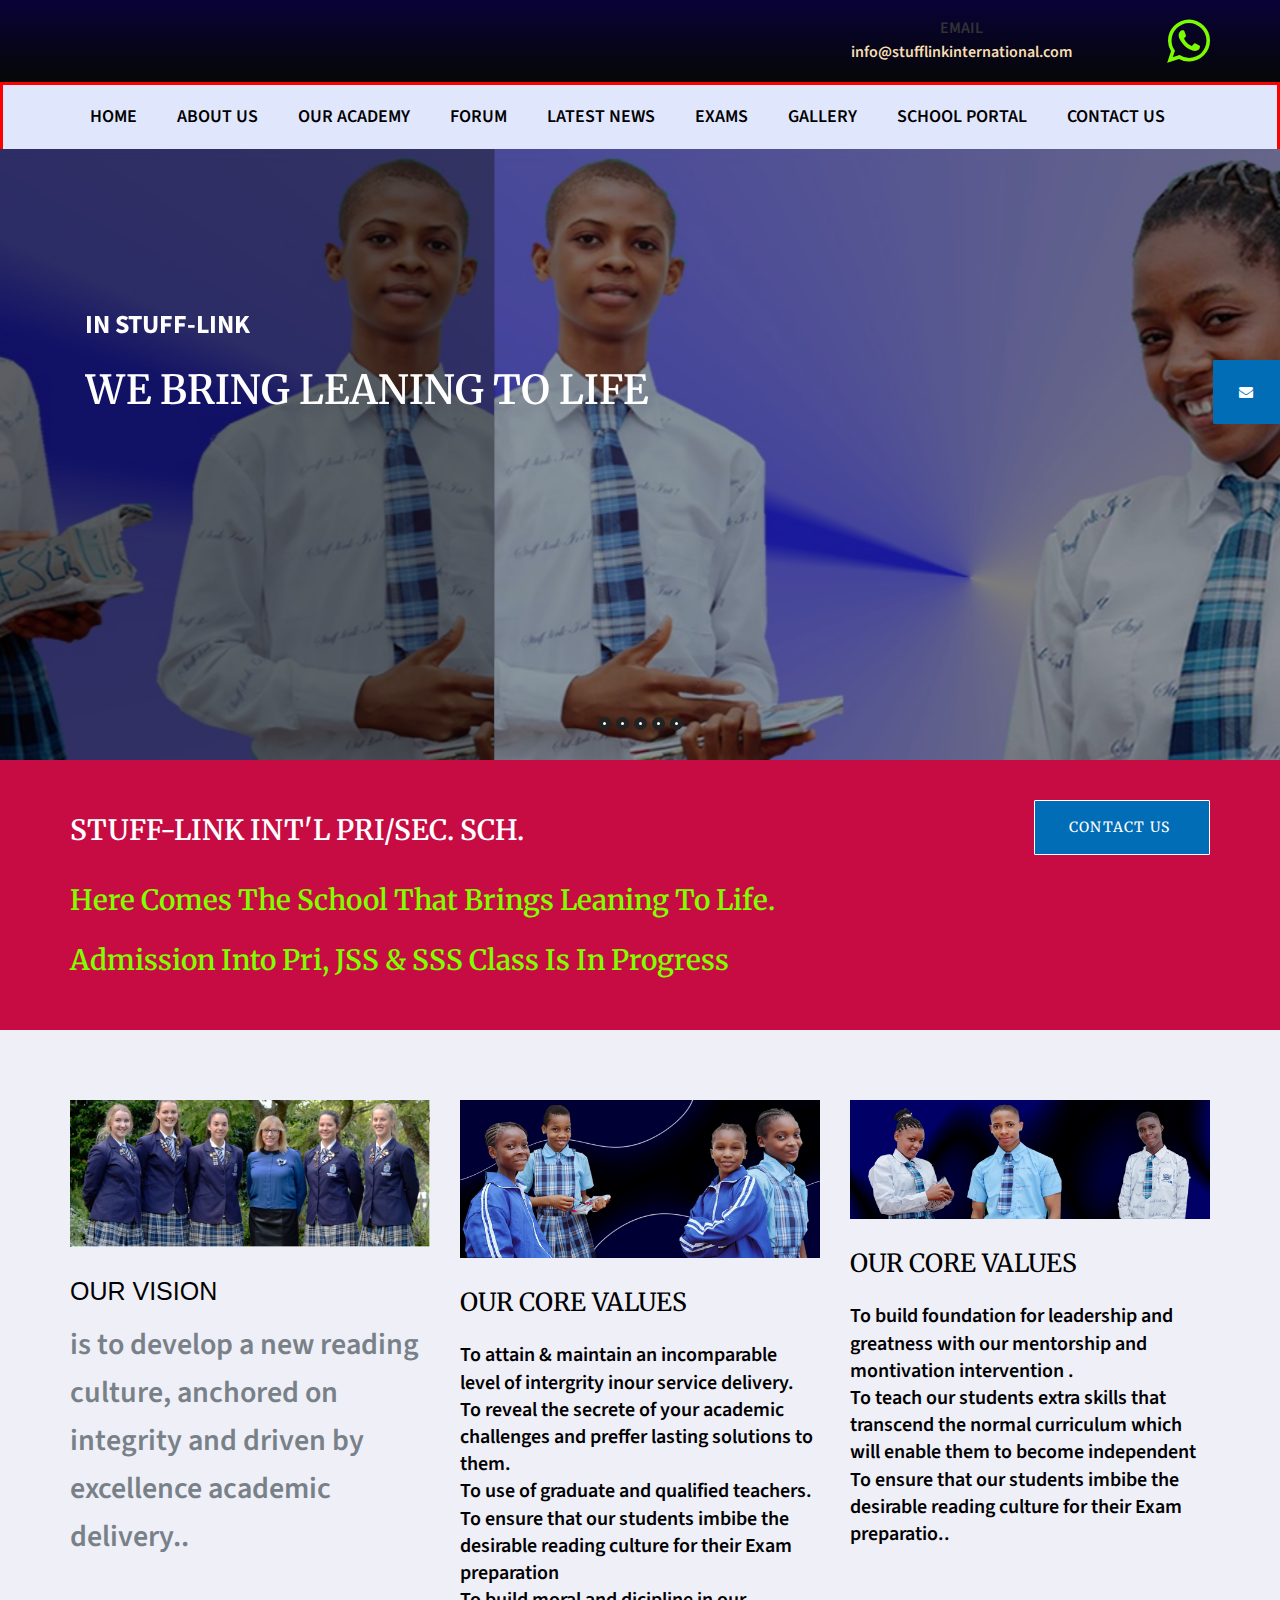
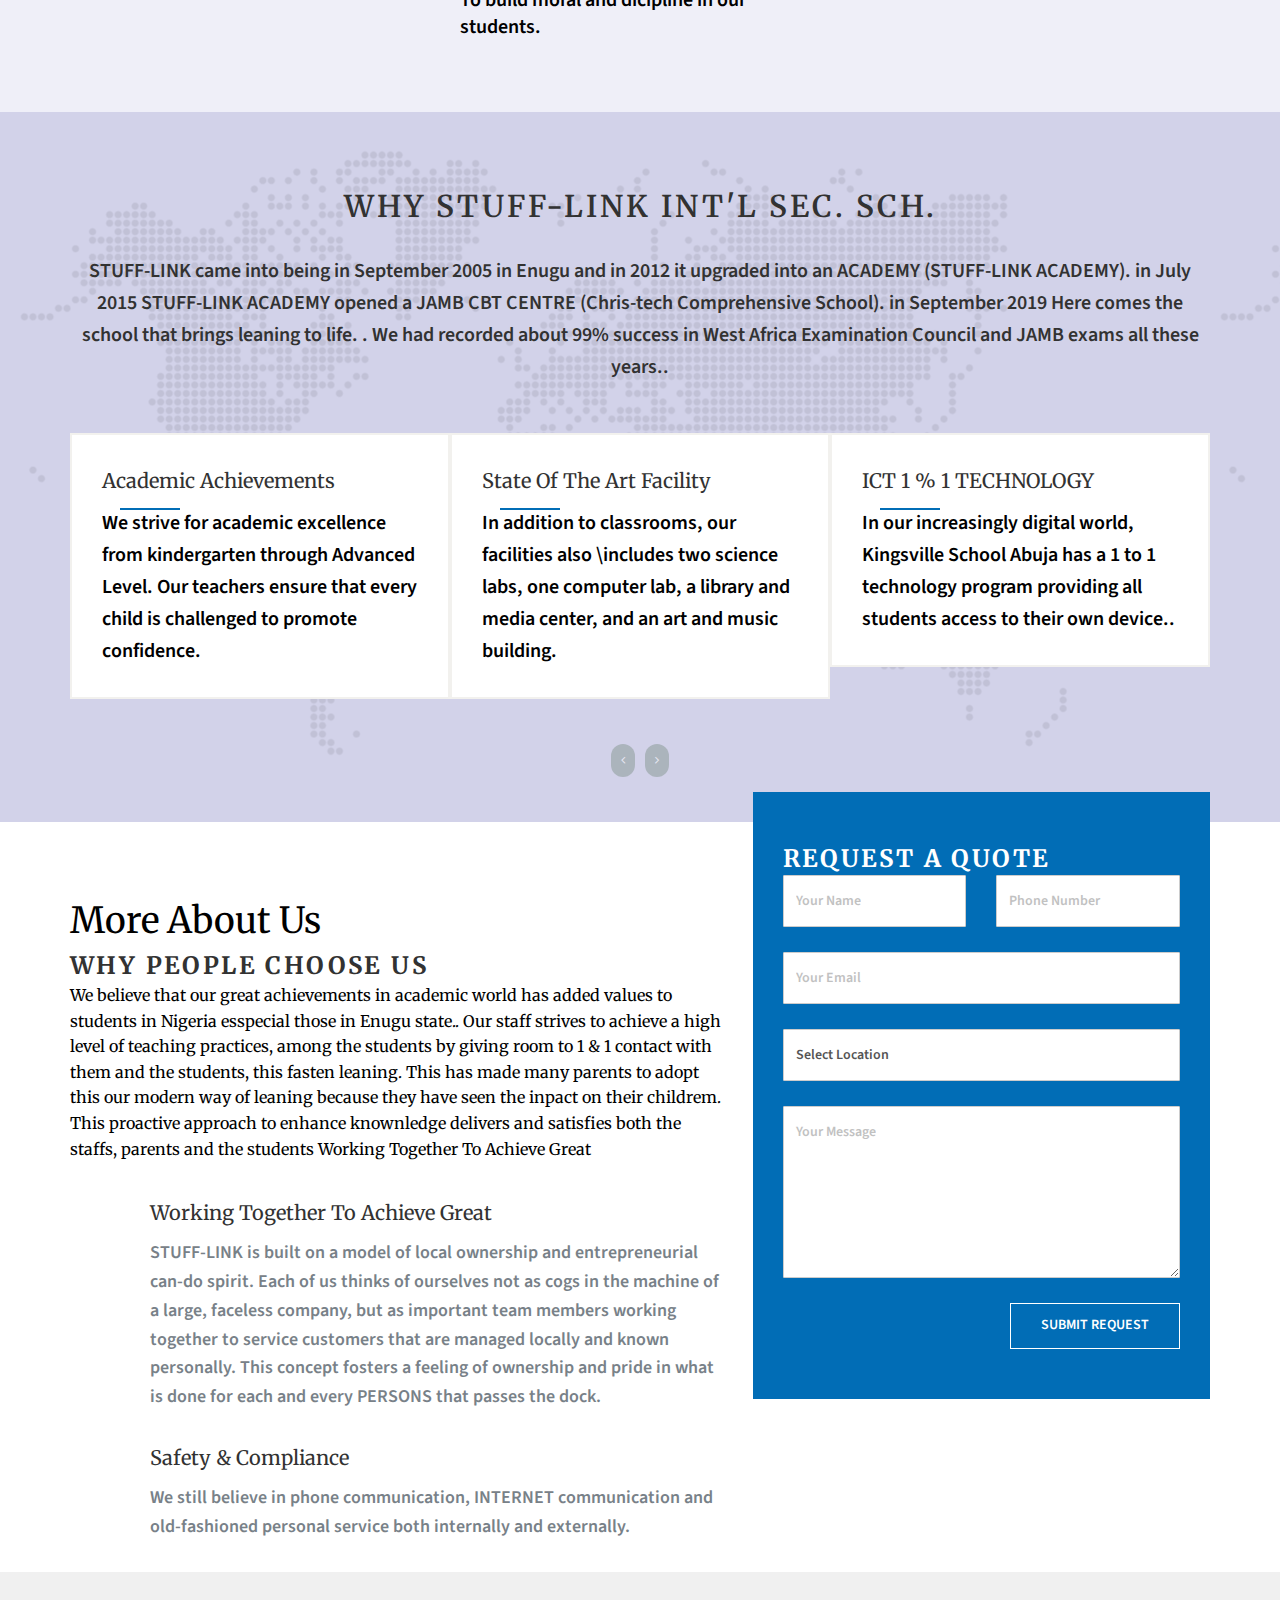
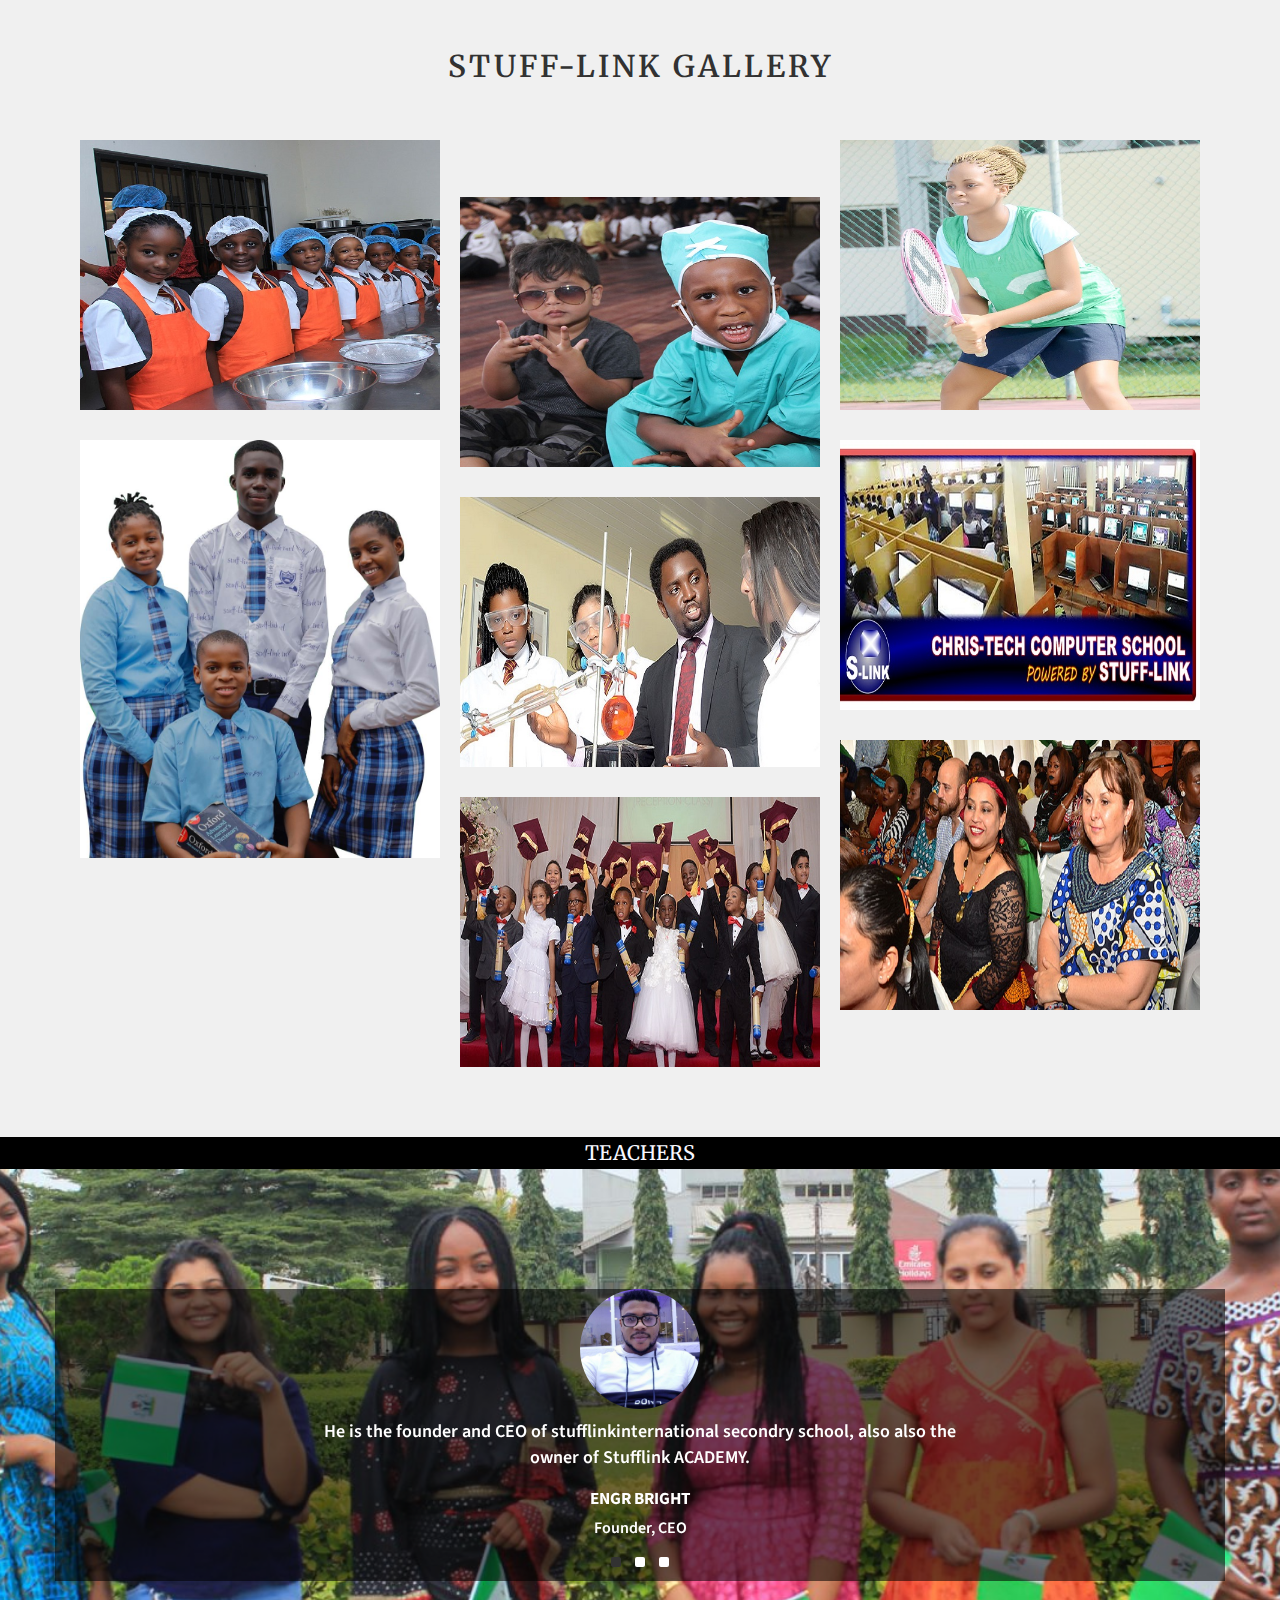
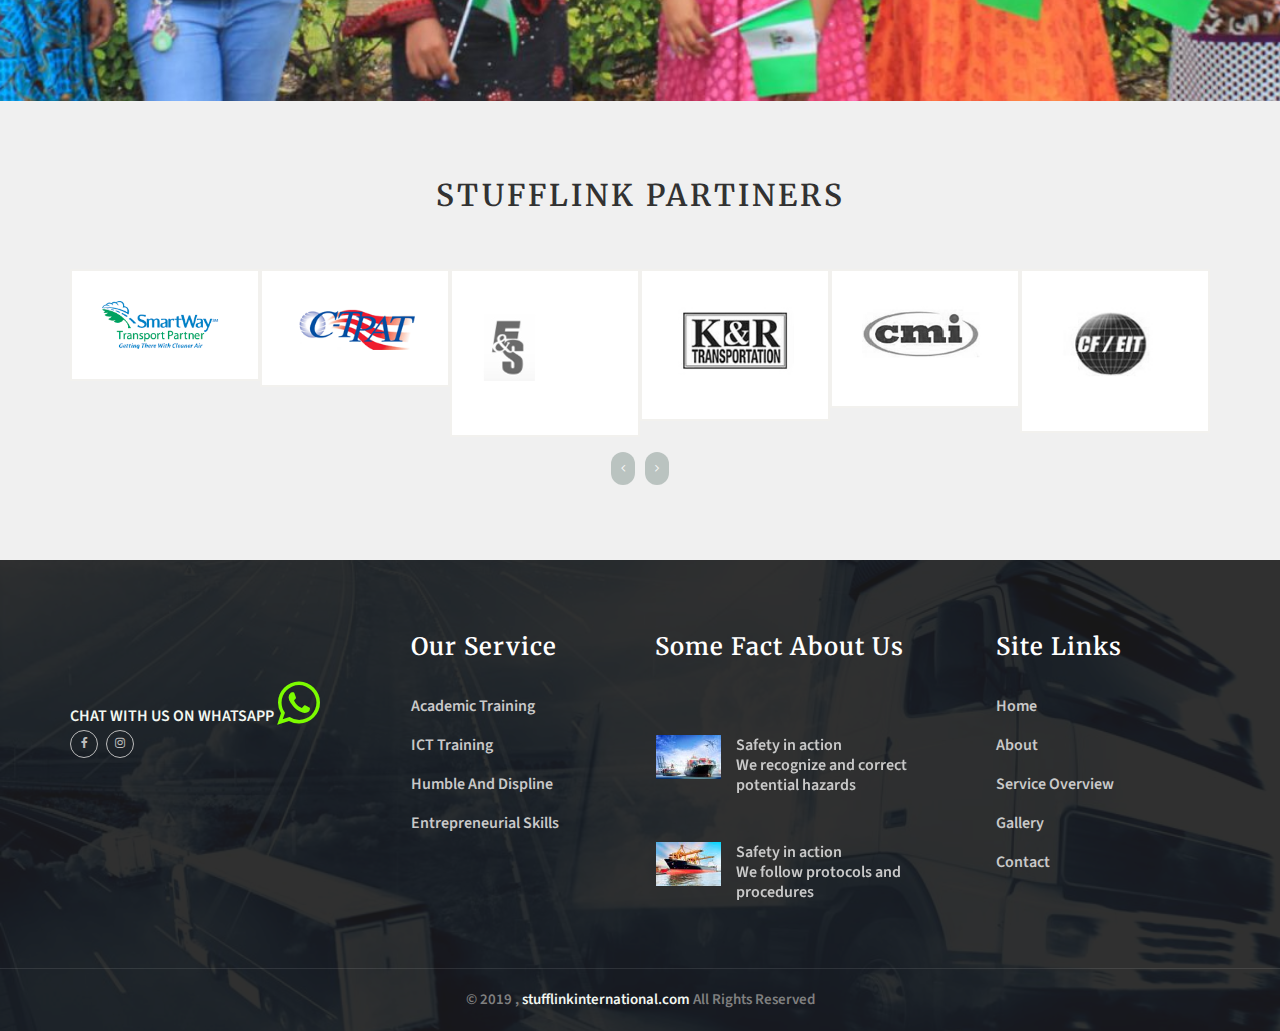
==== index.html @ 452874d0 "my school webpage iam working on" ====
<!doctype html>
<!--[if IE 9]> <html class="ie9 no-js" lang="zxx"> <![endif]-->
<!--[if (gt IE 9)|!(IE)]><!-->
<html class="no-js" lang="zxx">
<!--<![endif]-->


<!-- Mirrored from pickexpress.net/ by HTTrack Website Copier/3.x [XR&CO'2014], Sat, 21 Sep 2019 13:10:26 GMT -->

<head>
  <meta charset="utf-8">
  <meta http-equiv="X-UA-Compatible" content="IE=edge">
  <meta name="viewport" content="width=device-width,initial-scale=1">
  <meta name="theme-color" content="#016db6">
  <link rel="canonical" href="index.html">


  <link rel="shortcut icon"
    href="cdn.shopify.com/s/files/1/1528/2387/files/icon-logistic_32x3203b403b4.png?v=1487287734" type="image/png">



  <title>
    STUFF-LINK INT'L



    &ndash;STUFF-LINK INTERNATIONAL PRIMARY AND SECONDRY SCHOOL ENUGU NIG. EXECELLENT IN ACADEMIC DELIVERY.

  </title>


  <meta name="description"
    content="Pickexpress takes care of your logistics, trucking, warehousing, cargo, transportation, ocean freight and air needs">


  <!-- /snippets/social-meta-tags.liquid -->
  <meta property="og:site_name" content="Pickexpress">
  <meta property="og:url" content="index-2.html">
  <meta property="og:title" content="Logictic Pro">
  <meta property="og:type" content="website">
  <meta property="og:description"
    content="Pickexpress takes care of your logistics, trucking, warehousing, cargo, transportation, ocean freight and air needs">


  <meta name="twitter:site" content="@pickespress">
  <meta name="twitter:card" content="summary_large_image">
  <meta name="twitter:title" content="Pickexpress">
  <meta name="twitter:description"
    content="Pickexpress takes care of your logistics, trucking, warehousing, cargo, transportation, ocean freight and air needs">


  <link href="cdn.shopify.com/s/files/1/1528/2387/t/1/assets/theme.scssc31fc31f.css?4048348193987477510"
    rel="stylesheet" type="text/css" media="all" />
  <!-- =-=-=-=-=-=-= Bootstrap CSS Style =-=-=-=-=-=-= -->
  <link href="maxcdn.bootstrapcdn.com/bootstrap/3.3.7/css/bootstrap.min.css" rel="stylesheet" type="text/css"
    media="all" />
  <!-- =-=-=-=-=-=-= Template CSS Style =-=-=-=-=-=-= -->
  <link href="cdn.shopify.com/s/files/1/1528/2387/t/1/assets/stylec31fc31f.css?4048348193987477510" rel="stylesheet"
    type="text/css" media="all" />
  <!-- =-=-=-=-=-=-= Font Awesome =-=-=-=-=-=-= -->
  <link href="maxcdn.bootstrapcdn.com/font-awesome/4.7.0/css/font-awesome.min.css" rel="stylesheet" type="text/css"
    media="all" />
  <!-- =-=-=-=-=-=-= Et Line Fonts =-=-=-=-=-=-= -->
  <link href="cdn.shopify.com/s/files/1/1528/2387/t/1/assets/et-line-fontsc31fc31f.css?4048348193987477510"
    rel="stylesheet" type="text/css" media="all" />
  <!-- =-=-=-=-=-=-= Owl carousel =-=-=-=-=-=-= -->
  <link href="cdnjs.cloudflare.com/ajax/libs/owl-carousel/1.3.3/owl.carousel.min.css" rel="stylesheet" type="text/css"
    media="all" />
  <link href="cdn.shopify.com/s/files/1/1528/2387/t/1/assets/owl.stylec31fc31f.css?4048348193987477510" rel="stylesheet"
    type="text/css" media="all" />
  <!-- =-=-=-=-=-=-= Google Fonts =-=-=-=-=-=-= -->


  <link
    href="http://fonts.googleapis.com/css?family=Source+Sans+Pro:400,400italic,600,600italic,700,700italic,900italic,900,300,300italic"
    rel="stylesheet" type="text/css" media="all" />




  <link href="http://fonts.googleapis.com/css?family=Merriweather:400" rel="stylesheet" type="text/css" media="all" />



  <!-- =-=-=-=-=-=-= Flat Icon =-=-=-=-=-=-= -->
  <link href="cdn.shopify.com/s/files/1/1528/2387/t/1/assets/flaticonc31fc31f.css?4048348193987477510" rel="stylesheet"
    type="text/css" media="all" />

  <!-- Revolution Slider 5.x CSS settings -->
  <!-- For This Page Only -->
  <link href="cdn.shopify.com/s/files/1/1528/2387/t/1/assets/settingsc31fc31f.css?4048348193987477510" rel="stylesheet"
    type="text/css" media="all" />
  <link href="cdn.shopify.com/s/files/1/1528/2387/t/1/assets/navigationc31fc31f.css?4048348193987477510"
    rel="stylesheet" type="text/css" media="all" />
  <!-- Animation Css -->
  <link href="cdnjs.cloudflare.com/ajax/libs/animate.css/3.5.2/animate.min.css" rel="stylesheet" type="text/css"
    media="all" />
  <link href="cdnjs.cloudflare.com/ajax/libs/magnific-popup.js/1.1.0/magnific-popup.min.css" rel="stylesheet"
    type="text/css" media="all" />
  <!-- Menu Hover -->
  <link
    href="cdn.shopify.com/s/files/1/1528/2387/t/1/assets/bootstrap-dropdownhover.minc31fc31f.css?4048348193987477510"
    rel="stylesheet" type="text/css" media="all" />
  <link href="cdn.shopify.com/s/files/1/1528/2387/t/1/assets/customc31fc31f.css?4048348193987477510" rel="stylesheet"
    type="text/css" media="all" />


  <!--[if (lte IE 9) ]><script src="//cdn.shopify.com/s/files/1/1528/2387/t/1/assets/match-media.min.js?4048348193987477510" type="text/javascript"></script><![endif]-->



  <!--[if (gt IE 9)|!(IE)]><!-->
  <script src="cdn.shopify.com/s/files/1/1528/2387/t/1/assets/vendorc31fc31f.js?4048348193987477510"
    defer="defer"></script>
  <!--<![endif]-->
  <!--[if lte IE 9]><script src="//cdn.shopify.com/s/files/1/1528/2387/t/1/assets/vendor.js?4048348193987477510"></script><![endif]-->

  <!--[if (gt IE 9)|!(IE)]><!-->
  <script src="cdn.shopify.com/s/files/1/1528/2387/t/1/assets/themec31fc31f.js?4048348193987477510"
    defer="defer"></script>
  <!--<![endif]-->
  <!--[if lte IE 9]><script src="//cdn.shopify.com/s/files/1/1528/2387/t/1/assets/theme.js?4048348193987477510"></script><![endif]-->

  <!-- Bootstrap Core Css  -->
  <script src="maxcdn.bootstrapcdn.com/bootstrap/3.3.7/js/bootstrap.min.js" defer="defer"></script>
  <!-- Dropdown Hover  -->
  <script
    src="cdn.shopify.com/s/files/1/1528/2387/t/1/assets/bootstrap-dropdownhover.minc31fc31f.js?4048348193987477510"
    defer="defer"></script>
  <!-- Dropdown Hover  -->
  <!-- Jquery Easing -->
  <script src="cdnjs.cloudflare.com/ajax/libs/jquery-easing/1.4.1/jquery.easing.min.js" defer="defer"></script>
  <!-- Jquery Counter -->
  <script src="cdnjs.cloudflare.com/ajax/libs/jquery-countto/1.2.0/jquery.countTo.min.js" defer="defer"></script>
  <!-- Jquery Waypoints -->
  <script src="cdnjs.cloudflare.com/ajax/libs/waypoints/4.0.1/jquery.waypoints.min.js" defer="defer"></script>
  <!-- Jquery Appear Plugin -->
  <script src="cdnjs.cloudflare.com/ajax/libs/jquery.appear/0.3.3/jquery.appear.min.js" defer="defer"></script>
  <script src="cdnjs.cloudflare.com/ajax/libs/magnific-popup.js/1.1.0/jquery.magnific-popup.min.js"
    defer="defer"></script>
  <script src="npmcdn.com/imagesloaded%404.1.3/imagesloaded.pkgd.min.js" defer="defer"></script>
  <script src="cdn.jsdelivr.net/jquery.slick/1.6.0/slick.min.js" defer="defer"></script>
  <script src="cdnjs.cloudflare.com/ajax/libs/jquery-infinitescroll/2.1.0/jquery.infinitescroll.min.js"
    defer="defer"></script>
  <script src="cdnjs.cloudflare.com/ajax/libs/pace/1.0.2/pace.min.js" defer="defer"></script>
  <!-- Jquery Shuffle Portfolio -->
  <script src="cdn.shopify.com/s/files/1/1528/2387/t/1/assets/jquery.shuffle.minc31fc31f.js?4048348193987477510"
    defer="defer"></script>
  <!-- OWL Carousel Slider  -->
  <script src="cdnjs.cloudflare.com/ajax/libs/owl-carousel/1.3.3/owl.carousel.min.js" defer="defer"></script>
  <!-- Sticky Bar  -->
  <script src="cdn.shopify.com/s/files/1/1528/2387/t/1/assets/theia-sticky-sidebarc31fc31f.js?4048348193987477510"
    defer="defer"></script>

  <!-- Jquery For Home Page Only  -->
  <!-- Revolution Slider 5.x SCRIPTS -->
  <script
    src="cdn.shopify.com/s/files/1/1528/2387/t/1/assets/jquery.themepunch.tools.minc31fc31f.js?4048348193987477510"
    defer="defer"></script>
  <script
    src="cdn.shopify.com/s/files/1/1528/2387/t/1/assets/jquery.themepunch.revolution.minc31fc31f.js?4048348193987477510"
    defer="defer"></script>

  <script src="cdn.shopify.com/s/files/1/1528/2387/t/1/assets/morphext.minc31fc31f.js?4048348193987477510"
    defer="defer"></script>

  <!-- SLIDER REVOLUTION 5.0 EXTENSIONS  
  (Load Extensions only on Local File Systems ! 
  The following part can be removed on Server for On Demand Loading) -->
  <script
    src="cdn.shopify.com/s/files/1/1528/2387/t/1/assets/revolution.extension.actions.minc31fc31f.js?4048348193987477510"
    defer="defer"></script>
  <script
    src="cdn.shopify.com/s/files/1/1528/2387/t/1/assets/revolution.extension.carousel.minc31fc31f.js?4048348193987477510"
    defer="defer"></script>
  <script
    src="cdn.shopify.com/s/files/1/1528/2387/t/1/assets/revolution.extension.kenburn.minc31fc31f.js?4048348193987477510"
    defer="defer"></script>
  <script
    src="cdn.shopify.com/s/files/1/1528/2387/t/1/assets/revolution.extension.layeranimation.minc31fc31f.js?4048348193987477510"
    defer="defer"></script>
  <script
    src="cdn.shopify.com/s/files/1/1528/2387/t/1/assets/revolution.extension.migration.minc31fc31f.js?4048348193987477510"
    defer="defer"></script>
  <script
    src="cdn.shopify.com/s/files/1/1528/2387/t/1/assets/revolution.extension.navigation.minc31fc31f.js?4048348193987477510"
    defer="defer"></script>
  <script
    src="cdn.shopify.com/s/files/1/1528/2387/t/1/assets/revolution.extension.parallax.minc31fc31f.js?4048348193987477510"
    defer="defer"></script>
  <script
    src="cdn.shopify.com/s/files/1/1528/2387/t/1/assets/revolution.extension.slideanims.minc31fc31f.js?4048348193987477510"
    defer="defer"></script>
  <script
    src="cdn.shopify.com/s/files/1/1528/2387/t/1/assets/revolution.extension.video.minc31fc31f.js?4048348193987477510"
    defer="defer"></script>

  <!-- Template Core JS -->
  <script src="cdn.shopify.com/s/files/1/1528/2387/t/1/assets/customc31fc31f.js?4048348193987477510"
    defer="defer"></script>



















  <link rel="stylesheet"
    href="cdn.shopify.com/s/files/1/1528/2387/t/1/assets/sca-quick-viewc31fc31f.css?4048348193987477510">
  <link rel="stylesheet"
    href="cdn.shopify.com/s/files/1/1528/2387/t/1/assets/sca-jquery.fancyboxc31fc31f.css?4048348193987477510">

  <script
    src="cdn.shopify.com/s/assets/themes_support/option_selection-ea4f4a242e299f2227b2b8038152223f741e90780c0c766883939e8902542bda.js"
    type="text/javascript"></script>



  <!-- Theme Color -->
  <link href="cdn.shopify.com/s/files/1/1528/2387/t/1/assets/colorc31fc31f.css?4048348193987477510" rel="stylesheet"
    type="text/css" media="all" />

</head>


  




<header class="header-area" style="position: fixed;">

  <!-- Logo Bar -->
  <div class="logo-bar">
    <div class="container clearfix">
      <!-- Logo -->
      <div class="logo">


        <a href="index.html"><img src="cdn.shopify.com/s/files/1/1528/2387/files/logo_280x05e305e3.JPEG?v=1487309282"
            alt=""></a>

      </div>

      <!--Info Outer-->
      <div class="information-content">
        <!--Info Box-->
        <div class="info-box hidden-xs hidden-sm">
          <div class="icon"><span class="icon-envelope"></span></div>
          <div class="text">EMAIL</div>
          <a href="dflexcee@gmail.com">info@stufflinkinternational.com</a>
        </div>
        <!--Info Box-->
        <div class="info-box">
          <div class="icon"><span class="icon-phone"></span></div>
          <div class="text"></div>
          <a href="https://chat.whatsapp.com/JbqyBOPUtdzDB45tQnUD8v/"><span><i class="fa fa-whatsapp" aria-hidden="true" style="font-size: 5rem; color: lawngreen;"></i>
          </span></a>
        </div>

      </div>
    </div>
  </div>
  <!-- Header Top End -->

  <!-- Menu Section -->
  <div class="navigation-2">
    <!-- navigation-start -->
    <nav class="navbar navbar-default ">
      <div class="container">
        <!-- Brand and toggle get grouped for better mobile display -->
        <div class="navbar-header">
          <button type="button" class="navbar-toggle collapsed" data-toggle="collapse" data-target="#main-navigation"
            aria-expanded="false">
            <span class="sr-only">Toggle navigation</span>
            <span class="icon-bar"></span>
            <span class="icon-bar"></span>
            <span class="icon-bar"></span>
          </button>
        </div>
        <!-- Collect the nav links, forms, and other content for toggling -->
        <div class="collapse navbar-collapse" id="main-navigation">
          <ul class="nav navbar-nav">






            <li class="" data-style="-webkit-animation-duration: 300ms;animation-duration: 300ms;">
              <a class="" href="index.html" data-animations="fadeInUp">HOME</a>
            </li>








            <li class="" data-style="-webkit-animation-duration: 300ms;animation-duration: 300ms;">
              <a class="" href="pages/about.html" data-animations="fadeInUp">ABOUT US</a>
            </li>


















            <li class="" data-style="-webkit-animation-duration: 300ms;animation-duration: 300ms;">
              <a class="" href="pages/services.html" data-animations="fadeInUp">OUR ACADEMY</a>
            </li>









            <li class="" data-style="-webkit-animation-duration: 300ms;animation-duration: 300ms;">
              <a class="" href="pages/contact.html" data-animations="fadeInUp">FORUM</a>
            </li>



            <li class="" data-style="-webkit-animation-duration: 300ms;animation-duration: 300ms;">
              <a class="" href="pages/services-3.html" data-animations="fadeInUp">LATEST NEWS</a>
            </li>



            <li class="" data-style="-webkit-animation-duration: 300ms;animation-duration: 300ms;">
              <a class="" href="pages/contact.html" data-animations="fadeInUp">EXAMS</a>
            </li>


            <li class="" data-style="-webkit-animation-duration: 300ms;animation-duration: 300ms;">
              <a class="" href="pages/contact.html" data-animations="fadeInUp">GALLERY</a>
            </li>


            <li class="" data-style="-webkit-animation-duration: 300ms;animation-duration: 300ms;">
              <a class="" href="pages/contact.html" data-animations="fadeInUp">SCHOOL PORTAL</a>
            </li>



            <li class="" data-style="-webkit-animation-duration: 300ms;animation-duration: 300ms;">
              <a class="" href="pages/contact.html" data-animations="fadeInUp">CONTACT US</a>
            </li>



          </ul>



        </div>
        <!-- /.navbar-collapse -->


      </div>
      <!-- /.container-end -->
    </nav>
  </div>
  <!-- /.navigation-end -->
  <!-- Menu  End -->
</header>
<!-- =-=-=-=-=-=-= HEADER END =-=-=-=-=-=-= -->




</div>

<!-- BEGIN content_for_index -->
<img class="mmq1" src="cdn.shopify.com/s/files/1/1528/2387/files/1_1200x48e348e3.jpg?v=1487396870">

<div class="mmq">
<div id="shopify-section-1487397056283" class="shopify-section rev-section">














    <div class="mmq" >
    
        <div class="container-fluid mmq">
      <div class="rev_slider_wrapper mmq">
        <div class="rev_slider" data-version="5.0" data-speed="7000" data-strech="true">
          <ul>

      
      
            <!-- SLIDE 1 -->
            <li data-index="rs-1" data-transition="slidingoverlayhorizontal" data-slotamount="default" data-easein="default" data-easeout="default" data-masterspeed="default" data-thumb="cdn.shopify.com/s/files/1/1528/2387/files/1_100x45.jpg?v=1487396870" data-rotate="0" data-saveperformance="off" data-title="Providing Logistic Services" data-description="">
              <!-- MAIN IMAGE -->
              <img src="cdn.shopify.com/s/files/1/1528/2387/files/1_1200x48e348e3.jpg?v=1487396870"  alt=""  data-bgposition="center center" data-bgfit="cover" data-bgrepeat="no-repeat" class="rev-slidebg" data-bgparallax="6" data-no-retina>
              <!-- LAYERS -->

              <!-- LAYER NR. 1 -->
              <div class="tp-caption tp-resizeme text-white text-uppercase" 
                  id="rs-1-layer-1"

                  data-x="['left']"
                  data-hoffset="['30']"
                  data-y="['middle']"
                  data-voffset="['-125']"
                  data-fontsize="['26']"
                  data-lineheight="['64']"
                  data-width="none"
                  data-height="none"
                  data-whitespace="nowrap"
                  data-transform_idle="o:1;s:500"
                  data-transform_in="y:100;scaleX:1;scaleY:1;opacity:0;"
                  data-transform_out="x:left(R);s:1000;e:Power3.easeIn;s:1000;e:Power3.easeIn;"
                  data-mask_in="x:0px;y:0px;s:inherit;e:inherit;"
                  data-mask_out="x:inherit;y:inherit;s:inherit;e:inherit;"
                  data-start="1000" 
                  data-splitin="none" 
                  data-splitout="none" 
                  data-responsive_offset="on" 
                  style="z-index: 5; white-space: nowrap; font-weight:700; color: #c9d60b;">In STUFF-LINK
              </div>

              <!-- LAYER NR. 2 -->
              <div class="tp-caption tp-resizeme text-uppercase text-white font-merry" 
                  id="rs-1-layer-2"

                  data-x="['left']"
                  data-hoffset="['30']"
                  data-y="['middle']"
                  data-voffset="['-60']"
                  data-fontsize="['40']"
                  data-lineheight="['84']"
                  data-width="none"
                  data-height="none"
                  data-whitespace="nowrap"
                  data-transform_idle="o:1;s:500"
                  data-transform_in="y:100;scaleX:1;scaleY:1;opacity:0;"
                  data-transform_out="x:left(R);s:1000;e:Power3.easeIn;s:1000;e:Power3.easeIn;"
                  data-mask_in="x:0px;y:0px;s:inherit;e:inherit;"
                  data-mask_out="x:inherit;y:inherit;s:inherit;e:inherit;"
                  data-start="1000" 
                  data-splitin="none" 
                  data-splitout="none" 
                  data-responsive_offset="on" 
                  style="z-index: 5; white-space: nowrap; font-weight:600; "><span class="text-white">We Bring Leaning To Life  </span>
              </div>

              <!-- LAYER NR. 2 -->


              <!-- LAYER NR. 3 -->
              <div class="tp-caption tp-resizeme text-white" 
                  id="rs-1-layer-3"

                  data-x="['left']"
                  data-hoffset="['30']"
                  data-y="['middle']"
                  data-voffset="['20']"
                  data-fontsize="['18','18','25','25']"
                  data-lineheight="['34']"
                  data-width="none"
                  data-height="none"
                  data-whitespace="nowrap"
                  data-transform_idle="o:1;s:500"
                  data-transform_in="y:100;scaleX:1;scaleY:1;opacity:0;"
                  data-transform_out="x:left(R);s:1000;e:Power3.easeIn;s:1000;e:Power3.easeIn;"
                  data-mask_in="x:0px;y:0px;s:inherit;e:inherit;"
                  data-mask_out="x:inherit;y:inherit;s:inherit;e:inherit;"
                  data-start="1400" 
                  data-splitin="none" 
                  data-splitout="none" 
                  data-responsive_offset="on"
                  style="z-index: 5; white-space: nowrap; font-weight:300; display: none;" >We provides always our best services for our clients and  always<br> try to achieve our client's trust and satisfaction.
              </div>

              <!-- LAYER NR. 4 -->
              <div class="tp-caption tp-resizeme" 
                  id="rs-1-layer-4"

                  data-x="['left']"
                  data-hoffset="['30']"
                  data-y="['middle']"
                  data-voffset="['100']"
                  data-fontsize="['18','18','25','25']"
                  data-width="none"
                  data-height="none"
                  data-whitespace="nowrap"
                  data-transform_idle="o:1;s:500"
                  data-transform_in="y:100;scaleX:1;scaleY:1;opacity:0;"
                  data-transform_out="x:left(R);s:1000;e:Power3.easeIn;s:1000;e:Power3.easeIn;"
                  data-mask_in="x:0px;y:0px;s:inherit;e:inherit;"
                  data-mask_out="x:inherit;y:inherit;s:inherit;e:inherit;"
                  data-start="1600" 
                  data-splitin="none" 
                  data-splitout="none" 
                  data-responsive_offset="on"
                  style="z-index: 5; white-space: nowrap; letter-spacing:1px;">
                <a class="btn btn-colored btn-lg"
                  data-fontsize="['18','18','25','25']"  href="pages/contact.html">Contact Now</a>
              </div>
            </li>
      
      
      

            <!-- SLIDE 2 -->
            <li data-index="rs-2" data-transition="slidingoverlayhorizontal" data-slotamount="default" data-easein="default" data-easeout="default" data-masterspeed="default" data-thumb="cdn.shopify.com/s/files/1/1528/2387/files/2_cfb84179-c331-4176-9a00-6caccd95e28a_100x45.jpg?v=1487397153" data-rotate="0" data-saveperformance="off" data-title="Logistic Services" data-description="">
              <!-- MAIN IMAGE -->
              <img src="cdn.shopify.com/s/files/1/1528/2387/files/2_cfb84179-c331-4176-9a00-6caccd95e28a_1200x144f144f.jpg?v=1487397153"  alt=""  data-bgposition="center top" data-bgfit="cover" data-bgrepeat="no-repeat" class="rev-slidebg" data-bgparallax="6" data-no-retina>
              <!-- LAYERS -->

              <!-- LAYER NR. 1 -->
              <div class="tp-caption tp-resizeme text-uppercase text-white " 
                  id="rs-2-layer-1"

                  data-x="['right']"
                  data-hoffset="['30']"
                  data-y="['middle']"
                  data-voffset="['-125']"
                  data-fontsize="['26']"
                  data-lineheight="['64']"
                  data-width="none"
                  data-height="none"
                  data-whitespace="nowrap"
                  data-transform_idle="o:1;s:500"
                  data-transform_in="y:100;scaleX:1;scaleY:1;opacity:0;"
                  data-transform_out="x:left(R);s:1000;e:Power3.easeIn;s:1000;e:Power3.easeIn;"
                  data-mask_in="x:0px;y:0px;s:inherit;e:inherit;"
                  data-mask_out="x:inherit;y:inherit;s:inherit;e:inherit;"
                  data-start="1000" 
                  data-splitin="none" 
                  data-splitout="none" 
                  data-responsive_offset="on" 
                  style="z-index: 5; white-space: nowrap; font-weight:700;">DISCIPLINE AND HUMILITY
              </div>

              <!-- LAYER NR. 2 -->
              <div class="tp-caption tp-resizeme text-white font-merry  text-uppercase" 
                  id="rs-2-layer-2"

                  data-x="['right']"
                  data-hoffset="['30']"
                  data-y="['middle']"
                  data-voffset="['-60']"
                  data-fontsize="['40']"
                  data-lineheight="['84']"
                  data-width="none"
                  data-height="none"
                  data-whitespace="nowrap"
                  data-transform_idle="o:1;s:500"
                  data-transform_in="y:100;scaleX:1;scaleY:1;opacity:0;"
                  data-transform_out="x:left(R);s:1000;e:Power3.easeIn;s:1000;e:Power3.easeIn;"
                  data-mask_in="x:0px;y:0px;s:inherit;e:inherit;"
                  data-mask_out="x:inherit;y:inherit;s:inherit;e:inherit;"
                  data-start="1000" 
                  data-splitin="none" 
                  data-splitout="none" 
                  data-responsive_offset="on" 
                  style="z-index: 5; white-space: nowrap; font-weight:700;"> EXECELLENT IN ACADEMIC DELIVERY
            
              </div>

              <!-- LAYER NR. 3 -->
              <div class="tp-caption tp-resizeme text-right text-white" 
                  id="rs-2-layer-3"

                  data-x="['right']"
                  data-hoffset="['30']"
                  data-y="['middle']"
                  data-voffset="['30']"
                  data-fontsize="['18','18','25','25']"
                  data-lineheight="['34']"
                  data-width="none"
                  data-height="none"
                  data-whitespace="nowrap"
                  data-transform_idle="o:1;s:500"
                  data-transform_in="y:100;scaleX:1;scaleY:1;opacity:0;"
                  data-transform_out="x:left(R);s:1000;e:Power3.easeIn;s:1000;e:Power3.easeIn;"
                  data-mask_in="x:0px;y:0px;s:inherit;e:inherit;"
                  data-mask_out="x:inherit;y:inherit;s:inherit;e:inherit;"
                  data-start="1400" 
                  data-splitin="none" 
                  data-splitout="none" 
                  data-responsive_offset="on"
                  style="z-index: 5; white-space: nowrap; font-weight:400;">We are there to serve you better, and  always<br> try to achieve our client's trust and satisfaction.
              </div>

              <!-- LAYER NR. 4 -->
              <div class="tp-caption tp-resizeme" 
                  id="rs-2-layer-4"

                  data-x="['right']"
                  data-hoffset="['30']"
                  data-y="['middle']"
                  data-voffset="['100']"
                  data-fontsize="['18','18','25','25']"
                  data-width="none"
                  data-height="none"
                  data-whitespace="nowrap"
                  data-transform_idle="o:1;s:500"
                  data-transform_in="y:100;scaleX:1;scaleY:1;opacity:0;"
                  data-transform_out="x:left(R);s:1000;e:Power3.easeIn;s:1000;e:Power3.easeIn;"
                  data-mask_in="x:0px;y:0px;s:inherit;e:inherit;"
                  data-mask_out="x:inherit;y:inherit;s:inherit;e:inherit;"
                  data-start="1600" 
                  data-splitin="none" 
                  data-splitout="none" 
                  data-responsive_offset="on"
                  style="z-index: 5; white-space: nowrap; letter-spacing:1px;"><a class="btn btn-colored btn-lg"
                  data-fontsize="['18','18','25','25']" href="pages/quote.html">Visit Us.</a> 
              </div>
            </li>
      
      
      

            <!-- SLIDE 3 -->
            <li data-index="rs-3" data-transition="slidingoverlayhorizontal" data-slotamount="default" data-easein="default" data-easeout="default" data-masterspeed="default" data-thumb="cdn.shopify.com/s/files/1/1528/2387/files/3_100x45.jpg?v=1487397192" data-rotate="0" data-saveperformance="off" data-title="We Provide Solutions" data-description="">
              <!-- MAIN IMAGE -->
              <img src="cdn.shopify.com/s/files/1/1528/2387/files/3_1200x71597159.jpg?v=1487397192"  alt=""  data-bgposition="center center" data-bgfit="cover" data-bgrepeat="no-repeat" class="rev-slidebg" data-bgparallax="6" data-no-retina>
              <!-- LAYERS -->

              <!-- LAYER NR. 3 -->
              <div class="tp-caption tp-resizeme text-center text-white" 
                  id="rs-3-layer-2"

                  data-x="['center']"
                  data-hoffset="['0']"
                  data-y="['middle']"
                  data-voffset="['-60']"
                  data-fontsize="['26']"
                  data-lineheight="['64']"
                  data-width="none"
                  data-height="none"
                  data-whitespace="nowrap"
                  data-transform_idle="o:1;s:500"
                  data-transform_in="y:100;scaleX:1;scaleY:1;opacity:0;"
                  data-transform_out="x:left(R);s:1000;e:Power3.easeIn;s:1000;e:Power3.easeIn;"
                  data-mask_in="x:0px;y:0px;s:inherit;e:inherit;"
                  data-mask_out="x:inherit;y:inherit;s:inherit;e:inherit;"
                  data-start="1000" 
                  data-splitin="none" 
                  data-splitout="none" 
                  data-responsive_offset="on"
                  style="z-index: 5; white-space: nowrap; font-weight:400;">- Providing Services Since 2006-
              </div>

              <!-- LAYER NR. 3 -->
              <div class="tp-caption tp-resizeme text-uppercase text-white font-merry" 
                  id="rs-3-layer-3"

                  data-x="['center']"
                  data-hoffset="['0']"
                  data-y="['middle']"
                  data-voffset="['0']"
                  data-fontsize="['40']"
                  data-lineheight="['80']"
                  data-width="none"
                  data-height="none"
                  data-whitespace="nowrap"
                  data-transform_idle="o:1;s:500"
                  data-transform_in="y:100;scaleX:1;scaleY:1;opacity:0;"
                  data-transform_out="x:left(R);s:1000;e:Power3.easeIn;s:1000;e:Power3.easeIn;"
                  data-mask_in="x:0px;y:0px;s:inherit;e:inherit;"
                  data-mask_out="x:inherit;y:inherit;s:inherit;e:inherit;"
                  data-start="1000" 
                  data-splitin="none" 
                  data-splitout="none" 
                  data-responsive_offset="on"
                  style="z-index: 5; white-space: nowrap; font-weight:700;">We Provide Everlasting 
              </div>

              <!-- LAYER NR. 4 -->
              <div class="tp-caption tp-resizeme" 
                  id="rs-3-layer-4"

                  data-x="['center']"
                  data-hoffset="['0']"
                  data-y="['middle']"
                  data-voffset="['80']"
                  data-fontsize="['18','18','25','25']"
                  data-width="none"
                  data-height="none"
                  data-whitespace="nowrap"
                  data-transform_idle="o:1;s:500"
                  data-transform_in="y:100;scaleX:1;scaleY:1;opacity:0;"
                  data-transform_out="x:left(R);s:1000;e:Power3.easeIn;s:1000;e:Power3.easeIn;"
                  data-mask_in="x:0px;y:0px;s:inherit;e:inherit;"
                  data-mask_out="x:inherit;y:inherit;s:inherit;e:inherit;"
                  data-start="1400" 
                  data-splitin="none" 
                  data-splitout="none" 
                  data-responsive_offset="on"
                  style="z-index: 5; white-space: nowrap; letter-spacing:1px;"><a class="btn btn-colored  btn-lg"
                  data-fontsize="['18','18','25','25']" href="pages/contact.html">Solution</a>
              </div>
            </li>

      
      
      
            <!-- SLIDE 4 -->
            <li data-index="rs-4" data-transition="slidingoverlayhorizontal" data-slotamount="default" data-easein="default" data-easeout="default" data-masterspeed="default" data-thumb="cdn.shopify.com/s/files/1/1528/2387/files/4_100x45.jpg?v=1487397223" data-rotate="0" data-saveperformance="off" data-title="Providing Logistics Services" data-description="">
              <!-- MAIN IMAGE -->
              <img src="cdn.shopify.com/s/files/1/1528/2387/files/4_1200xf44ff44f.jpg?v=1487397223"  alt=""  data-bgposition="center center" data-bgfit="cover" data-bgrepeat="no-repeat" class="rev-slidebg" data-bgparallax="6" data-no-retina>
              <!-- LAYERS -->

              <!-- LAYER NR. 1 -->
              <div class="tp-caption tp-resizeme text-white text-uppercase" 
                  id="rs-4-layer-1"

                  data-x="['left']"
                  data-hoffset="['30']"
                  data-y="['middle']"
                  data-voffset="['-125']"
                  data-fontsize="['26']"
                  data-lineheight="['64']"
                  data-width="none"
                  data-height="none"
                  data-whitespace="nowrap"
                  data-transform_idle="o:1;s:500"
                  data-transform_in="y:100;scaleX:1;scaleY:1;opacity:0;"
                  data-transform_out="x:left(R);s:1000;e:Power3.easeIn;s:1000;e:Power3.easeIn;"
                  data-mask_in="x:0px;y:0px;s:inherit;e:inherit;"
                  data-mask_out="x:inherit;y:inherit;s:inherit;e:inherit;"
                  data-start="1000" 
                  data-splitin="none" 
                  data-splitout="none" 
                  data-responsive_offset="on" 
                  style="z-index: 5; white-space: nowrap; font-weight:700;">Grounded in ICT
              </div>

              <!-- LAYER NR. 2 -->
              <div class="tp-caption tp-resizeme text-uppercase text-white font-merry" 
                  id="rs-4-layer-2"

                  data-x="['left']"
                  data-hoffset="['30']"
                  data-y="['middle']"
                  data-voffset="['-60']"
                  data-fontsize="['40']"
                  data-lineheight="['84']"
                  data-width="none"
                  data-height="none"
                  data-whitespace="nowrap"
                  data-transform_idle="o:1;s:500"
                  data-transform_in="y:100;scaleX:1;scaleY:1;opacity:0;"
                  data-transform_out="x:left(R);s:1000;e:Power3.easeIn;s:1000;e:Power3.easeIn;"
                  data-mask_in="x:0px;y:0px;s:inherit;e:inherit;"
                  data-mask_out="x:inherit;y:inherit;s:inherit;e:inherit;"
                  data-start="1000" 
                  data-splitin="none" 
                  data-splitout="none" 
                  data-responsive_offset="on" 
                  style="z-index: 5; white-space: nowrap; font-weight:600; "><span class="text-white">Providing Modern ICT Technology </span>
              </div>

              <!-- LAYER NR. 2 -->


              <!-- LAYER NR. 3 -->
              <div class="tp-caption tp-resizeme text-white" 
                  id="rs-4-layer-3"

                  data-x="['left']"
                  data-hoffset="['30']"
                  data-y="['middle']"
                  data-voffset="['20']"
                  data-fontsize="['18','18','25','25']"
                  data-lineheight="['34']"
                  data-width="none"
                  data-height="none"
                  data-whitespace="nowrap"
                  data-transform_idle="o:1;s:500"
                  data-transform_in="y:100;scaleX:1;scaleY:1;opacity:0;"
                  data-transform_out="x:left(R);s:1000;e:Power3.easeIn;s:1000;e:Power3.easeIn;"
                  data-mask_in="x:0px;y:0px;s:inherit;e:inherit;"
                  data-mask_out="x:inherit;y:inherit;s:inherit;e:inherit;"
                  data-start="1400" 
                  data-splitin="none" 
                  data-splitout="none" 
                  data-responsive_offset="on"
                  style="z-index: 5; white-space: nowrap; font-weight:300; display: none;">We provides always our best services for our clients and  always<br> try to achieve our client's trust and satisfaction.
              </div>

              <!-- LAYER NR. 4 -->
              <div class="tp-caption tp-resizeme" 
                  id="rs-4-layer-4"

                  data-x="['left']"
                  data-hoffset="['30']"
                  data-y="['middle']"
                  data-voffset="['100']"
                  data-fontsize="['18','18','25','25']"
                  data-width="none"
                  data-height="none"
                  data-whitespace="nowrap"
                  data-transform_idle="o:1;s:500"
                  data-transform_in="y:100;scaleX:1;scaleY:1;opacity:0;"
                  data-transform_out="x:left(R);s:1000;e:Power3.easeIn;s:1000;e:Power3.easeIn;"
                  data-mask_in="x:0px;y:0px;s:inherit;e:inherit;"
                  data-mask_out="x:inherit;y:inherit;s:inherit;e:inherit;"
                  data-start="1600" 
                  data-splitin="none" 
                  data-splitout="none" 
                  data-responsive_offset="on"
                  style="z-index: 5; white-space: nowrap; letter-spacing:1px;">
                <a class="btn btn-colored btn-lg"
                  data-fontsize="['18','18','25','25']"  href="pages/services.html">View Services</a>
              </div>
            </li>
      

      
            <!-- SLIDE 4 -->
            <li data-index="rs-4" data-transition="slidingoverlayhorizontal" data-slotamount="default" data-easein="default" data-easeout="default" data-masterspeed="default" data-thumb="cdn.shopify.com/s/files/1/1528/2387/files/4_100x45.jpg?v=1487397223" data-rotate="0" data-saveperformance="off" data-title="Providing Logistics Services" data-description="">
              <!-- MAIN IMAGE -->
              <img src="cdn.shopify.com/s/files/1/1528/2387/files/4_1200xf44ff44f.jpg?v=1487397223"  alt=""  data-bgposition="center center" data-bgfit="cover" data-bgrepeat="no-repeat" class="rev-slidebg" data-bgparallax="6" data-no-retina>
              <!-- LAYERS -->

              <!-- LAYER NR. 1 -->
              <div class="tp-caption tp-resizeme text-white text-uppercase" 
                  id="rs-4-layer-1"

                  data-x="['left']"
                  data-hoffset="['30']"
                  data-y="['middle']"
                  data-voffset="['-125']"
                  data-fontsize="['26']"
                  data-lineheight="['64']"
                  data-width="none"
                  data-height="none"
                  data-whitespace="nowrap"
                  data-transform_idle="o:1;s:500"
                  data-transform_in="y:100;scaleX:1;scaleY:1;opacity:0;"
                  data-transform_out="x:left(R);s:1000;e:Power3.easeIn;s:1000;e:Power3.easeIn;"
                  data-mask_in="x:0px;y:0px;s:inherit;e:inherit;"
                  data-mask_out="x:inherit;y:inherit;s:inherit;e:inherit;"
                  data-start="1000" 
                  data-splitin="none" 
                  data-splitout="none" 
                  data-responsive_offset="on" 
                  style="z-index: 5; white-space: nowrap; font-weight:700;">Grounded in ICT
              </div>

              <!-- LAYER NR. 2 -->
              <div class="tp-caption tp-resizeme text-uppercase text-white font-merry" 
                  id="rs-4-layer-2"

                  data-x="['left']"
                  data-hoffset="['30']"
                  data-y="['middle']"
                  data-voffset="['-60']"
                  data-fontsize="['40']"
                  data-lineheight="['84']"
                  data-width="none"
                  data-height="none"
                  data-whitespace="nowrap"
                  data-transform_idle="o:1;s:500"
                  data-transform_in="y:100;scaleX:1;scaleY:1;opacity:0;"
                  data-transform_out="x:left(R);s:1000;e:Power3.easeIn;s:1000;e:Power3.easeIn;"
                  data-mask_in="x:0px;y:0px;s:inherit;e:inherit;"
                  data-mask_out="x:inherit;y:inherit;s:inherit;e:inherit;"
                  data-start="1000" 
                  data-splitin="none" 
                  data-splitout="none" 
                  data-responsive_offset="on" 
                  style="z-index: 5; white-space: nowrap; font-weight:600; "><span class="text-white">Providing Modern ICT Technology </span>
              </div>

              <!-- LAYER NR. 2 -->


              <!-- LAYER NR. 3 -->
              <div class="tp-caption tp-resizeme text-white" 
                  id="rs-4-layer-3"

                  data-x="['left']"
                  data-hoffset="['30']"
                  data-y="['middle']"
                  data-voffset="['20']"
                  data-fontsize="['18','18','25','25']"
                  data-lineheight="['34']"
                  data-width="none"
                  data-height="none"
                  data-whitespace="nowrap"
                  data-transform_idle="o:1;s:500"
                  data-transform_in="y:100;scaleX:1;scaleY:1;opacity:0;"
                  data-transform_out="x:left(R);s:1000;e:Power3.easeIn;s:1000;e:Power3.easeIn;"
                  data-mask_in="x:0px;y:0px;s:inherit;e:inherit;"
                  data-mask_out="x:inherit;y:inherit;s:inherit;e:inherit;"
                  data-start="1400" 
                  data-splitin="none" 
                  data-splitout="none" 
                  data-responsive_offset="on"
                  style="z-index: 5; white-space: nowrap; font-weight:300; display: none;">We provides always our best services for our clients and  always<br> try to achieve our client's trust and satisfaction.
              </div>

              <!-- LAYER NR. 4 -->
              <div class="tp-caption tp-resizeme" 
                  id="rs-4-layer-4"

                  data-x="['left']"
                  data-hoffset="['30']"
                  data-y="['middle']"
                  data-voffset="['100']"
                  data-fontsize="['18','18','25','25']"
                  data-width="none"
                  data-height="none"
                  data-whitespace="nowrap"
                  data-transform_idle="o:1;s:500"
                  data-transform_in="y:100;scaleX:1;scaleY:1;opacity:0;"
                  data-transform_out="x:left(R);s:1000;e:Power3.easeIn;s:1000;e:Power3.easeIn;"
                  data-mask_in="x:0px;y:0px;s:inherit;e:inherit;"
                  data-mask_out="x:inherit;y:inherit;s:inherit;e:inherit;"
                  data-start="1600" 
                  data-splitin="none" 
                  data-splitout="none" 
                  data-responsive_offset="on"
                  style="z-index: 5; white-space: nowrap; letter-spacing:1px;">
                <a class="btn btn-colored btn-lg"
                  data-fontsize="['18','18','25','25']"  href="pages/services.html">View Services</a>
              </div>
            </li>


      






      

          </ul>
        </div><!-- end .rev_slider -->
      </div>
      <!--======= HOME SLIDER END =========-->

    </div>
  </div>

</div>
</div>
<div id="shopify-section-1487426573944" class="shopify-section cta-section">
  <!-- =-=-=-=-=-=-= Call To Action =-=-=-=-=-=-= -->

















  <div class="parallex-small"  style="background-color: #c70c44;color: #c9d60b;">

    <div class="container">


      <div class="row custom-padding-20 ">





        <div class="col-md-8 text-left ">






          <div data-wai="fadeInLeft" data-woffset="100%"
            style="-webkit-animation-duration: 1000ms;-moz-animation-duration: 1000ms;-o-animation-duration: 1000ms;-ms-animation-duration: 1000ms;animation-duration: 1000ms;-webkit-animation-delay: 0ms;-moz-animation-delay: 0ms;-o-animation-delay: 0ms;-ms-animation-delay: 0ms;animation-delay: 0ms;">

            <div class="parallex-text">
                <h4 style="color:#ffffff">STUFF-LINK INT'L PRI/SEC. SCH.</h4>
                  <p> <h4 style="color: chartreuse">Here comes the school that brings leaning to life.
                    Admission into Pri, JSS & SSS class is in progress
                    </h4></p>
              </div>
            <!-- end subsection-text -->


          </div>
        </div>

        <div class="col-md-4 text-right ">






          <div data-wai="fadeInRight" data-woffset="100%"
            style="-webkit-animation-duration: 1000ms;-moz-animation-duration: 1000ms;-o-animation-duration: 1000ms;-ms-animation-duration: 1000ms;animation-duration: 1000ms;-webkit-animation-delay: 0ms;-moz-animation-delay: 0ms;-o-animation-delay: 0ms;-ms-animation-delay: 0ms;animation-delay: 0ms;">











            <a id="btn-1487426573944-1" href="pages/quote.html" class="page-scroll btn btn-lg btn-clean"
              style="border: 1px solid;color: #ffffff!important;background-color: #016db6!important;">




              Contact US 


              <i class='fa'></i>

            </a>
            <!-- end parallex-button -->


          </div>
        </div>



      </div>

    </div>
  </div>
        <!-- =-=-=-=-=-=-= Call To Action End =-=-=-=-=-=-= -->






      </div><div id="shopify-section-1487428167380" class="shopify-section about-section">

















          <div class="custom-padding"  style=" background-color: rgb(239, 239, 248) ">
      
            <div class="container">
  
          <div class="main-boxes">
            <div class="row">
      
              <div class="col-sm-12 col-md-4 col-xs-12 text-left">
        
  
  
  
  
          <div data-wai="fadeInRight" data-woffset="100%" style="-webkit-animation-duration: 1000ms;-moz-animation-duration: 1000ms;-o-animation-duration: 1000ms;-ms-animation-duration: 1000ms;animation-duration: 1000ms;-webkit-animation-delay: 0ms;-moz-animation-delay: 0ms;-o-animation-delay: 0ms;-ms-animation-delay: 0ms;animation-delay: 0ms;">
                <div class="services-grid-1">
          
                  <div class="service-image">
                    <a href="#"><img alt="" src="cdn.shopify.com/s/files/1/1528/2387/files/banner.png?v=1487428357"></a>
                  </div>
          
                  <div class="services-text">
                    <h4 style="font-family: Arial;">OUR VISION </h4>
                    <p style="font-size: 30px"  >is to develop a new reading culture, anchored on integrity and driven by excellence academic delivery..</p>
                  </div>
          
          
  
  
          
                </div>
                <!-- end services-grid-1 -->
                </div>
              </div>
              <!-- end col-sm-4 -->
      
              <div class="col-sm-12 col-md-4 col-xs-12 text-left">
        
  
  
  
  
          <div data-wai="fadeInRight" data-woffset="100%" style="-webkit-animation-duration: 1000ms;-moz-animation-duration: 1000ms;-o-animation-duration: 1000ms;-ms-animation-duration: 1000ms;animation-duration: 1000ms;-webkit-animation-delay: 100ms;-moz-animation-delay: 100ms;-o-animation-delay: 100ms;-ms-animation-delay: 100ms;animation-delay: 100ms;">
                <div class="services-grid-1">
          
                  <div class="service-image">
                    <a href="#"><img alt="airplane" src="cdn.shopify.com/s/files/1/1528/2387/files/3_1200x71597159.jpg?v=1487428436"></a>
                  </div>
          
                  <div class="services-text">
                    <h4>OUR CORE VALUES</h4>
                    <p  ><ul style="font-size: 20px; text-decoration-style: dotted" >
                      <li>To attain & maintain an incomparable level of intergrity inour service delivery. </li>
                      <li>To reveal the secrete of your academic challenges and preffer lasting solutions to them. </li>
                      <li>To use of graduate and qualified teachers. </li>  
                      <li>To ensure that our students imbibe the desirable reading culture for their Exam preparation</li>
                      <li>To build moral and dicipline in our students. </li>
                    </ul></p>
                  </div>
          
          
          
                </div>
                <!-- end services-grid-1 -->
                </div>
              </div>
              <!-- end col-sm-4 -->
      
              <div class="col-sm-12 col-md-4 col-xs-12 text-left">
        
  
  
  
  
          <div data-wai="fadeInRight" data-woffset="100%" style="-webkit-animation-duration: 1000ms;-moz-animation-duration: 1000ms;-o-animation-duration: 1000ms;-ms-animation-duration: 1000ms;animation-duration: 1000ms;-webkit-animation-delay: 200ms;-moz-animation-delay: 200ms;-o-animation-delay: 200ms;-ms-animation-delay: 200ms;animation-delay: 200ms;">
                <div class="services-grid-1">
          
                  <div class="service-image">
                    <a href="#"><img alt="" src="cdn.shopify.com/s/files/1/1528/2387/files/2_cfb84179-c331-4176-9a00-6caccd95e28a_1200x144f144f.jpg?v=1487428411"></a>
                  </div>
          
                  <div class="services-text">
                    <h4>OUR CORE VALUES</h4>
                    <p  ><ul style="font-size: 20px; text-decoration-style: dotted" >
                      <li>To build foundation for leadership and greatness with our mentorship and montivation intervention . </li>
                      <li>To teach our students extra skills that transcend the normal curriculum which will enable them to become independent  </li>
                      <li>To ensure that our students imbibe the desirable reading culture for their Exam preparatio..  </li>  
              
                    </ul></p>
                  </div>
          
          
          
                </div>
                <!-- end services-grid-1 -->
                </div>
              </div>
              <!-- end col-sm-4 -->
      
  
            </div>
          </div>
  
  
          <!-- end main-boxes -->
          
            </div>
          </div>
  
  
  
          </div><div id="shopify-section-1487479904820" class="shopify-section services-section">
    
  
  
  
  
  
  
  
    
    
    
      
      
      
      
        
        
        
        
      
  
  
  
  
  
  
  
  
  
  
          <div class="custom-padding bg-overlay"  style="background-image:url(cdn.shopify.com/s/files/1/1528/2387/files/background-with-dots_2bdd6181-a7d2-489a-9efa-5fe55d677122_1200xcbc4cbc4.png?v=1487479973);background-color: #d2d2e9;color: #323232;">
      
            <div class="container">
    
  
  
  
  
  
          <div class="main-heading text-center">
    
    
    
    
            <h2>WHY STUFF-LINK INT'L SEC. SCH.</h2>
    
    
    
            <p style="font-size: 20px">
              STUFF-LINK came into being in September 2005 in Enugu and in 2012 it 
              upgraded into an ACADEMY (STUFF-LINK ACADEMY). in July 2015 STUFF-LINK ACADEMY opened a 
              JAMB CBT CENTRE (Chris-tech Comprehensive School). in September 2019 Here comes the school 
              that brings leaning to life. . We had  recorded about 99% success 
              in West Africa Examination Council and JAMB exams all these years..</p>
    
    
          </div>
  
  
  
    
    
  
    
  
    
    
  
    
    
    
    
    
    
  
  
    
    
  
    
  
    
    
    
  
  
  
      
  
      
  
    
    
    
  
            <div class="service-items owl-carousel owl-theme" data-width="4">
      
      
      
      
      
      
      
      
      
      
              <div id="block-1487479904820-0" class="item box-border">
                <!-- services grid -->
          <div class="services-grid text-left border-bottom square">
    
    
    
    
    
            <h4>Academic Achievements</h4>
    
    
    
            <p style="font-size: 20px; color: black">We strive for academic excellence from kindergarten through Advanced Level. 
              Our teachers ensure that every child is challenged to promote confidence. </p>
    
    
          </div>
          <!-- services grid -->
              </div>
      
      
      
      
      
      
      
      
      
      
      
      
      
      
              <div id="block-1487479904820-1" class="item box-border">
                <!-- services grid -->
          <div class="services-grid text-left border-bottom square">
    
    
    
    
            <h4>State of the Art Facility</h4>
    
    
    
            <p style="font-size: 20px; color: black">In addition to classrooms, our facilities also 
              \includes two science labs, one computer lab, a library 
              and media center, and an art and music building. </p>
    
    
          </div>
          <!-- services grid -->
              </div>
      
      
      
      
      
      
      
      
      
      
      
      
      
      
              <div id="block-1487479904820-2" class="item box-border last">
                <!-- services grid -->
          <div class="services-grid text-left border-bottom square">
    
    
    
    
    
            <h4>ICT 1 % 1 TECHNOLOGY</h4>
    
    
    
            <p  style="font-size: 20px; color: black">In our increasingly digital world, 
              Kingsville School Abuja has a 1 to 1 technology
              program providing all students access to their own device..</p>
    
    
          </div>
          <!-- services grid -->
              </div>
      
      
      
      
      
      
      
      
      
      
      
      
      
      
              <div id="block-1487515720116" class="item box-border">
                <!-- services grid -->
          <div class="services-grid text-left border-bottom square">
    
    
    
    
    
            <h4>University Acceptances</h4>
    
    
    
            <p style="font-size: 20px; color: black">100% of our graduating students get into universities worldwide? Our rigorous curriculum prepares students for universities all over the world. </p>
    
    
          </div>
          <!-- services grid -->
              </div>
      
      
      
      
      
      
      
      
      
      
      
      
      
      
              <div id="block-1487515745225" class="item box-border">
                <!-- services grid -->
          <div class="services-grid text-left border-bottom square">
    
    
    
    
    
            <h4>PRIMARY SECTTION</h4>
    
    
    
            <p style="font-size: 20px; color: black">We train our children to maximize their potentials 
              and help them discover who they really are.</p>
    
    
          </div>
          <!-- services grid -->
              </div>
      
      
      
      
      
      
      
      
      
      
      
      
      
      
              <div id="block-1487515752266" class="item box-border last">
                <!-- services grid -->
          <div class="services-grid text-left border-bottom square">
    
    
    
    
    
            <h4>OUR ADVANCE LEVEL EDUCATION.</h4>
    
    
    
            <p style="font-size: 20px; color: black">Ancillary courses like TOEFL and IGCSE are also run by the school with standard science laboratories..</p>
    
    
          </div>
          <!-- services grid -->
              </div>
      
      
      
      
      
            </div>
            
            </div>
          </div>
  
  
  
  
  
  
          </div><div id="shopify-section-1487518024687" class="shopify-section quote-section">
  
  
  
  
  
  
  
  
  
  
  
  
  
  
  
  
          <div class="quote"  style="background-color: #ffffff;">
      
            <div class="container">
          <div class="row clearfix text-left">
  
            <!--Column-->
            <div class="col-md-7 col-sm-12 col-xs-12 ">
      
     
  
  
  
  
  
          <div class="choose-title">
    
            <h1>More About Us</h1>
    
    
    
            <h2>Why People Choose Us</h2>
    
    
    
            <h4>We believe that our great achievements in academic world has added 
              values to students in Nigeria esspecial those in Enugu state.. Our staff 
              strives to achieve a high level of teaching practices, among the students by 
              giving room to 1 & 1 contact with them and the students, this fasten leaning. 
              This has made many parents to adopt this our modern way of leaning because they have seen 
              the inpact on their childrem. This proactive approach to enhance knownledge delivers and satisfies both 
              the staffs, parents and the students Working Together To Achieve Great</h4>
    
    
    
          </div>
  
  
      
      
              <div class="choose-services">
                <ul class="choose-list">
  
          
          
          
          
          
          
                  <!-- feature -->
                  <li>
            
  
  
  
  
          <div data-wai="fadeInUp" data-woffset="100%" style="-webkit-animation-duration: 1000ms;-moz-animation-duration: 1000ms;-o-animation-duration: 1000ms;-ms-animation-duration: 1000ms;animation-duration: 1000ms;-webkit-animation-delay: 0ms;-moz-animation-delay: 0ms;-o-animation-delay: 0ms;-ms-animation-delay: 0ms;animation-delay: 0ms;">
                    <div class="choose-box"> 
              
                      <span class="iconbox"><i class="flaticon-logistics-delivery-truck-and-clock"></i></span>
              
              
              
                      <div class="choose-box-content">
                
                
                        <h4>Working Together To Achieve Great</h4>
                
                
                
                        <p style="font-size: 18px;">
                            STUFF-LINK is built on a model of local ownership and entrepreneurial 
                            can-do spirit. Each of us thinks of ourselves not as cogs in the machine 
                            of a large, faceless company, but as important team members working together to service 
                            customers that are managed locally and known personally. This concept fosters a feeling of 
                            ownership and pride in what is done for each and every PERSONS that passes the dock.  </p>
                
                
                      </div>
              
                    </div>
                    </div>
                  </li>
  
                  <!-- feature -->
          
          
          
          
          
          
                  <!-- feature -->
                  <li>
            
  
  
  
  
          <div data-wai="fadeInUp" data-woffset="100%" style="-webkit-animation-duration: 1000ms;-moz-animation-duration: 1000ms;-o-animation-duration: 1000ms;-ms-animation-duration: 1000ms;animation-duration: 1000ms;-webkit-animation-delay: 100ms;-moz-animation-delay: 100ms;-o-animation-delay: 100ms;-ms-animation-delay: 100ms;animation-delay: 100ms;">
                    <div class="choose-box"> 
              
                      <span class="iconbox"><i class="flaticon-woman-with-headset"></i></span>
              
              
              
                      <div class="choose-box-content">
                
                
                        <h4>Safety & Compliance</h4>
                
                
                
                        <p style="font-size: 18px;">We still 
                            believe in phone communication, INTERNET 
                            communication and old-fashioned personal service both internally and externally. </p>
                
                
                      </div>
              
                    </div>
                    </div>
                  </li>
  
                  <!-- feature -->
          
                </ul>
                <!-- end choose-list -->
              </div>



            </div>

        <!-- Quote Form -->
        <div class="col-md-5 col-sm-12 no-extra col-xs-12">
          <div class="quotation-box">
            <h2>REQUEST A QUOTE</h2>
            <div class="desc-text">

            </div>
            <form method="post" action="https://pickexpress.net/cdn.shopify.com/s/files/1/1528/2387/files/request.php"
              class="contact-form" accept-charset="UTF-8"><input type="hidden" value="contact" name="form_type" /><input
                type="hidden" name="utf8" value="✓" />




              <div class="row clearfix">

                <!--Form Group-->
                <div class="form-group col-md-6 col-sm-6 col-xs-12">
                  <input class="form-control" type="text" placeholder="Your Name" value="" name="name" required>
                </div>

                <!--Form Group-->
                <div class="form-group col-md-6 col-sm-6 col-xs-12">
                  <input class="form-control" type="text" placeholder="Phone Number" value="" name="phone" required>
                </div>

                <!--Form Group-->
                <div class="form-group col-md-12 col-sm-12 col-xs-12">
                  <input class="form-control" type="email" placeholder="Your Email" value="" name="email" required>
                </div>

                <!--Form Group-->
                <div class="form-group col-md-12 col-sm-12 col-xs-12">
                  <select class="quote-select form-control" name="location">
                    <option>Select Location</option>
                    <option>Afghanistan</option>
                    <option>Albania</option>
                    <option>Algeria</option>
                    <option>American Samoa</option>
                    <option>Andorra</option>
                    <option>Angola</option>
                    <option>Anguilla</option>
                    <option>Antarctica</option>
                    <option>Argentina</option>
                    <option>Armenia</option>
                    <option>Aruba</option>
                    <option>Australia</option>
                    <option>Austria</option>
                    <option>Azerbaijan</option>
                    <option>Bahamas</option>
                    <option>Bahrain</option>
                    <option>Bangladesh</option>
                    <option>Barbados</option>
                    <option>Belarus</option>
                    <option>Belgium</option>
                    <option>Belize</option>
                    <option>Benin</option>
                    <option>Bermuda</option>
                    <option>Bhutan</option>
                    <option>Bolivia</option>
                    <option>Botswana</option>
                    <option>Bouvet Island</option>
                    <option>Brazil</option>
                    <option>Brunei Darussalam</option>
                    <option>Bulgaria</option>
                    <option>Burkina Faso</option>
                    <option>Burundi</option>
                    <option>Cambodia</option>
                    <option>Cameroon</option>
                    <option>Canada</option>
                    <option>Cape Verde</option>
                    <option>Cayman Islands</option>
                    <option>Chad</option>
                    <option>Chile</option>
                    <option>China</option>
                    <option>Christmas Island</option>
                    <option>Cocos Islands</option>
                    <option>Colombia</option>
                    <option>Comoros</option>
                    <option>Congo</option>
                    <option>Cook Islands</option>
                    <option>Costa Rica</option>
                    <option>Cote d'Ivoire</option>
                    <option>Croatia</option>
                    <option>Cuba</option>
                    <option>Cyprus</option>
                    <option>Czech Republic</option>
                    <option>Denmark</option>
                    <option>Djibouti</option>
                    <option>Dominica</option>
                    <option>Dominican Republic</option>
                    <option>Ecuador</option>
                    <option>Egypt</option>
                    <option>El Salvador</option>
                    <option>Equatorial Guinea</option>
                    <option>Eritrea</option>
                    <option>Estonia</option>
                    <option>Ethiopia</option>
                    <option>Faroe Islands</option>
                    <option>Fiji</option>
                    <option>Finland</option>
                    <option>France</option>
                    <option>French Guiana</option>
                    <option>Gabon</option>
                    <option>Gambia</option>
                    <option>Georgia</option>
                    <option>Germany</option>
                    <option>Ghana</option>
                    <option>Gibraltar</option>
                    <option>Greece</option>
                    <option>Greenland</option>
                    <option>Grenada</option>
                    <option>Guadeloupe</option>
                    <option>Guam</option>
                    <option>Guatemala</option>
                    <option>Guinea</option>
                    <option>Guinea-Bissau</option>
                    <option>Guyana</option>
                    <option>Haiti</option>
                    <option>Honduras</option>
                    <option>Hong Kong</option>
                    <option>Hungary</option>
                    <option>Iceland</option>
                    <option>India</option>
                    <option>Indonesia</option>
                    <option>Iran</option>
                    <option>Iraq</option>
                    <option>Ireland</option>
                    <option>Israel</option>
                    <option>Italy</option>
                    <option>Jamaica</option>
                    <option>Japan</option>
                    <option>Jordan</option>
                    <option>Kazakhstan</option>
                    <option>Kenya</option>
                    <option>Kiribati</option>
                    <option>Kuwait</option>
                    <option>Kyrgyzstan</option>
                    <option>Laos</option>
                    <option>Latvia</option>
                    <option>Lebanon</option>
                    <option>Lesotho</option>
                    <option>Liberia</option>
                    <option>Libya</option>
                    <option>Liechtenstein</option>
                    <option>Lithuania</option>
                    <option>Luxembourg</option>
                    <option>Macao</option>
                    <option>Madagascar</option>
                    <option>Malawi</option>
                    <option>Malaysia</option>
                    <option>Maldives</option>
                    <option>Mali</option>
                    <option>Malta</option>
                    <option>Marshall Islands</option>
                    <option>Martinique</option>
                    <option>Mauritania</option>
                    <option>Mauritius</option>
                    <option>Mayotte</option>
                    <option>Mexico</option>
                    <option>Micronesia</option>
                    <option>Moldova</option>
                    <option>Monaco</option>
                    <option>Mongolia</option>
                    <option>Montenegro</option>
                    <option>Montserrat</option>
                    <option>Morocco</option>
                    <option>Mozambique</option>
                    <option>Myanmar</option>
                    <option>Namibia</option>
                    <option>Nauru</option>
                    <option>Nepal</option>
                    <option>Netherlands</option>
                    <option>New Caledonia</option>
                    <option>New Zealand</option>
                    <option>Nicaragua</option>
                    <option>Niger</option>
                    <option>Nigeria</option>
                    <option>Norfolk Island</option>
                    <option>North Korea</option>
                    <option>Norway</option>
                    <option>Oman</option>
                    <option>Pakistan</option>
                    <option>Palau</option>
                    <option>Panama</option>
                    <option>Papua New Guinea</option>
                    <option>Paraguay</option>
                    <option>Peru</option>
                    <option>Philippines</option>
                    <option>Pitcairn</option>
                    <option>Poland</option>
                    <option>Portugal</option>
                    <option>Puerto Rico</option>
                    <option>Qatar</option>
                    <option>Romania</option>
                    <option>Russian Federation</option>
                    <option>Rwanda</option>
                    <option>Saint Helena</option>
                    <option>Saint Lucia</option>
                    <option>Samoa</option>
                    <option>San Marino</option>
                    <option>Sao Tome and Principe</option>
                    <option>Saudi Arabia</option>
                    <option>Senegal</option>
                    <option>Serbia</option>
                    <option>Seychelles</option>
                    <option>Sierra Leone</option>
                    <option>Singapore</option>
                    <option>Slovakia</option>
                    <option>Slovenia</option>
                    <option>Solomon Islands</option>
                    <option>Somalia</option>
                    <option>South Africa</option>
                    <option>South Georgia</option>
                    <option>South Korea</option>
                    <option>Spain</option>
                    <option>Sri Lanka</option>
                    <option>Sudan</option>
                    <option>Suriname</option>
                    <option>Swaziland</option>
                    <option>Sweden</option>
                    <option>Switzerland</option>
                    <option>Taiwan</option>
                    <option>Tajikistan</option>
                    <option>Tanzania</option>
                    <option>Thailand</option>
                    <option>Timor-Leste</option>
                    <option>Togo</option>
                    <option>Tokelau</option>
                    <option>Tonga</option>
                    <option>Tunisia</option>
                    <option>Turkey</option>
                    <option>Turkmenistan</option>
                    <option>Tuvalu</option>
                    <option>Uganda</option>
                    <option>Ukraine</option>
                    <option>United Arab Emirates</option>
                    <option>United Kingdom</option>
                    <option>United States</option>
                    <option>Uruguay</option>
                    <option>Uzbekistan</option>
                    <option>Vanuatu</option>
                    <option>Vatican City</option>
                    <option>Venezuela</option>
                    <option>Vietnam</option>
                    <option>Wallis and Futuna</option>
                    <option>Western Sahara</option>
                    <option>Yemen</option>
                    <option>Zambia</option>
                    <option>Zimbabwe</option>
                  </select>
                </div>

                <!--Form Group-->
                <div class="form-group col-md-12 col-sm-12 col-xs-12">
                  <textarea class="form-control" rows="7" cols="20" placeholder="Your Message" name="body"
                    required></textarea>
                </div>

                <!--Form Group-->
                <div class="form-group col-md-12 col-sm-12 col-xs-12 text-right">
                  <button type="submit" class="custom-button light">Submit Request</button>
                </div>
              </div>
            </form>
          </div>
        </div>
      </div>

    </div>
  </div>





</div>
<div id="shopify-section-1487519450663" class="shopify-section gallery-section">




















  <div id="gallery" class="custom-padding" style="background-color: #f0f0f0;">

    <div class="container">







      <div class="main-heading text-center">




        <h2>STUFF-LINK GALLERY</h2>






      </div>




      <div class="portfolio-container text-center">
        <ul id="portfolio-grid" class="three-column hover-two portfolio-grid">

          <li class="portfolio-item gutter">
            <div class="portfolio">
              <div class="tt-overlay"></div>
              <img
                src="cdn.shopify.com/s/files/1/1528/2387/files/1_64db7519-ce10-4262-8ad9-651103d3667d_600x400921b921b.jpg?v=1487520782"
                alt="">

              <div class="portfolio-info">
                <h3 class="project-title">Home management</h3>
                <a href="pages/service-2.html" class="links"></a>
              </div>
              <!-- /.project-info -->

              <ul class="portfolio-details">
                <li><a class="tt-lightbox"
                    href="cdn.shopify.com/s/files/1/1528/2387/files/1_64db7519-ce10-4262-8ad9-651103d3667d_600x400921b921b.jpg?v=1487520782"><i
                      class="fa fa-search"></i></a></li>
                <li><a href="pages/service-2.html"><i class="fa fa-external-link"></i></a></li>
              </ul>
            </div>
            <!-- /.portfolio -->
          </li>

          <li class="portfolio-item gutter">
            <div class="portfolio">
              <div class="tt-overlay"></div>
              <img
                src="cdn.shopify.com/s/files/1/1528/2387/files/2_2629063f-28b6-4256-851e-be1871e92f9b_600x4008fc38fc3.jpg?v=1487520797"
                alt="">

              <div class="portfolio-info">
                <h3 class="project-title">Cultural Day</h3>
                <a href="#" class="links"></a>
              </div>
              <!-- /.project-info -->

              <ul class="portfolio-details">
                <li><a class="tt-lightbox"
                    href="cdn.shopify.com/s/files/1/1528/2387/files/2_2629063f-28b6-4256-851e-be1871e92f9b_600x4008fc38fc3.jpg?v=1487520797"><i
                      class="fa fa-search"></i></a></li>
                <li><a href="#"><i class="fa fa-external-link"></i></a></li>
              </ul>
            </div>
            <!-- /.portfolio -->
          </li>

          <li class="portfolio-item gutter">
            <div class="portfolio">
              <div class="tt-overlay"></div>
              <img
                src="cdn.shopify.com/s/files/1/1528/2387/files/3_47b2b390-87ea-4240-b1f3-4705c9af07f6_600x4008f6f8f6f.jpg?v=1487520810"
                alt="">

              <div class="portfolio-info">
                <h3 class="project-title">Amazing Sports Day</h3>
                <a href="pages/services.html" class="links"></a>
              </div>
              <!-- /.project-info -->

              <ul class="portfolio-details">
                <li><a class="tt-lightbox"
                    href="cdn.shopify.com/s/files/1/1528/2387/files/3_47b2b390-87ea-4240-b1f3-4705c9af07f6_600x4008f6f8f6f.jpg?v=1487520810"><i
                      class="fa fa-search"></i></a></li>
                <li><a href="pages/services.html"><i class="fa fa-external-link"></i></a></li>
              </ul>
            </div>
            <!-- /.portfolio -->
          </li>

          <li class="portfolio-item gutter">
            <div class="portfolio">
              <div class="tt-overlay"></div>
              <img src="cdn.shopify.com/s/files/1/1528/2387/files/5_600x400f424f424.jpg?v=1487520822" alt="">

              <div class="portfolio-info">
                <h3 class="project-title">Chidrem play time</h3>
                <a href="pages/services.html" class="links"></a>
              </div>
              <!-- /.project-info -->

              <ul class="portfolio-details">
                <li><a class="tt-lightbox"
                    href="cdn.shopify.com/s/files/1/1528/2387/files/5_600x400f424f424.jpg?v=1487520822"><i
                      class="fa fa-search"></i></a></li>
                <li><a href="pages/services.html"><i class="fa fa-external-link"></i></a></li>
              </ul>
            </div>
            <!-- /.portfolio -->
          </li>

          <li class="portfolio-item gutter">
            <div class="portfolio">
              <div class="tt-overlay"></div>
              <img
                src="cdn.shopify.com/s/files/1/1528/2387/files/4_5670ac84-10a3-48d3-93e9-34691be58591_600x40025712571.jpg?v=1487520838"
                alt="">

              <div class="portfolio-info">
                <h3 class="project-title">BREAK TIME</h3>
                <a href="pages/services.html" class="links"></a>
              </div>
              <!-- /.project-info -->

              <ul class="portfolio-details">
                <li><a class="tt-lightbox"
                    href="cdn.shopify.com/s/files/1/1528/2387/files/4_5670ac84-10a3-48d3-93e9-34691be58591_600x40025712571.jpg?v=1487520838"><i
                      class="fa fa-search"></i></a></li>
                <li><a href="pages/services.html"><i class="fa fa-external-link"></i></a></li>
              </ul>
            </div>
            <!-- /.portfolio -->
          </li>

          <li class="portfolio-item gutter">
            <div class="portfolio">
              <div class="tt-overlay"></div>
              <img src="cdn.shopify.com/s/files/1/1528/2387/files/6_600x400a96aa96a.jpg?v=1487520846" alt="">

              <div class="portfolio-info">
                <h3 class="project-title">Our Computer centre</h3>
                <a href="pages/service-2.html" class="links"></a>
              </div>
              <!-- /.project-info -->

              <ul class="portfolio-details">
                <li><a class="tt-lightbox"
                    href="cdn.shopify.com/s/files/1/1528/2387/files/6_600x400a96aa96a.jpg?v=1487520846"><i
                      class="fa fa-search"></i></a></li>
                <li><a href="pages/service-2.html"><i class="fa fa-external-link"></i></a></li>
              </ul>
            </div>
            <!-- /.portfolio -->
          </li>

          <li class="portfolio-item gutter">
            <div class="portfolio">
              <div class="tt-overlay"></div>
              <img src="cdn.shopify.com/s/files/1/1528/2387/files/7_600x4004dfd4dfd.jpg?v=1487520854" alt="">

              <div class="portfolio-info">
                <h3 class="project-title">Science Lab</h3>
                <a href="pages/services.html" class="links"></a>
              </div>
              <!-- /.project-info -->

              <ul class="portfolio-details">
                <li><a class="tt-lightbox"
                    href="cdn.shopify.com/s/files/1/1528/2387/files/7_600x4004dfd4dfd.jpg?v=1487520854"><i
                      class="fa fa-search"></i></a></li>
                <li><a href="pages/services.html"><i class="fa fa-external-link"></i></a></li>
              </ul>
            </div>
            <!-- /.portfolio -->
          </li>

          <li class="portfolio-item gutter">
            <div class="portfolio">
              <div class="tt-overlay"></div>
              <img src="cdn.shopify.com/s/files/1/1528/2387/files/8_600x400fc8efc8e.jpg?v=1487520858" alt="">

              <div class="portfolio-info">
                <h3 class="project-title">School Parents Meeting</h3>
                <a href="pages/services.html" class="links"></a>
              </div>
              <!-- /.project-info -->

              <ul class="portfolio-details">
                <li><a class="tt-lightbox"
                    href="cdn.shopify.com/s/files/1/1528/2387/files/8_600x400fc8efc8e.jpg?v=1487520858"><i
                      class="fa fa-search"></i></a></li>
                <li><a href="pages/services.html"><i class="fa fa-external-link"></i></a></li>
              </ul>
            </div>
            <!-- /.portfolio -->
          </li>

          <li class="portfolio-item gutter">
            <div class="portfolio">
              <div class="tt-overlay"></div>
              <img src="cdn.shopify.com/s/files/1/1528/2387/files/9_600x400e656e656.jpg?v=1487520864" alt="">

              <div class="portfolio-info">
                <h3 class="project-title">Our graduation Day</h3>
                <a href="pages/services.html" class="links"></a>
              </div>
              <!-- /.project-info -->

              <ul class="portfolio-details">
                <li><a class="tt-lightbox"
                    href="cdn.shopify.com/s/files/1/1528/2387/files/9_600x400e656e656.jpg?v=1487520864"><i
                      class="fa fa-search"></i></a></li>
                <li><a href="pages/services.html"><i class="fa fa-external-link"></i></a></li>
              </ul>
            </div>
            <!-- /.portfolio -->
          </li>

        </ul>
      </div>



    </div>
  </div>


</div>
<div id="shopify-section-1487586377507" class="shopify-section testimonials-section">




























  <div><h3 style="display: flex; justify-content: center; background-color: black; color: ghostwhite;">TEACHERS</h3></div>
  <div class="section-padding bg-overlay" style="background-image:  url(cdn.shopify.com/s/files/1/1528/2387/files/Untitled-1_0005_IMG_1852-1170x450.jpg?v=1487589063);background-color:  rgba(0, 0, 0, 0.56); opacity: 1; color: #ffffff;background-size: cover;background-position: top;"> 

    <div class="container" style="    background-color: rgba(0, 0, 0, 0.56);
    opacity: 1;">





      <div class="testimonials">
      
        <div class="item">
          <div class="col-sm-12 col-md-12 col-xs-12 testimonial-grid text-center"> 
            <img src="cdn.shopify.com/s/files/1/1528/2387/files/5.jpg" class="img-responsive" alt="Author&#39;s name">
    
              <p>He is the founder and CEO of stufflinkinternational secondry school, also
              also the owner of Stufflink ACADEMY. </p>
    
    
    
              <div class="name">Engr Bright</div>
    
    
    
              <div class="profession">Founder, CEO</div>
    
          </div>
        </div>

        <div class="item">
          <div class="col-sm-12 col-md-12 col-xs-12 testimonial-grid text-center"> 
            <img src="cdn.shopify.com/s/files/1/1528/2387/files/admin-1_256xb175b175.jpg?v=1487589515" class="img-responsive" alt="Author&#39;s name">
    
              <p>stufflinkinternational is a good School you can entrust your 
                childrem  with, they have made a good reputation in export, care aboutstudents, and parents.</p>
    
    
    
              <div class="name">DR Nkem</div>
    
    
    
              <div class="profession">Managing Director</div>
    
          </div>
        </div>

        <div class="item">
          <div class="col-sm-12 col-md-12 col-xs-12 testimonial-grid text-center"> 
            <img src="cdn.shopify.com/s/files/1/1528/2387/files/3.jpg" class="img-responsive" alt="Author&#39;s name">
    
              <p>We use modern thechnologies to enhance our students leaning.</p>
    
    
    
              <div class="name">Engr Collins.</div>
    
    
    
              <div class="profession">ITS Director</div>

          </div>
        </div>

      </div>



    </div>
  </div>



</div>









<div id="shopify-section-1487600768970" class="shopify-section logo-section">
















  <div class="section-padding-70" style="background-color: #f0f0f0;">

    <div class="container">






      <div class="main-heading text-center">




        <h2>Stufflink partiners</h2>




      </div>




      <div class="logos" data-show="6">

        <div class="item">
          <div class="clients-grid">


            <img src="cdn.shopify.com/s/files/1/1528/2387/files/1.gif" class="img-responsive" />


          </div>
        </div>

        <div class="item">
          <div class="clients-grid">


            <img src="cdn.shopify.com/s/files/1/1528/2387/files/2.gif" class="img-responsive" />


          </div>
        </div>

        <div class="item">
          <div class="clients-grid">


            <img src="cdn.shopify.com/s/files/1/1528/2387/files/3.png" class="img-responsive" />


          </div>
        </div>

        <div class="item">
          <div class="clients-grid">


            <img src="cdn.shopify.com/s/files/1/1528/2387/files/4.png" class="img-responsive" />


          </div>
        </div>

        <div class="item">
          <div class="clients-grid">


            <img src="cdn.shopify.com/s/files/1/1528/2387/files/5.png" class="img-responsive" />


          </div>
        </div>

        <div class="item">
          <div class="clients-grid">


            <img src="cdn.shopify.com/s/files/1/1528/2387/files/6.png" class="img-responsive" />


          </div>
        </div>

        <div class="item">
          <div class="clients-grid">


            <img src="cdn.shopify.com/s/files/1/1528/2387/files/7.png" class="img-responsive" />


          </div>
        </div>



        <div class="item">
          <div class="clients-grid">


            <img src="cdn.shopify.com/s/files/1/1528/2387/files/8.png" class="img-responsive" />


          </div>
        </div>

      </div>






    </div>
  </div>


</div><!-- END content_for_index -->



<div id="shopify-section-footer" class="shopify-section">









































  <div class="footer-area">
    <div class="footer-content">
      <div class="container">

        <div class="row">
          <div class="col-md-6 col-sm-12 col-xs-12">
            <div class="row">








              <div class="col-sm-7 column" data-wai="fadeInUp" data-woffset="100%"
                style="-webkit-animation-duration: 500ms;-moz-animation-duration: 500ms;-o-animation-duration: 500ms;-ms-animation-duration: 500ms;animation-duration: 500ms;-webkit-animation-delay: 0ms;-moz-animation-delay: 0ms;-o-animation-delay: 0ms;-ms-animation-delay: 0ms;animation-delay: 0ms;">

                <div class="about-widget footer-widget">

                  <div class="logo">
                      <a href="index.html"><img src="cdn.shopify.com/s/files/1/1528/2387/files/logo_280x05e305e3.JPEG?v=1487309282"
                        alt=""></a>
                  </div>

                  <ul>
                    <li>
                      <a href="https://chat.whatsapp.com/JbqyBOPUtdzDB45tQnUD8v/">
                     CHAT WITH US ON WHATSAPP
                      </a>
                      <a href="https://chat.whatsapp.com/JbqyBOPUtdzDB45tQnUD8v/"><span><i class="fa fa-whatsapp" aria-hidden="true" style="font-size: 5rem; color: lawngreen;"></i>
                      </span></a>
  
                    </li>

                  </ul>


                  <div class="social-links-two clearfix text-left style-circle">

                    <a href="https://web.facebook.com/stufflinkinternational/" class="facebook img-circle"><span
                        class="fa fa-facebook-f"></span></a>

      



                    <!-- <a href="https://twitter.com/" class="twitter img-circle"><span class="fa fa-twitter"></span></a> -->




<!-- 
                    <a href="https://pinterest.com/" class="pinterest img-circle"><span
                        class="fa fa-pinterest-p"></span></a> -->



                    <a href="https://www.instagram.com/stufflinkinternational/?hl=en/" class="instagram img-circle"><span
                        class="fa fa-instagram"></span></a>


<!-- 
                    <a href="http://tumblr.com/" class="tumblr img-circle"><span class="fa fa-tumblr-square"></span></a> -->









                  </div>

                </div>
              </div>









              <div class="col-sm-5 column" data-wai="fadeInUp" data-woffset="100%"
                style="-webkit-animation-duration: 500ms;-moz-animation-duration: 500ms;-o-animation-duration: 500ms;-ms-animation-duration: 500ms;animation-duration: 500ms;-webkit-animation-delay: 100ms;-moz-animation-delay: 100ms;-o-animation-delay: 100ms;-ms-animation-delay: 100ms;animation-delay: 100ms;">

                <h2>Our Service </h2>


                <div class="links-widget footer-widget">






                  <ul id="widget_menu-1487344312784" class="icon-right">

                    <li>
                      <a href="pages/services.html">
                        Academic Training

                      </a>
                    </li>

                    <li>
                      <a href="pages/service-2.html">
                       ICT Training

                      </a>
                    </li>

                    <li>
                      <a href="pages/service-3.html">
                       humble and Displine

                      </a>
                    </li>

                    <li>
                      <a href="pages/service-1.html">
                        entrepreneurial Skills

                      </a>
                    </li>



                  </ul>

                </div>
              </div>
            </div>
          </div>
          <div class="col-md-6 col-sm-12 col-xs-12">
            <div class="row">








              <div class="col-sm-7 column" data-wai="fadeInUp" data-woffset="100%"
                style="-webkit-animation-duration: 500ms;-moz-animation-duration: 500ms;-o-animation-duration: 500ms;-ms-animation-duration: 500ms;animation-duration: 500ms;-webkit-animation-delay: 200ms;-moz-animation-delay: 200ms;-o-animation-delay: 200ms;-ms-animation-delay: 200ms;animation-delay: 200ms;">

                <h2>Some Fact About Us</h2>

                <div class="news-widget footer-widget">




                  <div class=""
                    data-slick='{"slidesToShow":2,"vertical": true, "verticalSwiping": true, "prevArrow": "", "nextArrow": "", "autoplay": true}'>

                    <div class="news-post img-left">
                      <div class="news-content">
                        <figure class="image-thumb"><img
                            src="cdn.shopify.com/s/files/1/1528/2387/articles/9_100x839f839f.jpg?v=1487592984" alt="">
                        </figure>
                        Safety in action<br>We recognize and correct potential hazards
                      </div>

                    </div>
                    <div class="news-post img-left">
                      <div class="news-content">
                        <figure class="image-thumb"><img
                            src="cdn.shopify.com/s/files/1/1528/2387/articles/8_100xbe53be53.jpg?v=1487592943" alt="">
                        </figure>
                        Safety in action<br>We follow protocols and procedures
                      </div>

                    </div>
                    <div class="news-post img-left">
                      <div class="news-content">
                        <figure class="image-thumb"><img src="cdn.shopify.com/s/files/1/1528/2387/articles/31b94.jpg"
                            alt=""></figure>
                        Safety in action<br>We take responsibility for our own safety and for those around us
                      </div>

                    </div>
                    <div class="news-post img-left">
                      <div class="news-content">
                        <figure class="image-thumb"><img
                            src="cdn.shopify.com/s/files/1/1528/2387/articles/6_100x73967396.jpg?v=1487592787" alt="">
                        </figure>
                        Integrity in action<br> We act with honesty and fairness
                      </div>

                    </div>
                    <div class="news-post img-left">
                      <div class="news-content">
                        <figure class="image-thumb"><img
                            src="cdn.shopify.com/s/files/1/1528/2387/articles/5_100x37003700.jpg?v=1487592750" alt="">
                        </figure>
                        Integrity in action<br>We treat all with dignity and respect
                      </div>

                    </div>
                    <div class="news-post img-left">
                      <div class="news-content">
                        <figure class="image-thumb"><img
                            src="cdn.shopify.com/s/files/1/1528/2387/articles/4_100x62b262b2.jpg?v=1487592611" alt="">
                        </figure>
                        High Performance in Action<br>We succeed as a team when everyone is accountable and contributes
                        their knowledge, skills and best effort
                      </div>

                    </div>
                  </div>

                </div>
              </div>









              <div class="col-sm-5 column" data-wai="fadeInUp" data-woffset="100%"
                style="-webkit-animation-duration: 500ms;-moz-animation-duration: 500ms;-o-animation-duration: 500ms;-ms-animation-duration: 500ms;animation-duration: 500ms;-webkit-animation-delay: 300ms;-moz-animation-delay: 300ms;-o-animation-delay: 300ms;-ms-animation-delay: 300ms;animation-delay: 300ms;">

                <h2>Site Links </h2>

                <div class="links-widget footer-widget">






                  <ul id="widget_menu-1487344870383" class="icon-right">

                    <li>
                      <a href="#">
                        Home

                      </a>
                    </li>

                    <li>
                      <a href="pages/about.html">
                        About

                      </a>
                    </li>

                    <li>
                      <a href="pages/services.html">
                        Service Overview

                      </a>
                    </li>

                    <li>
                      <a href="pages/gallery.html">
                        Gallery

                      </a>
                    </li>

                    <li>
                      <a href="pages/contact.html">
                        Contact

                      </a>
                    </li>

                  </ul>

                </div>
              </div>
            </div>
          </div>
        </div>
      </div>
    </div>

    <div class="footer-copyright">
      <div class="container clearfix">
        <!--Copyright-->
        <div class="row">









          <div class="col-sm-12 column" data-wai="fadeInUp" data-woffset="100%"
            style="-webkit-animation-duration: 700ms;-moz-animation-duration: 700ms;-o-animation-duration: 700ms;-ms-animation-duration: 700ms;animation-duration: 700ms;-webkit-animation-delay: 400ms;-moz-animation-delay: 400ms;-o-animation-delay: 400ms;-ms-animation-delay: 400ms;animation-delay: 400ms;">

            <div class="news-widget footer-widget">

              <div class="copyright text-center">

                &copy;


                2019



                , <a href="#" title="">stufflinkinternational.com</a>



                All Rights Reserved

              </div>
            </div>
          </div>

        </div>
      </div>
    </div>

  </div>




  <div data-target="#request-quote" data-toggle="modal" class="quote-button hidden-xs">
    <a class="btn btn-primary" href="javascript:void(0)"><i class="fa fa-envelope"></i></a>
  </div>
  <!-- =-=-=-=-=-=-= Quote Modal =-=-=-=-=-=-= -->
  <div class="modal fade " id="request-quote" tabindex="-1" role="dialog" aria-labelledby="request-quote"
    aria-hidden="true">
    <div class="modal-dialog">
      <div class="modal-content">
        <div class="modal-body">
          <div class="quotation-box-1">
            <h2>REQUEST A QUOTE</h2>
            <div class="desc-text">

            </div>
            <form method="post" action="https://pickexpress.net/cdn.shopify.com/s/files/1/1528/2387/files/request.php"
              class="contact-form" accept-charset="UTF-8"><input type="hidden" value="contact" name="form_type" /><input
                type="hidden" name="utf8" value="✓" />




              <div class="row clearfix">
                <!--Form Group-->
                <div class="form-group col-md-6 col-sm-6 col-xs-12">
                  <input class="form-control" type="text" placeholder="Your Name" value="" name="name" required>
                </div>
                <!--Form Group-->
                <div class="form-group col-md-6 col-sm-6 col-xs-12">
                  <input class="form-control" type="text" placeholder="Phone Number" value="" name="phone" required>
                </div>
                <!--Form Group-->
                <div class="form-group col-md-12 col-sm-12 col-xs-12">
                  <input class="form-control" type="email" placeholder="Your Email" value="" name="email" required>
                </div>
                <!--Form Group-->
                <div class="form-group col-md-12 col-sm-12 col-xs-12">
                  <select class="quote-select form-control" name="location">
                    <option>Select Location</option>
                    <option>Afghanistan</option>
                    <option>Albania</option>
                    <option>Algeria</option>
                    <option>American Samoa</option>
                    <option>Andorra</option>
                    <option>Angola</option>
                    <option>Anguilla</option>
                    <option>Antarctica</option>
                    <option>Argentina</option>
                    <option>Armenia</option>
                    <option>Aruba</option>
                    <option>Australia</option>
                    <option>Austria</option>
                    <option>Azerbaijan</option>
                    <option>Bahamas</option>
                    <option>Bahrain</option>
                    <option>Bangladesh</option>
                    <option>Barbados</option>
                    <option>Belarus</option>
                    <option>Belgium</option>
                    <option>Belize</option>
                    <option>Benin</option>
                    <option>Bermuda</option>
                    <option>Bhutan</option>
                    <option>Bolivia</option>
                    <option>Botswana</option>
                    <option>Bouvet Island</option>
                    <option>Brazil</option>
                    <option>Brunei Darussalam</option>
                    <option>Bulgaria</option>
                    <option>Burkina Faso</option>
                    <option>Burundi</option>
                    <option>Cambodia</option>
                    <option>Cameroon</option>
                    <option>Canada</option>
                    <option>Cape Verde</option>
                    <option>Cayman Islands</option>
                    <option>Chad</option>
                    <option>Chile</option>
                    <option>China</option>
                    <option>Christmas Island</option>
                    <option>Cocos Islands</option>
                    <option>Colombia</option>
                    <option>Comoros</option>
                    <option>Congo</option>
                    <option>Cook Islands</option>
                    <option>Costa Rica</option>
                    <option>Cote d'Ivoire</option>
                    <option>Croatia</option>
                    <option>Cuba</option>
                    <option>Cyprus</option>
                    <option>Czech Republic</option>
                    <option>Denmark</option>
                    <option>Djibouti</option>
                    <option>Dominica</option>
                    <option>Dominican Republic</option>
                    <option>Ecuador</option>
                    <option>Egypt</option>
                    <option>El Salvador</option>
                    <option>Equatorial Guinea</option>
                    <option>Eritrea</option>
                    <option>Estonia</option>
                    <option>Ethiopia</option>
                    <option>Faroe Islands</option>
                    <option>Fiji</option>
                    <option>Finland</option>
                    <option>France</option>
                    <option>French Guiana</option>
                    <option>Gabon</option>
                    <option>Gambia</option>
                    <option>Georgia</option>
                    <option>Germany</option>
                    <option>Ghana</option>
                    <option>Gibraltar</option>
                    <option>Greece</option>
                    <option>Greenland</option>
                    <option>Grenada</option>
                    <option>Guadeloupe</option>
                    <option>Guam</option>
                    <option>Guatemala</option>
                    <option>Guinea</option>
                    <option>Guinea-Bissau</option>
                    <option>Guyana</option>
                    <option>Haiti</option>
                    <option>Honduras</option>
                    <option>Hong Kong</option>
                    <option>Hungary</option>
                    <option>Iceland</option>
                    <option>India</option>
                    <option>Indonesia</option>
                    <option>Iran</option>
                    <option>Iraq</option>
                    <option>Ireland</option>
                    <option>Israel</option>
                    <option>Italy</option>
                    <option>Jamaica</option>
                    <option>Japan</option>
                    <option>Jordan</option>
                    <option>Kazakhstan</option>
                    <option>Kenya</option>
                    <option>Kiribati</option>
                    <option>Kuwait</option>
                    <option>Kyrgyzstan</option>
                    <option>Laos</option>
                    <option>Latvia</option>
                    <option>Lebanon</option>
                    <option>Lesotho</option>
                    <option>Liberia</option>
                    <option>Libya</option>
                    <option>Liechtenstein</option>
                    <option>Lithuania</option>
                    <option>Luxembourg</option>
                    <option>Macao</option>
                    <option>Madagascar</option>
                    <option>Malawi</option>
                    <option>Malaysia</option>
                    <option>Maldives</option>
                    <option>Mali</option>
                    <option>Malta</option>
                    <option>Marshall Islands</option>
                    <option>Martinique</option>
                    <option>Mauritania</option>
                    <option>Mauritius</option>
                    <option>Mayotte</option>
                    <option>Mexico</option>
                    <option>Micronesia</option>
                    <option>Moldova</option>
                    <option>Monaco</option>
                    <option>Mongolia</option>
                    <option>Montenegro</option>
                    <option>Montserrat</option>
                    <option>Morocco</option>
                    <option>Mozambique</option>
                    <option>Myanmar</option>
                    <option>Namibia</option>
                    <option>Nauru</option>
                    <option>Nepal</option>
                    <option>Netherlands</option>
                    <option>New Caledonia</option>
                    <option>New Zealand</option>
                    <option>Nicaragua</option>
                    <option>Niger</option>
                    <option>Nigeria</option>
                    <option>Norfolk Island</option>
                    <option>North Korea</option>
                    <option>Norway</option>
                    <option>Oman</option>
                    <option>Pakistan</option>
                    <option>Palau</option>
                    <option>Panama</option>
                    <option>Papua New Guinea</option>
                    <option>Paraguay</option>
                    <option>Peru</option>
                    <option>Philippines</option>
                    <option>Pitcairn</option>
                    <option>Poland</option>
                    <option>Portugal</option>
                    <option>Puerto Rico</option>
                    <option>Qatar</option>
                    <option>Romania</option>
                    <option>Russian Federation</option>
                    <option>Rwanda</option>
                    <option>Saint Helena</option>
                    <option>Saint Lucia</option>
                    <option>Samoa</option>
                    <option>San Marino</option>
                    <option>Sao Tome and Principe</option>
                    <option>Saudi Arabia</option>
                    <option>Senegal</option>
                    <option>Serbia</option>
                    <option>Seychelles</option>
                    <option>Sierra Leone</option>
                    <option>Singapore</option>
                    <option>Slovakia</option>
                    <option>Slovenia</option>
                    <option>Solomon Islands</option>
                    <option>Somalia</option>
                    <option>South Africa</option>
                    <option>South Georgia</option>
                    <option>South Korea</option>
                    <option>Spain</option>
                    <option>Sri Lanka</option>
                    <option>Sudan</option>
                    <option>Suriname</option>
                    <option>Swaziland</option>
                    <option>Sweden</option>
                    <option>Switzerland</option>
                    <option>Taiwan</option>
                    <option>Tajikistan</option>
                    <option>Tanzania</option>
                    <option>Thailand</option>
                    <option>Timor-Leste</option>
                    <option>Togo</option>
                    <option>Tokelau</option>
                    <option>Tonga</option>
                    <option>Tunisia</option>
                    <option>Turkey</option>
                    <option>Turkmenistan</option>
                    <option>Tuvalu</option>
                    <option>Uganda</option>
                    <option>Ukraine</option>
                    <option>United Arab Emirates</option>
                    <option>United Kingdom</option>
                    <option>United States</option>
                    <option>Uruguay</option>
                    <option>Uzbekistan</option>
                    <option>Vanuatu</option>
                    <option>Vatican City</option>
                    <option>Venezuela</option>
                    <option>Vietnam</option>
                    <option>Wallis and Futuna</option>
                    <option>Western Sahara</option>
                    <option>Yemen</option>
                    <option>Zambia</option>
                    <option>Zimbabwe</option>
                  </select>
                </div>
                <!--Form Group-->
                <div class="form-group col-md-12 col-sm-12 col-xs-12">
                  <textarea class="form-control" rows="7" cols="20" placeholder="Your Message" name="body"
                    required></textarea>
                </div>
                <!--Form Group-->
                <div class="form-group col-md-12 col-sm-12 col-xs-12 text-right">
                  <button type="submit" class="custom-button light">Submit Request</button>
                </div>
              </div>
            </form>
          </div>
        </div>

      </div><!-- /.modal-content -->
    </div><!-- /.modal-dialog -->
  </div>
  <!-- =-=-=-=-=-=-= Quote Modal End =-=-=-=-=-=-= -->



</div>




</body>



<!-- Mirrored from pickexpress.net/ by HTTrack Website Copier/3.x [XR&CO'2014], Sat, 21 Sep 2019 13:20:25 GMT -->

</html>
---- cdn.shopify.com/s/files/1/1528/2387/t/1/assets/theme.scssc31fc31f.css ----
.slick-slider{position:relative;display:block;box-sizing:border-box;-webkit-touch-callout:none;-webkit-user-select:none;-khtml-user-select:none;-moz-user-select:none;-ms-user-select:none;user-select:none;-ms-touch-action:pan-y;touch-action:pan-y;-webkit-tap-highlight-color:transparent}.slick-list{position:relative;overflow:hidden;display:block;margin:0;padding:0}.slick-list:focus{outline:none}.slick-list.dragging{cursor:pointer;cursor:hand}.slick-slider .slick-track,.slick-slider .slick-list{-webkit-transform:translate3d(0, 0, 0);-moz-transform:translate3d(0, 0, 0);-ms-transform:translate3d(0, 0, 0);-o-transform:translate3d(0, 0, 0);transform:translate3d(0, 0, 0)}.slick-track{position:relative;left:0;top:0;display:block}.slick-track:before,.slick-track:after{content:"";display:table}.slick-track:after{clear:both}.slick-loading .slick-track{visibility:hidden}.slick-slide{float:left;height:100%;min-height:1px;display:none}[dir="rtl"] .slick-slide{float:right}.slick-slide img{display:block}.slick-slide.slick-loading img{display:none}.slick-slide.dragging img{pointer-events:none}.slick-initialized .slick-slide{display:block}.slick-loading .slick-slide{visibility:hidden}.slick-vertical .slick-slide{display:block;height:auto;border:1px solid transparent}.slick-arrow.slick-hidden{display:none}.slick-loading .slick-list{background:#fff url(ajax-loader11171117.gif?12308699474274604588) center center no-repeat}.slick-prev,.slick-next{position:absolute;display:block;height:20px;width:20px;line-height:0px;font-size:0px;cursor:pointer;background:transparent;color:transparent;top:50%;-webkit-transform:translate(0, -50%);-ms-transform:translate(0, -50%);transform:translate(0, -50%);padding:0;border:none}.slick-prev:hover,.slick-prev:focus,.slick-next:hover,.slick-next:focus{background:transparent;color:transparent}.slick-prev:hover:before,.slick-prev:focus:before,.slick-next:hover:before,.slick-next:focus:before{opacity:1}.slick-prev.slick-disabled:before,.slick-next.slick-disabled:before{opacity:0.25}.slick-prev:before,.slick-next:before{font-family:"slick-icons, sans-serif";font-size:20px;line-height:1;color:#000;opacity:0.75;-webkit-font-smoothing:antialiased;-moz-osx-font-smoothing:grayscale}.slick-prev{left:-25px}[dir="rtl"] .slick-prev{left:auto;right:-25px}.slick-prev:before{content:"\2190"}[dir="rtl"] .slick-prev:before{content:"\2192"}.slick-next{right:-25px}[dir="rtl"] .slick-next{left:-25px;right:auto}.slick-next:before{content:"\2192"}[dir="rtl"] .slick-next:before{content:"\2190"}.slick-dotted.slick-slider{margin-bottom:30px}.slick-dots{position:absolute;bottom:-25px;list-style:none;display:block;text-align:center;padding:0;margin:0;width:100%}.slick-dots li{position:relative;display:inline-block;height:20px;width:20px;margin:0 5px;padding:0;cursor:pointer}.slick-dots li button{border:0;background:transparent;display:block;height:20px;width:20px;line-height:0px;font-size:0px;color:transparent;padding:5px;cursor:pointer}.slick-dots li button:hover:before,.slick-dots li button:focus:before{opacity:1}.slick-dots li button:before{position:absolute;top:0;left:0;content:"\2022";width:20px;height:20px;font-family:"slick-icons, sans-serif";font-size:6px;line-height:20px;text-align:center;color:#fff;opacity:0.25;-webkit-font-smoothing:antialiased;-moz-osx-font-smoothing:grayscale}.slick-dots li.slick-active button:before{color:#fff;opacity:0.75}*,*::before,*::after{box-sizing:border-box}body{margin:0}article,aside,details,figcaption,figure,footer,header,hgroup,main,menu,nav,section,summary{display:block}body,input,textarea,button,select{-webkit-font-smoothing:antialiased;-webkit-text-size-adjust:100%}a{background-color:transparent}b,strong{font-weight:700}em{font-style:italic}small{font-size:80%}sub,sup{font-size:75%;line-height:0;position:relative;vertical-align:baseline}sup{top:-0.5em}sub{bottom:-0.25em}img{max-width:100%;border:0}button,input,optgroup,select,textarea{color:inherit;font:inherit;margin:0}button[disabled],html input[disabled]{cursor:default}button::-moz-focus-inner,[type="button"]::-moz-focus-inner,[type="reset"]::-moz-focus-inner,[type="submit"]::-moz-focus-inner{border-style:none;padding:0}button:-moz-focusring,[type="button"]:-moz-focusring,[type="reset"]:-moz-focusring,[type="submit"]:-moz-focusring{outline:1px dotted ButtonText}input[type="search"],input[type="number"],input[type="email"],input[type="password"]{-webkit-appearance:none;-moz-appearance:none}table{width:100%;border-collapse:collapse;border-spacing:0}td,th{padding:0}textarea{overflow:auto;-webkit-appearance:none;-moz-appearance:none}[tabindex='-1']:focus{outline:none}a,button,[role="button"],input,label,select,textarea{touch-action:manipulation}.grid{*zoom:1;list-style:none;margin:0;padding:0;margin-left:-30px}.grid::after{content:'';display:table;clear:both}@media only screen and (max-width: 749px){.grid{margin-left:-22px}}.grid__item{float:left;padding-left:30px;width:100%}@media only screen and (max-width: 749px){.grid__item{padding-left:22px}}.grid__item[class*="--push"]{position:relative}.grid--rev{direction:rtl;text-align:left}.grid--rev>.grid__item{direction:ltr;text-align:left;float:right}.one-whole{width:100%}.one-half{width:50%}.one-third{width:33.33333%}.two-thirds{width:66.66667%}.one-quarter{width:25%}.two-quarters{width:50%}.three-quarters{width:75%}.one-fifth{width:20%}.two-fifths{width:40%}.three-fifths{width:60%}.four-fifths{width:80%}.one-sixth{width:16.66667%}.two-sixths{width:33.33333%}.three-sixths{width:50%}.four-sixths{width:66.66667%}.five-sixths{width:83.33333%}.one-eighth{width:12.5%}.two-eighths{width:25%}.three-eighths{width:37.5%}.four-eighths{width:50%}.five-eighths{width:62.5%}.six-eighths{width:75%}.seven-eighths{width:87.5%}.one-tenth{width:10%}.two-tenths{width:20%}.three-tenths{width:30%}.four-tenths{width:40%}.five-tenths{width:50%}.six-tenths{width:60%}.seven-tenths{width:70%}.eight-tenths{width:80%}.nine-tenths{width:90%}.one-twelfth{width:8.33333%}.two-twelfths{width:16.66667%}.three-twelfths{width:25%}.four-twelfths{width:33.33333%}.five-twelfths{width:41.66667%}.six-twelfths{width:50%}.seven-twelfths{width:58.33333%}.eight-twelfths{width:66.66667%}.nine-twelfths{width:75%}.ten-twelfths{width:83.33333%}.eleven-twelfths{width:91.66667%}.show{display:block !important}.hide{display:none !important}.text-left{text-align:left !important}.text-right{text-align:right !important}.text-center{text-align:center !important}@media only screen and (max-width: 749px){.small--one-whole{width:100%}.small--one-half{width:50%}.small--one-third{width:33.33333%}.small--two-thirds{width:66.66667%}.small--one-quarter{width:25%}.small--two-quarters{width:50%}.small--three-quarters{width:75%}.small--one-fifth{width:20%}.small--two-fifths{width:40%}.small--three-fifths{width:60%}.small--four-fifths{width:80%}.small--one-sixth{width:16.66667%}.small--two-sixths{width:33.33333%}.small--three-sixths{width:50%}.small--four-sixths{width:66.66667%}.small--five-sixths{width:83.33333%}.small--one-eighth{width:12.5%}.small--two-eighths{width:25%}.small--three-eighths{width:37.5%}.small--four-eighths{width:50%}.small--five-eighths{width:62.5%}.small--six-eighths{width:75%}.small--seven-eighths{width:87.5%}.small--one-tenth{width:10%}.small--two-tenths{width:20%}.small--three-tenths{width:30%}.small--four-tenths{width:40%}.small--five-tenths{width:50%}.small--six-tenths{width:60%}.small--seven-tenths{width:70%}.small--eight-tenths{width:80%}.small--nine-tenths{width:90%}.small--one-twelfth{width:8.33333%}.small--two-twelfths{width:16.66667%}.small--three-twelfths{width:25%}.small--four-twelfths{width:33.33333%}.small--five-twelfths{width:41.66667%}.small--six-twelfths{width:50%}.small--seven-twelfths{width:58.33333%}.small--eight-twelfths{width:66.66667%}.small--nine-twelfths{width:75%}.small--ten-twelfths{width:83.33333%}.small--eleven-twelfths{width:91.66667%}.grid--uniform .small--one-half:nth-child(2n+1),.grid--uniform .small--one-third:nth-child(3n+1),.grid--uniform .small--one-quarter:nth-child(4n+1),.grid--uniform .small--one-fifth:nth-child(5n+1),.grid--uniform .small--one-sixth:nth-child(6n+1),.grid--uniform .small--two-sixths:nth-child(3n+1),.grid--uniform .small--three-sixths:nth-child(2n+1),.grid--uniform .small--one-eighth:nth-child(8n+1),.grid--uniform .small--two-eighths:nth-child(4n+1),.grid--uniform .small--four-eighths:nth-child(2n+1),.grid--uniform .small--five-tenths:nth-child(2n+1),.grid--uniform .small--one-twelfth:nth-child(12n+1),.grid--uniform .small--two-twelfths:nth-child(6n+1),.grid--uniform .small--three-twelfths:nth-child(4n+1),.grid--uniform .small--four-twelfths:nth-child(3n+1),.grid--uniform .small--six-twelfths:nth-child(2n+1){clear:both}.small--show{display:block !important}.small--hide{display:none !important}.small--text-left{text-align:left !important}.small--text-right{text-align:right !important}.small--text-center{text-align:center !important}}@media only screen and (min-width: 750px){.medium-up--one-whole{width:100%}.medium-up--one-half{width:50%}.medium-up--one-third{width:33.33333%}.medium-up--two-thirds{width:66.66667%}.medium-up--one-quarter{width:25%}.medium-up--two-quarters{width:50%}.medium-up--three-quarters{width:75%}.medium-up--one-fifth{width:20%}.medium-up--two-fifths{width:40%}.medium-up--three-fifths{width:60%}.medium-up--four-fifths{width:80%}.medium-up--one-sixth{width:16.66667%}.medium-up--two-sixths{width:33.33333%}.medium-up--three-sixths{width:50%}.medium-up--four-sixths{width:66.66667%}.medium-up--five-sixths{width:83.33333%}.medium-up--one-eighth{width:12.5%}.medium-up--two-eighths{width:25%}.medium-up--three-eighths{width:37.5%}.medium-up--four-eighths{width:50%}.medium-up--five-eighths{width:62.5%}.medium-up--six-eighths{width:75%}.medium-up--seven-eighths{width:87.5%}.medium-up--one-tenth{width:10%}.medium-up--two-tenths{width:20%}.medium-up--three-tenths{width:30%}.medium-up--four-tenths{width:40%}.medium-up--five-tenths{width:50%}.medium-up--six-tenths{width:60%}.medium-up--seven-tenths{width:70%}.medium-up--eight-tenths{width:80%}.medium-up--nine-tenths{width:90%}.medium-up--one-twelfth{width:8.33333%}.medium-up--two-twelfths{width:16.66667%}.medium-up--three-twelfths{width:25%}.medium-up--four-twelfths{width:33.33333%}.medium-up--five-twelfths{width:41.66667%}.medium-up--six-twelfths{width:50%}.medium-up--seven-twelfths{width:58.33333%}.medium-up--eight-twelfths{width:66.66667%}.medium-up--nine-twelfths{width:75%}.medium-up--ten-twelfths{width:83.33333%}.medium-up--eleven-twelfths{width:91.66667%}.grid--uniform .medium-up--one-half:nth-child(2n+1),.grid--uniform .medium-up--one-third:nth-child(3n+1),.grid--uniform .medium-up--one-quarter:nth-child(4n+1),.grid--uniform .medium-up--one-fifth:nth-child(5n+1),.grid--uniform .medium-up--one-sixth:nth-child(6n+1),.grid--uniform .medium-up--two-sixths:nth-child(3n+1),.grid--uniform .medium-up--three-sixths:nth-child(2n+1),.grid--uniform .medium-up--one-eighth:nth-child(8n+1),.grid--uniform .medium-up--two-eighths:nth-child(4n+1),.grid--uniform .medium-up--four-eighths:nth-child(2n+1),.grid--uniform .medium-up--five-tenths:nth-child(2n+1),.grid--uniform .medium-up--one-twelfth:nth-child(12n+1),.grid--uniform .medium-up--two-twelfths:nth-child(6n+1),.grid--uniform .medium-up--three-twelfths:nth-child(4n+1),.grid--uniform .medium-up--four-twelfths:nth-child(3n+1),.grid--uniform .medium-up--six-twelfths:nth-child(2n+1){clear:both}.medium-up--show{display:block !important}.medium-up--hide{display:none !important}.medium-up--text-left{text-align:left !important}.medium-up--text-right{text-align:right !important}.medium-up--text-center{text-align:center !important}}@media only screen and (max-width: 749px){.small--push-one-half{left:50%}.small--push-one-third{left:33.33333%}.small--push-two-thirds{left:66.66667%}.small--push-one-quarter{left:25%}.small--push-two-quarters{left:50%}.small--push-three-quarters{left:75%}.small--push-one-fifth{left:20%}.small--push-two-fifths{left:40%}.small--push-three-fifths{left:60%}.small--push-four-fifths{left:80%}.small--push-one-sixth{left:16.66667%}.small--push-two-sixths{left:33.33333%}.small--push-three-sixths{left:50%}.small--push-four-sixths{left:66.66667%}.small--push-five-sixths{left:83.33333%}.small--push-one-eighth{left:12.5%}.small--push-two-eighths{left:25%}.small--push-three-eighths{left:37.5%}.small--push-four-eighths{left:50%}.small--push-five-eighths{left:62.5%}.small--push-six-eighths{left:75%}.small--push-seven-eighths{left:87.5%}.small--push-one-tenth{left:10%}.small--push-two-tenths{left:20%}.small--push-three-tenths{left:30%}.small--push-four-tenths{left:40%}.small--push-five-tenths{left:50%}.small--push-six-tenths{left:60%}.small--push-seven-tenths{left:70%}.small--push-eight-tenths{left:80%}.small--push-nine-tenths{left:90%}.small--push-one-twelfth{left:8.33333%}.small--push-two-twelfths{left:16.66667%}.small--push-three-twelfths{left:25%}.small--push-four-twelfths{left:33.33333%}.small--push-five-twelfths{left:41.66667%}.small--push-six-twelfths{left:50%}.small--push-seven-twelfths{left:58.33333%}.small--push-eight-twelfths{left:66.66667%}.small--push-nine-twelfths{left:75%}.small--push-ten-twelfths{left:83.33333%}.small--push-eleven-twelfths{left:91.66667%}}@media only screen and (min-width: 750px){.medium-up--push-one-half{left:50%}.medium-up--push-one-third{left:33.33333%}.medium-up--push-two-thirds{left:66.66667%}.medium-up--push-one-quarter{left:25%}.medium-up--push-two-quarters{left:50%}.medium-up--push-three-quarters{left:75%}.medium-up--push-one-fifth{left:20%}.medium-up--push-two-fifths{left:40%}.medium-up--push-three-fifths{left:60%}.medium-up--push-four-fifths{left:80%}.medium-up--push-one-sixth{left:16.66667%}.medium-up--push-two-sixths{left:33.33333%}.medium-up--push-three-sixths{left:50%}.medium-up--push-four-sixths{left:66.66667%}.medium-up--push-five-sixths{left:83.33333%}.medium-up--push-one-eighth{left:12.5%}.medium-up--push-two-eighths{left:25%}.medium-up--push-three-eighths{left:37.5%}.medium-up--push-four-eighths{left:50%}.medium-up--push-five-eighths{left:62.5%}.medium-up--push-six-eighths{left:75%}.medium-up--push-seven-eighths{left:87.5%}.medium-up--push-one-tenth{left:10%}.medium-up--push-two-tenths{left:20%}.medium-up--push-three-tenths{left:30%}.medium-up--push-four-tenths{left:40%}.medium-up--push-five-tenths{left:50%}.medium-up--push-six-tenths{left:60%}.medium-up--push-seven-tenths{left:70%}.medium-up--push-eight-tenths{left:80%}.medium-up--push-nine-tenths{left:90%}.medium-up--push-one-twelfth{left:8.33333%}.medium-up--push-two-twelfths{left:16.66667%}.medium-up--push-three-twelfths{left:25%}.medium-up--push-four-twelfths{left:33.33333%}.medium-up--push-five-twelfths{left:41.66667%}.medium-up--push-six-twelfths{left:50%}.medium-up--push-seven-twelfths{left:58.33333%}.medium-up--push-eight-twelfths{left:66.66667%}.medium-up--push-nine-twelfths{left:75%}.medium-up--push-ten-twelfths{left:83.33333%}.medium-up--push-eleven-twelfths{left:91.66667%}}.clearfix{*zoom:1}.clearfix::after{content:'';display:table;clear:both}.visually-hidden,.icon__fallback-text{position:absolute !important;overflow:hidden;clip:rect(0 0 0 0);height:1px;width:1px;margin:-1px;padding:0;border:0}.visibility-hidden{visibility:hidden}.js-focus-hidden:focus{outline:none}.no-js:not(html){display:none}.no-js .no-js:not(html){display:block}.no-js .js{display:none}.skip-link:focus{clip:auto;width:auto;height:auto;margin:0;color:#3d4246;background-color:#fff;padding:10px;opacity:1;z-index:10000;transition:none}body,html{background-color:#fff}.page-width{*zoom:1;max-width:1200px;margin:0 auto}.page-width::after{content:'';display:table;clear:both}.main-content{display:block;padding-top:35px}@media only screen and (min-width: 750px){.main-content{padding-top:55px}}.section-header{margin-bottom:35px}@media only screen and (min-width: 750px){.section-header{margin-bottom:55px}}blockquote{font-size:1.125em;font-style:normal;text-align:center;padding:0 30px;margin:0}.rte blockquote{border-color:#e8e9eb;border-width:1px 0;border-style:solid;padding:30px 0;margin-bottom:27.5px}blockquote p+cite{margin-top:27.5px}blockquote cite{display:block;font-size:0.85em;font-weight:400}blockquote cite::before{content:'\2014 \0020'}code,pre{font-family:Consolas, monospace;font-size:1em}pre{overflow:auto}body,input,textarea,button,select{font-size:16px;font-family:"Source Sans Pro","HelveticaNeue","Helvetica Neue",sans-serif;color:#3d4246;line-height:1.5}@media only screen and (max-width: 989px){input,textarea,select,button{font-size:16px}}h1,.h1,h2,.h2,h3,.h3,h4,.h4,h5,.h5,h6,.h6{margin:0 0 17.5px;font-family:"Merriweather",serif;font-weight:400;line-height:1.2;overflow-wrap:break-word;word-wrap:break-word}h1 a,.h1 a,h2 a,.h2 a,h3 a,.h3 a,h4 a,.h4 a,h5 a,.h5 a,h6 a,.h6 a{color:inherit;text-decoration:none;font-weight:inherit}h1,.h1{font-size:2.1875em;text-transform:none;letter-spacing:0}@media only screen and (max-width: 749px){h1,.h1{font-size:2em}}h2,.h2{font-size:1.25em;text-transform:uppercase;letter-spacing:0.1em}@media only screen and (max-width: 749px){h2,.h2{font-size:1.125em}}h3,.h3{font-size:1.625em;text-transform:none;letter-spacing:0}@media only screen and (max-width: 749px){h3,.h3{font-size:1.25em}}h4,.h4{font-size:1.0625em}@media only screen and (max-width: 749px){h4,.h4{font-size:0.9375em}}h5,.h5{font-size:0.9375em}@media only screen and (max-width: 749px){h5,.h5{font-size:0.8125em}}h6,.h6{font-size:0.875em}@media only screen and (max-width: 749px){h6,.h6{font-size:0.75em}}.rte{color:#788188;margin-bottom:35px}.rte:last-child{margin-bottom:0}.rte h1,.rte .h1,.rte h2,.rte .h2,.rte h3,.rte .h3,.rte h4,.rte .h4,.rte h5,.rte .h5,.rte h6,.rte .h6{margin-top:55px;margin-bottom:27.5px}.rte h1:first-child,.rte .h1:first-child,.rte h2:first-child,.rte .h2:first-child,.rte h3:first-child,.rte .h3:first-child,.rte h4:first-child,.rte .h4:first-child,.rte h5:first-child,.rte .h5:first-child,.rte h6:first-child,.rte .h6:first-child{margin-top:0}.rte li{margin-bottom:4px;list-style:inherit}.rte li:last-child{margin-bottom:0}.rte-setting{margin-bottom:19.44444px}.rte-setting:last-child{margin-bottom:0}p{color:#788188;margin:0 0 19.44444px}@media only screen and (max-width: 749px){p{font-size:0.9375em}}p:last-child{margin-bottom:0}li{list-style:none}.fine-print{font-size:0.875em;font-style:italic}.txt--minor{font-size:80%}.txt--emphasis{font-style:italic}.address{margin-bottom:55px}.mega-title,.mega-subtitle{text-shadow:0 0 15px rgba(0,0,0,0.1)}.mega-title{margin-bottom:8px}.mega-title--large{font-size:2.125em}@media only screen and (min-width: 750px){.mega-title--large{font-size:4.0625em}}@media only screen and (min-width: 750px){.mega-subtitle{font-size:1.25em;margin:0 auto;max-width:75%}}.mega-subtitle p{color:inherit}.mega-subtitle--large{font-size:1.125em;font-weight:400}@media only screen and (min-width: 750px){.mega-subtitle--large{font-size:1.5em}}.icon{display:inline-block;width:20px;height:20px;vertical-align:middle;fill:currentColor}.no-svg .icon{display:none}svg.icon:not(.icon--full-color) circle,svg.icon:not(.icon--full-color) ellipse,svg.icon:not(.icon--full-color) g,svg.icon:not(.icon--full-color) line,svg.icon:not(.icon--full-color) path,svg.icon:not(.icon--full-color) polygon,svg.icon:not(.icon--full-color) polyline,svg.icon:not(.icon--full-color) rect,symbol.icon:not(.icon--full-color) circle,symbol.icon:not(.icon--full-color) ellipse,symbol.icon:not(.icon--full-color) g,symbol.icon:not(.icon--full-color) line,symbol.icon:not(.icon--full-color) path,symbol.icon:not(.icon--full-color) polygon,symbol.icon:not(.icon--full-color) polyline,symbol.icon:not(.icon--full-color) rect{fill:inherit;stroke:inherit}.no-svg .icon__fallback-text{position:static !important;overflow:inherit;clip:none;height:auto;width:auto;margin:0}.payment-icons{-moz-user-select:none;-ms-user-select:none;-webkit-user-select:none;user-select:none;cursor:default}.payment-icons .icon{width:30px;height:30px}.social-icons .icon{width:23px;height:23px}@media only screen and (min-width: 750px){.social-icons .icon{width:25px;height:25px}}.social-icons .icon.icon--wide{width:40px}ul,ol{margin:0;padding:0}ol{list-style:decimal}.list--inline{padding:0;margin:0}.list--inline li{display:inline-block;margin-bottom:0;vertical-align:middle}.rte img{height:auto}.rte table{table-layout:fixed}.rte ul,.rte ol{margin:0 0 17.5px 35px}.rte ul.list--inline,.rte ol.list--inline{margin-left:0}.rte ul{list-style:disc outside}.rte ul ul{list-style:circle outside}.rte ul ul ul{list-style:square outside}.rte a{border-bottom:1px solid currentColor;padding-bottom:1px}.text-center.rte ul,.text-center.rte ol,.text-center .rte ul,.text-center .rte ol{margin-left:0;list-style-position:inside}.rte__table-wrapper{max-width:100%;overflow:auto;-webkit-overflow-scrolling:touch}a{color:#3d4246;text-decoration:none}a:hover,a:focus{opacity:0.6}a.classic-link{text-decoration:underline}.btn{-moz-user-select:none;-ms-user-select:none;-webkit-user-select:none;user-select:none;-webkit-appearance:none;-moz-appearance:none;appearance:none;display:inline-block;width:auto;text-decoration:none;text-align:center;vertical-align:middle;cursor:pointer;border:1px solid transparent;border-radius:2px;padding:8px 15px;background-color:#016db6;color:#fff;font-family:"Merriweather",serif;font-weight:400;text-transform:uppercase;letter-spacing:0.08em;white-space:normal;font-size:14px}@media only screen and (min-width: 750px){.btn{padding:10px 18px}}.btn:hover,.btn:focus{opacity:0.6}.btn .icon-arrow-right,.btn .icon-arrow-left{height:9px}.btn[disabled]{cursor:default;opacity:0.5;background-color:#016db6;color:#fff}.btn--secondary{background-color:#fff;color:#3d4246;border-color:#e8e9eb}.btn--small{font-family:"Source Sans Pro","HelveticaNeue","Helvetica Neue",sans-serif;padding:8px 10px;font-size:0.75em;line-height:1}@media only screen and (max-width: 749px){.btn--small-wide{padding-left:50px;padding-right:50px}}.btn--link{background-color:transparent;border:0;margin:0;color:#3d4246;text-align:left}.btn--link:hover,.btn--link:focus{opacity:0.6}.btn--link .icon{vertical-align:middle}.btn--narrow{padding-left:15px;padding-right:15px}.btn--disabled{opacity:0.5;cursor:default}.btn--disabled:hover,.btn--disabled:focus{opacity:0.5}.btn--has-icon-after .icon{margin-left:10px}.btn--has-icon-before .icon{margin-right:10px}.text-link{display:inline;border:0 none;background:none;padding:0;margin:0}.return-link-wrapper{margin:82.5px 0}@media only screen and (max-width: 749px){.return-link-wrapper{margin-bottom:-56px}.return-link-wrapper .btn{display:block}}table{margin-bottom:27.5px}th{font-family:"Merriweather",serif;font-weight:700}th,td{text-align:left;border:1px solid #e8e9eb;padding:10px 14px}@media only screen and (max-width: 749px){.responsive-table thead{display:none}.responsive-table tr{display:block}.responsive-table tr,.responsive-table td{float:left;clear:both;width:100%}.responsive-table th,.responsive-table td{display:block;text-align:right;padding:27.5px;border:0;margin:0}.responsive-table td::before{content:attr(data-label);float:left;text-align:center;font-size:12px;padding-right:10px}.responsive-table__row+.responsive-table__row,tfoot>.responsive-table__row:first-child{position:relative;margin-top:10px;padding-top:55px}.responsive-table__row+.responsive-table__row::after,tfoot>.responsive-table__row:first-child::after{content:'';display:block;position:absolute;top:0;left:27.5px;right:27.5px;border-bottom:1px solid #e8e9eb}}svg:not(:root){overflow:hidden}.video-wrapper{position:relative;overflow:hidden;max-width:100%;padding-bottom:56.25%;height:0;height:auto}.video-wrapper iframe{position:absolute;top:0;left:0;width:100%;height:100%}form{margin:0}fieldset{border:1px solid #e8e9eb;margin:0 0 55px;padding:27.5px}legend{border:0;padding:0}button{cursor:pointer}input[type="submit"]{cursor:pointer}label{display:block;margin-bottom:5px}@media only screen and (max-width: 749px){label{font-size:0.875em}}[type="radio"]+label,[type="checkbox"]+label{display:inline-block;margin-bottom:0}label[for]{cursor:pointer}input,textarea,select{border:1px solid #e8e9eb;background-color:#fff;color:#000;max-width:100%;line-height:1.2;border-radius:2px}input:focus,textarea:focus,select:focus{border-color:#cdcfd3}input[disabled],textarea[disabled],select[disabled]{cursor:default;background-color:#f4f4f4;border-color:#f4f4f4}input.input--error::-webkit-input-placeholder,textarea.input--error::-webkit-input-placeholder,select.input--error::-webkit-input-placeholder{color:#d20000;opacity:0.5}input.input--error::-moz-placeholder,textarea.input--error::-moz-placeholder,select.input--error::-moz-placeholder{color:#d20000;opacity:0.5}input.input--error:-ms-input-placeholder,textarea.input--error:-ms-input-placeholder,select.input--error:-ms-input-placeholder{color:#d20000;opacity:0.5}input.input--error::-ms-input-placeholder,textarea.input--error::-ms-input-placeholder,select.input--error::-ms-input-placeholder{color:#d20000;opacity:1}input.hidden-placeholder::-webkit-input-placeholder,textarea.hidden-placeholder::-webkit-input-placeholder,select.hidden-placeholder::-webkit-input-placeholder{color:transparent}input.hidden-placeholder::-moz-placeholder,textarea.hidden-placeholder::-moz-placeholder,select.hidden-placeholder::-moz-placeholder{color:transparent}input.hidden-placeholder:-ms-input-placeholder,textarea.hidden-placeholder:-ms-input-placeholder,select.hidden-placeholder:-ms-input-placeholder{color:transparent}input.hidden-placeholder::-ms-input-placeholder,textarea.hidden-placeholder::-ms-input-placeholder,select.hidden-placeholder::-ms-input-placeholder{opacity:1}textarea{min-height:100px}input.input--error,select.input--error,textarea.input--error{border-color:#d20000;background-color:#fff8f8;color:#d20000}select{-webkit-appearance:none;-moz-appearance:none;appearance:none;background-position:right center;background-image:url(http://cdn.shopify.com/s/files/1/1528/2387/t/1/assets/ico-select.svg?12308699474274604588);background-repeat:no-repeat;background-position:right 10px center;color:#3d4246;line-height:1.2;padding-right:28px;text-indent:0.01px;text-overflow:'';cursor:pointer;padding-top:8px;padding-left:15px;padding-bottom:8px}@media only screen and (min-width: 750px){select{padding-top:10px;padding-left:18px;padding-bottom:10px}}.ie9 select{padding-right:10px;background-image:none}optgroup{font-weight:700}option{color:#3d4246;background-color:#fff}select::-ms-expand{display:none}.label--hidden{position:absolute;height:0;width:0;margin-bottom:0;overflow:hidden;clip:rect(1px, 1px, 1px, 1px)}.ie9 .label--hidden{position:static;height:auto;width:auto;margin-bottom:2px;overflow:visible;clip:initial}::-webkit-input-placeholder{color:#000;opacity:0.6}::-moz-placeholder{color:#000;opacity:0.6}:-ms-input-placeholder{color:#000;opacity:0.6}::-ms-input-placeholder{color:#000;opacity:1}.label--error{color:#d20000}input,textarea{padding:8px 15px}@media only screen and (min-width: 750px){input,textarea{padding:10px 18px}}.form-vertical input,.form-vertical select,.form-vertical textarea{display:block;width:100%;margin-bottom:19.44444px}.form-vertical [type="radio"],.form-vertical [type="checkbox"]{display:inline-block;width:auto;margin-right:5px}.form-vertical [type="submit"],.form-vertical .btn{display:inline-block;width:auto}.note,.form--success,.errors{padding:8px;margin:0 0 27.5px}@media only screen and (min-width: 750px){.note,.form--success,.errors{padding:10px}}.note{border:1px solid #e8e9eb}.form--success{border:1px solid #19a340;background-color:#f8fff9;color:#19a340}.errors{border:1px solid #d20000;background-color:#fff8f8;color:#d20000}.errors ul{list-style:none;padding:0;margin:0}.errors a{color:#d20000;text-decoration:underline}.input-group{position:relative;display:table;width:100%;border-collapse:separate}.form-vertical .input-group{margin-bottom:55px}.input-group__field,.input-group__btn{display:table-cell;vertical-align:middle;margin:0}.input-group__field,.input-group__btn .btn{height:42px;padding-top:0;padding-bottom:0}@media only screen and (min-width: 750px){.input-group__field,.input-group__btn .btn{height:46px}}.input-group__field{width:100%;border-right:0;border-radius:2px 0 0 2px}.form-vertical .input-group__field{margin:0}.input-group__btn{white-space:nowrap;width:1%}.input-group__btn .btn{border-radius:0 2px 2px 0;white-space:nowrap}.site-header__logo img{display:block}.site-nav{position:relative;padding:0;text-align:center;margin:25px 0}.site-nav a{padding:3px 10px}.site-nav li{display:inline-block}.site-nav--centered{padding-bottom:22px}.site-nav__link{display:block;white-space:nowrap}.site-nav--centered .site-nav__link{padding-top:0}.site-nav__link .icon-chevron-down{width:8px;height:8px;margin-left:2px}.site-nav--active-dropdown .site-nav__link .icon-chevron-down{transform:rotateZ(-180deg)}.site-nav__link.site-nav--active-dropdown{border:1px solid #e8e9eb;border-bottom:1px solid transparent;z-index:2}.site-nav--has-dropdown{position:relative}.site-nav--has-centered-dropdown{position:static}.site-nav__dropdown{display:none;position:absolute;left:0;padding:11px 17px;margin:0;z-index:7;text-align:left;border:1px solid #e8e9eb;background:#fff;left:-1px;top:41px}.site-nav__dropdown .site-nav__link{padding:4px 30px 4px 0}.site-nav--active-dropdown .site-nav__dropdown{display:block}.site-nav__dropdown li{display:block}.site-nav__dropdown--centered{width:100%;border:0;background:none;padding:0;text-align:center}.site-nav__childlist{display:inline-block;border:1px solid #e8e9eb;background:#fff;padding:11px 17px;text-align:left}.site-nav__childlist-grid{display:-webkit-flex;display:-ms-flexbox;display:flex;width:100%;-webkit-flex-wrap:wrap;-moz-flex-wrap:wrap;-ms-flex-wrap:wrap;flex-wrap:wrap;width:auto;margin-bottom:-35px}.site-nav__childlist-item{-webkit-flex:0 1 auto;-moz-flex:0 1 auto;-ms-flex:0 1 auto;flex:0 1 auto;margin-bottom:35px}.site-nav__child-link--parent{font-weight:700;margin:4px 0}.page-width{padding-left:55px;padding-right:55px}@media only screen and (max-width: 749px){.page-width{padding-left:22px;padding-right:22px}}.page-container{transition:all 0.45s cubic-bezier(0.29, 0.63, 0.44, 1);position:relative;overflow:hidden}@media only screen and (min-width: 750px){.page-container{-ms-transform:translate3d(0, 0, 0);-webkit-transform:translate3d(0, 0, 0);transform:translate3d(0, 0, 0)}}hr{margin:55px 0;border:0;border-bottom:1px solid #e8e9eb}.hr--small{padding:10px 0;margin:0}.hr--invisible{border-bottom:0}.border-bottom{border-bottom:1px solid #e8e9eb}.border-top{border-top:1px solid #e8e9eb}.empty-page-content{padding:125px 55px}@media only screen and (max-width: 749px){.empty-page-content{padding-left:22px;padding-right:22px}}.grid--table{display:table;table-layout:fixed;width:100%}.grid--table>.grid__item{float:none;display:table-cell;vertical-align:middle}.grid--no-gutters{margin-left:0}.grid--no-gutters .grid__item{padding-left:0}.grid--half-gutters{margin-left:-15px}.grid--half-gutters>.grid__item{padding-left:15px}.grid--double-gutters{margin-left:-60px}.grid--double-gutters>.grid__item{padding-left:60px}.grid--flush-bottom{margin-bottom:-55px;overflow:auto}.grid--flush-bottom>.grid__item{margin-bottom:55px}.is-transitioning{display:block !important;visibility:visible !important}@-webkit-keyframes spin{0%{-ms-transform:rotate(0deg);-webkit-transform:rotate(0deg);transform:rotate(0deg)}100%{-ms-transform:rotate(360deg);-webkit-transform:rotate(360deg);transform:rotate(360deg)}}@-moz-keyframes spin{0%{-ms-transform:rotate(0deg);-webkit-transform:rotate(0deg);transform:rotate(0deg)}100%{-ms-transform:rotate(360deg);-webkit-transform:rotate(360deg);transform:rotate(360deg)}}@-ms-keyframes spin{0%{-ms-transform:rotate(0deg);-webkit-transform:rotate(0deg);transform:rotate(0deg)}100%{-ms-transform:rotate(360deg);-webkit-transform:rotate(360deg);transform:rotate(360deg)}}@keyframes spin{0%{-ms-transform:rotate(0deg);-webkit-transform:rotate(0deg);transform:rotate(0deg)}100%{-ms-transform:rotate(360deg);-webkit-transform:rotate(360deg);transform:rotate(360deg)}}.drawer{display:none;position:absolute;overflow:hidden;-webkit-overflow-scrolling:touch;z-index:9;background-color:#fff;transition:all 0.45s cubic-bezier(0.29, 0.63, 0.44, 1)}.drawer input[type="text"],.drawer textarea{background-color:#fff;color:#3d4246}.js-drawer-open{overflow:hidden}.drawer--top{width:100%}.js-drawer-open-top .drawer--top{-ms-transform:translateY(100%);-webkit-transform:translateY(100%);transform:translateY(100%);display:block}.drawer-page-content::after{visibility:hidden;opacity:0;content:'';display:block;position:fixed;top:0;left:0;width:100%;height:100%;background-color:rgba(0,0,0,0.6);z-index:8;transition:all 0.45s cubic-bezier(0.29, 0.63, 0.44, 1)}.js-drawer-open .drawer-page-content::after{visibility:visible;opacity:1}.drawer__title,.drawer__close{display:table-cell;vertical-align:middle}.drawer__close-button{background:none;border:0 none;position:relative;right:-15px;height:100%;width:60px;padding:0 20px;color:inherit;font-size:1.125em}.drawer__close-button:active,.drawer__close-button:focus{background-color:rgba(0,0,0,0.6)}.grid--view-items{overflow:auto;margin-bottom:-35px}.grid-view-item{margin:0 auto 35px}.custom__item .grid-view-item{margin-bottom:0}.grid-view-item__title{margin-bottom:0;color:#3d4246}.grid-view-item__meta{margin-top:8px}@media only screen and (max-width: 749px){.grid-view-item__title,.grid-view-item__meta{font-size:0.9375em}}.product-price__price{display:inline-block;color:#788188}.product-price__sale{padding-right:0}.grid-view-item__link{display:block}.grid-view-item__vendor{margin-top:4px;color:#788188;font-size:0.875em;text-transform:uppercase}@media only screen and (max-width: 749px){.grid-view-item__vendor{font-size:0.8125em}}.grid-view-item__image{display:block;margin:0 auto 15px}.grid-view-item--sold-out .grid-view-item__image{opacity:0.5}.list-view-item{display:table;table-layout:fixed;margin-bottom:22px;width:100%}.list-view-item:last-child{margin-bottom:0}@media only screen and (min-width: 750px){.list-view-item{border-bottom:1px solid #e8e9eb;padding-bottom:22px}.list-view-item:last-child{padding-bottom:0;border-bottom:0}}.list-view-item__image-column{display:table-cell;vertical-align:middle;width:130px}@media only screen and (max-width: 749px){.list-view-item__image-column{width:85px}}.list-view-item__image-wrapper{position:relative;margin-right:35px}@media only screen and (max-width: 749px){.list-view-item__image-wrapper{margin-right:17.5px}}.list-view-item__title-column{display:table-cell;vertical-align:middle}.list-view-item__title{color:#3d4246;font-size:1.125em;min-width:100px}@media only screen and (max-width: 749px){.list-view-item__title{font-size:0.9375em}}.list-view-item__sold-out{font-size:0.9375em}.list-view-item__on-sale{color:#7796a8;font-size:0.9375em}@media only screen and (max-width: 749px){.list-view-item__on-sale{display:none}}.list-view-item__vendor-column{display:table-cell;text-align:center;vertical-align:middle;width:20%}.list-view-item__vendor{font-size:0.9375em;font-style:italic}@media only screen and (max-width: 749px){.list-view-item__vendor{font-size:0.875em}}.list-view-item__price-column{display:table-cell;text-align:right;vertical-align:middle;width:20%;font-size:1.0625em}@media only screen and (max-width: 749px){.list-view-item__price-column{font-size:0.9375em}}.list-view-item__price-column .product-price__sale{display:block}.list-view-item__price-column .product-price__sale-label,.list-view-item__price-column .product-price__sold-out{display:none}.list-view-item__price{white-space:nowrap;overflow:hidden;text-overflow:ellipsis}.list-view-item__price--reg{color:#7796a8}@media only screen and (max-width: 749px){.list-view-item__price--reg{display:block}}@media only screen and (max-width: 749px){.list-view-item__price--sale{display:block}}.slick-dotted.slick-slider{margin-bottom:0}.slick-slider .slick-dots{margin:0;width:auto}.slick-slider .slick-dots li{margin:0;vertical-align:middle;width:10px;height:10px;margin-left:6px}.slick-slider .slick-dots li:first-of-type{margin-left:0}@media only screen and (min-width: 750px){.slick-slider .slick-dots li{width:12px;height:12px;margin-left:8px}}.slick-slider .slick-dots li button{position:relative;padding:0;width:10px;height:10px}@media only screen and (min-width: 750px){.slick-slider .slick-dots li button{width:12px;height:12px}}.slick-slider .slick-dots li button::before{text-indent:-9999px;background-color:transparent;border-radius:100%;background-color:currentColor;width:10px;height:10px;opacity:0.4;transition:all 0.2s}@media only screen and (min-width: 750px){.slick-slider .slick-dots li button::before{width:12px;height:12px}}.slick-slider .slick-dots li.slick-active button::before{opacity:1}.slick-slider .slick-dots li button:active::before{opacity:0.7}.index-section{padding-top:35px;padding-bottom:35px}@media only screen and (min-width: 750px){.index-section{padding-top:55px;padding-bottom:55px}}.index-section:first-child{padding-top:0;border-top:0}.index-section:last-child{padding-bottom:0}.index-section--flush+.index-section--flush{margin-top:-70px}@media only screen and (min-width: 750px){.index-section--flush+.index-section--flush{margin-top:-110px}}.index-section--flush:first-child{margin-top:-35px}@media only screen and (min-width: 750px){.index-section--flush:first-child{margin-top:-55px}}.index-section--flush:last-child{margin-bottom:-35px}@media only screen and (min-width: 750px){.index-section--flush:last-child{margin-bottom:-55px}}@media only screen and (max-width: 749px){.index-section--featured-product:first-child{margin-top:-12px}}.placeholder-svg{display:block;fill:rgba(120,129,136,0.35);background-color:rgba(120,129,136,0.1);width:100%;height:100%;max-width:100%;max-height:100%;border:1px solid rgba(120,129,136,0.2)}.placeholder-noblocks{padding:40px;text-align:center}.placeholder-background{position:absolute;top:0;right:0;bottom:0;left:0}.placeholder-background .icon{border:0}.image-bar__content .placeholder-svg{position:absolute;top:0;left:0}.template-password{height:100vh}.password-page{display:table;height:100%;width:100%;color:#788188;background-color:#fff;background-size:cover}.ie9 .password-page{height:auto}.password-page .errors,.password-page .form--success{max-width:500px;margin-left:auto;margin-right:auto}.password-header{height:85px;display:table-row}.password-header__inner{display:table-cell;vertical-align:middle}.password-login{padding:0 30px;text-align:right}.password-logo .logo{color:#3d4246;font-weight:700;max-width:100%}.password-main{display:table-row;width:100%;height:100%;margin:0 auto}.password-main__inner{display:table-cell;vertical-align:middle;padding:27.5px 55px}.password-message{max-width:500px;margin:82.5px auto 27.5px}.password__input-group{max-width:340px;margin:0 auto 55px}.password__title{margin-bottom:82.5px}.password__form-heading{margin-bottom:55px}.password-powered-by{margin-top:82.5px}h1.product-single__title,.product-single__title.h1{margin-bottom:0}.product-single__price{color:#788188;font-size:1.25em;font-weight:400;margin-bottom:30px}@media only screen and (max-width: 749px){.product-single__price{display:block;font-size:1.125em}}.product-single__vendor{color:#788188;font-size:1em;text-transform:uppercase;letter-spacing:1px;margin:5px 0 10px}.product-form{display:-webkit-flex;display:-ms-flexbox;display:flex;width:100%;-webkit-flex-wrap:wrap;-moz-flex-wrap:wrap;-ms-flex-wrap:wrap;flex-wrap:wrap;-ms-flex-align:end;-webkit-align-items:flex-end;-moz-align-items:flex-end;-ms-align-items:flex-end;-o-align-items:flex-end;align-items:flex-end;width:auto;margin:0 -5px -10px}.product-form__item{-webkit-flex:1 1 200px;-moz-flex:1 1 200px;-ms-flex:1 1 200px;flex:1 1 200px;margin-bottom:10px;padding:0 5px}.product-form__item label{display:block}.product-form--hide-variant-labels .product-form__item label{position:absolute !important;overflow:hidden;clip:rect(0 0 0 0);height:1px;width:1px;margin:-1px;padding:0;border:0}.product-form__variants{display:none}.no-js .product-form__variants{display:block}.product-form__item--quantity{-webkit-flex:0 0 100px;-moz-flex:0 0 100px;-ms-flex:0 0 100px;flex:0 0 100px}.product-form__item--submit{-ms-flex-preferred-size:200px;-webkit-flex-basis:200px;-moz-flex-basis:200px;flex-basis:200px}.product-form__input{display:block;width:100%}.product-form__cart-submit{display:block;width:100%;line-height:1.4;padding-left:5px;padding-right:5px;white-space:normal}@media only screen and (min-width: 750px){.product-form__cart-submit--small{max-width:300px}}.product-single__description{margin-top:30px}.product-single__thumbnail{display:block;margin:-2px 0 8px;border:2px solid transparent}.product-single__thumbnail.active-thumb{border-color:#3d4246}.product-single__thumbnail-image{display:block}.product-featured-img{display:block;margin:0 auto}.zoomImg{background-color:#fff}@media only screen and (min-width: 750px){.product-single__thumbnails{margin-top:30px}}@media only screen and (max-width: 749px){.product-single__photos{margin-bottom:30px}}.product-single__photos--full{margin-bottom:30px}.product-single__photo{min-height:1px}@media only screen and (max-width: 749px){.template-product .main-content{padding-top:22px}.thumbnails-slider--active .product-single__thumbnails{display:none}.thumbnails-slider--active .product-single__thumbnails.slick-initialized,.ie9 .thumbnails-slider--active .product-single__thumbnails{display:block;margin:0 auto;max-width:75%}.product-single__photos{position:relative}.thumbnails-wrapper{position:relative}.thumbnails-slider__btn{position:absolute;top:50%;transform:translateY(-50%)}.thumbnails-slider__prev{left:-20px}.thumbnails-slider__next{right:-20px}.product-single__thumbnails-item{padding-bottom:10px;width:50px}.thumbnails-slider--active .product-single__thumbnails-item{padding:5px 0}.product-single__thumbnail{margin:0 auto;width:50px}}.collection-hero{position:relative;overflow:hidden;margin-top:-55px;margin-bottom:22px}@media only screen and (min-width: 750px){.collection-hero{margin-bottom:35px}}.collection-description{margin-bottom:22px;margin-top:22px}@media only screen and (min-width: 750px){.collection-description{margin-bottom:35px;margin-top:35px}}.collection-hero__image{background-position:50% 50%;background-repeat:no-repeat;background-size:cover;height:300px;opacity:1}@media only screen and (max-width: 749px){.collection-hero__image{height:180px}}.collection-hero__title-wrapper::before{content:'';position:absolute;top:0;right:0;bottom:0;left:0;background-color:#191919;opacity:0.9}.collection-hero__title{position:absolute;color:#fff;width:100%;text-align:center;left:0;right:0;top:50%;-ms-transform:translateY(-50%);-webkit-transform:translateY(-50%);transform:translateY(-50%)}@media only screen and (min-width: 750px){.collection-hero__title{font-size:2em}}.template-blog .social-sharing{margin-bottom:17.5px}.blog--list-view .pagination{padding-top:0}.cart th,.cart td{border:0}.cart td{padding:22px 0}.cart th{font-weight:400;padding:27.5px 0}.cart .cart__meta{padding-right:15px}.cart__meta-text{padding:5px 0;font-size:0.875em;font-style:italic}.cart__qty-label{position:absolute !important;overflow:hidden;clip:rect(0 0 0 0);height:1px;width:1px;margin:-1px;padding:0;border:0}.cart__qty-input{text-align:center;width:60px;padding-left:5px;padding-right:5px}@media only screen and (max-width: 749px){.cart__qty-input{padding-top:2px;padding-bottom:2px}}.cart__edit{margin-top:10px}.cart__edit--active .cart__edit-text--cancel{display:none}.cart__edit-text--edit{display:none}.cart__edit--active .cart__edit-text--edit{display:block}.cart__edit-text--cancel,.cart__edit-text--edit{pointer-events:none}.cart__row p{margin-bottom:0}.cart__row p+p{margin-top:10px}.cart__subtotal-title{font-size:1.125em}.cart__subtotal{padding-left:27.5px}@media only screen and (min-width: 750px){.cart__subtotal{padding-left:55px;min-width:150px;display:inline-block}}.cart__savings{padding-top:18px}.cart__savings-amount{padding-left:27.5px}@media only screen and (min-width: 750px){.cart__savings-amount{padding-left:55px;min-width:150px;display:inline-block}}.cart__footer{padding-top:35px}.cart__update--large{margin-right:10px}.cart__shipping{font-style:italic;font-size:0.875em;padding:18px 0 20px}.cart-note__label,.cart-note__input{display:block}@media only screen and (max-width: 749px){.cart-note__label,.cart-note__input{margin:0 auto}}.cart-note__label{margin-bottom:15px}.cart-note__input{min-height:50px;width:100%}@media only screen and (max-width: 749px){.cart-note__input{margin-bottom:40px}}.cart__image-wrapper a{display:block;padding-right:17.5px}@media only screen and (min-width: 750px){.cart__image-wrapper a{padding-right:35px}}@media only screen and (min-width: 750px){.cart__image-wrapper{width:130px}.cart__meta{max-width:300px}.cart__remove{margin-top:4px}.cart__qty{text-align:center}}@media only screen and (max-width: 749px){.cart table{display:block;width:100%}.cart thead{display:none}.cart tr,.cart tbody{width:100%}.cart tbody{display:block}.cart .cart__update-wrapper{display:none;padding-top:0;padding-bottom:22px}.cart__update--show td{padding-bottom:10px}.cart__update--show .cart__update-wrapper{display:-webkit-flex;display:-ms-flexbox;display:flex;width:100%;-ms-flex-align:center;-webkit-align-items:center;-moz-align-items:center;-ms-align-items:center;-o-align-items:center;align-items:center;-webkit-justify-content:space-between;-ms-justify-content:space-between;justify-content:space-between;-webkit-flex-wrap:wrap;-moz-flex-wrap:wrap;-ms-flex-wrap:wrap;flex-wrap:wrap}.cart-flex{display:-webkit-flex;display:-ms-flexbox;display:flex;width:100%;-webkit-flex-wrap:wrap;-moz-flex-wrap:wrap;-ms-flex-wrap:wrap;flex-wrap:wrap;-ms-flex-align:center;-webkit-align-items:center;-moz-align-items:center;-ms-align-items:center;-o-align-items:center;align-items:center}.cart-flex-item{display:block;min-width:0;-webkit-flex:1 1 100%;-moz-flex:1 1 100%;-ms-flex:1 1 100%;flex:1 1 100%}.cart__meta{-webkit-flex:1 1 0%;-moz-flex:1 1 0%;-ms-flex:1 1 0%;flex:1 1 0%}.cart__image-wrapper{-webkit-flex:0 0 85px;-moz-flex:0 0 85px;-ms-flex:0 0 85px;flex:0 0 85px}.cart__price-wrapper{-webkit-flex:0 1 24%;-moz-flex:0 1 24%;-ms-flex:0 1 24%;flex:0 1 24%;text-align:right}.cart__header{position:absolute !important;overflow:hidden;clip:rect(0 0 0 0);height:1px;width:1px;margin:-1px;padding:0;border:0}.cart-message{padding-top:20px}.cart__qty{padding:0 10px}.cart__qty-label{position:inherit !important;overflow:auto;clip:auto;width:auto;height:auto;margin:0;display:inline-block;vertical-align:middle;font-size:0.8125em;margin-right:5px}}.additional-checkout-buttons{margin-top:22px}.additional-checkout-buttons input[type="image"]{padding:0;border:0;background:transparent}.site-header{background-color:#fff;position:relative;padding:0 55px}@media only screen and (max-width: 749px){.site-header{border-bottom:1px solid #e8e9eb;padding:0}}@media only screen and (min-width: 750px){.site-header.logo--center{padding-top:30px}}.site-header__logo{margin:15px 0}.logo-align--center .site-header__logo{text-align:center;margin:0 auto}@media only screen and (max-width: 749px){.logo-align--center .site-header__logo{text-align:left;margin:15px 0}}.site-header__logo-link{display:inline-block;word-break:break-word}.site-header__logo-image{display:block}@media only screen and (min-width: 750px){.site-header__logo-image{margin:0 auto}}.site-header__logo-image--centered img{margin:0 auto}@media only screen and (min-width: 750px){.logo-align--center .site-header__logo-link{margin:0 auto}}@media only screen and (max-width: 749px){.site-header__icons .btn--link,.site-header__icons .site-header__cart{font-size:1em}}.site-header__icons{position:relative;white-space:nowrap}.site-header__icons-wrapper{position:relative;margin-right:-10px}.site-header__cart,.site-header__search{position:relative}.site-header__cart .icon-cart,.site-header__cart .icon-search,.site-header__search .icon-cart,.site-header__search .icon-search{vertical-align:middle}.site-header__search{padding-right:45px}@media only screen and (min-width: 750px){.site-header__cart{position:absolute;top:50%;right:0;padding:8px 0;-ms-transform:translateY(-50%);-webkit-transform:translateY(-50%);transform:translateY(-50%)}}.site-header__cart-title,.site-header__search-title{display:inline-block;vertical-align:middle;position:absolute !important;overflow:hidden;clip:rect(0 0 0 0);height:1px;width:1px;margin:-1px;padding:0;border:0}.site-header__cart-title{margin-right:3px}.site-header__cart-count{display:block;position:absolute;top:-1px;font-weight:bold;background-color:#016db6;color:#fff;border-radius:9px;min-width:16px;height:16px}.site-header__cart-count span{font-family:"HelveticaNeue","Helvetica Neue",Helvetica,Arial,sans-serif;display:block;padding:2px 5px;font-size:11px;line-height:1}@media only screen and (min-width: 750px){.logo--center .site-header__cart-count{right:-2px}.logo--left .site-header__cart-count{left:12px;top:4px}}@media only screen and (max-width: 749px){.site-header__cart-count{top:14px;left:22px;border-radius:11px;min-width:19px;height:19px}.site-header__cart-count span{padding:4px 6px;font-size:12px}}.site-header__menu{display:none}.site-header .icon-search,.site-header .icon-hamburger,.site-header .icon-close,.site-header .icon-cart{height:30px}@media only screen and (min-width: 750px){.site-header .icon-search,.site-header .icon-hamburger,.site-header .icon-close,.site-header .icon-cart{margin-right:3px}}@media only screen and (max-width: 749px){.site-header__logo{padding-left:22px}.site-header__icons{padding-right:22px}.site-header__menu,.site-header__search-toggle,.site-header__cart{display:inline-block;vertical-align:middle;padding:18px 10px;margin:0}.site-header__logo{text-align:left}.site-header__logo img{margin:0}}.notification-bar{text-align:center;position:relative;z-index:10}.notification-bar__message{display:block;font-size:1em;font-weight:400;padding:10px 22px}@media only screen and (min-width: 750px){.notification-bar__message{padding:10px 55px}}.article--listing{padding-top:55px;margin-bottom:55px}.article__title{margin-bottom:11px}.article__author{margin-right:10px}.article__author,.article__date{display:inline-block;margin-bottom:22px}.template-article .article__author,.template-article .article__date{margin-bottom:0}.article__tags{margin-bottom:27.5px}.article__tags--list{font-style:italic}.grid--blog{margin-bottom:-55px;overflow:auto}.article__grid-tag{margin-right:10px}.article__grid-meta{margin-bottom:55px}@media only screen and (max-width: 749px){.article__grid-meta--has-image{float:left;width:60%;padding-left:22px}}.article__grid-excerpt{margin-bottom:17.5px}.article__grid-image{display:block;clear:both;margin-bottom:27.5px}@media only screen and (max-width: 749px){.article__grid-image{float:left;width:40%;margin-bottom:55px}}.article__grid-image img{display:block}.article__list-image{margin:0 auto}.sidebar{margin-top:40px}.sidebar__list{list-style:none;margin-bottom:55px}.sidebar__list li{margin-bottom:10px}.pagination{text-align:center;list-style:none;font-size:0.9375em;padding-top:55px}.pagination li{display:inline-block}.pagination .icon{display:block;height:20px;vertical-align:middle}.pagination__text{padding:0 27.5px}.comment{margin-bottom:30px}.comment:last-child{margin-bottom:0}.comment__content{margin-bottom:5px}.comment__meta-item{margin-right:10px;font-size:0.875em}.comment__meta-item:first-child::before{content:'\2014 \0020'}.btn--share{margin-right:5px;margin-bottom:10px}.btn--share .icon{vertical-align:middle;width:16px;height:16px;margin-right:4px}.btn--share .icon-facebook{fill:#3b5998}.btn--share .icon-twitter{fill:#00aced}.btn--share .icon-pinterest{fill:#cb2027}.share-title{display:inline-block;vertical-align:middle}.search-bar__form{display:table;width:100%;position:relative;height:40px;border:1px solid transparent}@media only screen and (max-width: 749px){.search-bar__form{width:100%}}.search-bar__submit .icon{position:relative;top:-1px;height:30px}.search-bar__submit,.search-header__submit{display:inline-block;vertical-align:middle;position:absolute;left:0;top:0;padding:0 0 0 5px;height:100%;z-index:1}.search-header__input,.search-bar__input{background-color:transparent;border-radius:2px;color:#3d4246;border-color:transparent;padding-left:35px;width:100%}.search-header__input::-webkit-input-placeholder,.search-bar__input::-webkit-input-placeholder{color:#3d4246;opacity:0.6}.search-header__input::-moz-placeholder,.search-bar__input::-moz-placeholder{color:#3d4246;opacity:0.6}.search-header__input:-ms-input-placeholder,.search-bar__input:-ms-input-placeholder{color:#3d4246;opacity:0}.search-header__input::-ms-input-placeholder,.search-bar__input::-ms-input-placeholder{color:#3d4246;opacity:1}.search-bar__input{border:1px solid transparent}.search-bar__input:focus{border-color:transparent}.search-header__input:hover+.btn--link{opacity:0.6}.search-bar{border-bottom:1px solid #e8e9eb;padding:0 27.5px}.search-bar__table{display:table;table-layout:fixed;width:100%;height:100%}.search-bar__table-cell{display:table-cell;vertical-align:middle}.search-bar__form-wrapper{width:90%}.search-header{display:inline-block;position:relative;width:100%;max-width:30px;vertical-align:middle}.search-header.search--focus{max-width:250px}.search-header__input{cursor:pointer}.search--focus .search-header__input{outline:none;border-color:#e8e9eb;cursor:auto}.search--focus .search-header__submit{padding-left:10px;pointer-events:auto}.search-header__submit{pointer-events:none}.search-header,.search-header__submit{transition:all 0.35s cubic-bezier(0.29, 0.63, 0.44, 1)}.no-svg .site-header__search{display:inline-block}.no-svg .search-header{max-width:none}.no-svg .search__input{width:auto;padding-left:60px}.mobile-nav{display:block;-ms-transform:translate3d(0, 0, 0);-webkit-transform:translate3d(0, 0, 0);transform:translate3d(0, 0, 0);transition:all 0.45s cubic-bezier(0.29, 0.63, 0.44, 1)}.sub-nav--is-open .mobile-nav{-ms-transform:translate3d(-100%, 0, 0);-webkit-transform:translate3d(-100%, 0, 0);transform:translate3d(-100%, 0, 0)}.third-nav--is-open .mobile-nav{-ms-transform:translate3d(-200%, 0, 0);-webkit-transform:translate3d(-200%, 0, 0);transform:translate3d(-200%, 0, 0)}.mobile-nav__link,.mobile-nav__sublist-link{display:block;width:100%;padding:15px}.mobile-nav__link{position:relative}.mobile-nav__sublist-link:not(.mobile-nav__sublist-header){padding-left:70px}.mobile-nav__item{display:block;width:100%}.mobile-nav__item .icon{position:absolute;top:50%;left:50%;height:12px;width:10px;margin:-6px 0 0 -5px}.mobile-nav__return{border-right:1px solid #e8e9eb}.mobile-nav__return-btn{position:relative;padding:24px 0;width:55px}.mobile-nav__icon{position:absolute;right:0;top:0;bottom:0;padding-left:22px;padding-right:22px;pointer-events:none;overflow:hidden}.mobile-nav__table{display:table;width:100%}.mobile-nav__table-cell{display:table-cell;vertical-align:middle;width:1%;text-align:left;white-space:normal}.mobile-nav__toggle-button{padding:20px 15px}.mobile-nav__dropdown{position:absolute;background-color:#fff;z-index:8;width:100%;top:0;right:-100%;display:none}.is-active+.mobile-nav__dropdown{display:block;opacity:1}.mobile-nav__dropdown.is-closing{transition:all 0.45s cubic-bezier(0.29, 0.63, 0.44, 1);opacity:0.99}.mobile-nav__dropdown .mobile-nav__sublist-header{font-family:"Merriweather",serif;font-weight:400;display:table-cell;vertical-align:middle}.mobile-nav-wrapper{-ms-transform:translate3d(0, -100%, 0);-webkit-transform:translate3d(0, -100%, 0);transform:translate3d(0, -100%, 0);position:absolute;background-color:#fff;transition:all 0.45s cubic-bezier(0.29, 0.63, 0.44, 1);display:none;overflow:hidden;width:100%}.mobile-nav-wrapper::after{content:'';position:absolute;bottom:0;left:0;right:0;border-bottom:1px solid #e8e9eb}.mobile-nav-wrapper.js-menu--is-open{display:block}.mobile-nav--open .icon-close{display:none}.mobile-nav--close .icon-hamburger{display:none}.modal{-ms-transform:translateY(-20px);-webkit-transform:translateY(-20px);transform:translateY(-20px);background-color:#fff;bottom:0;color:#3d4246;display:none;left:0;opacity:0;overflow:hidden;position:fixed;right:0;top:0}.modal--is-active{-ms-transform:translateY(0);-webkit-transform:translateY(0);transform:translateY(0);display:block;opacity:1;overflow:hidden}.modal__inner{-moz-transform-style:preserve-3d;-webkit-transform-style:preserve-3d;transform-style:preserve-3d;height:100%}.modal__centered{-ms-transform:translateY(-50%);-webkit-transform:translateY(-50%);transform:translateY(-50%);position:relative;top:50%}.no-csstransforms .modal__centered{top:20%}.modal__close{border:0;padding:55px;position:fixed;top:0;right:0}.modal__close .icon{font-size:1.25em}.slideshow-wrapper{position:relative}.slideshow{overflow:hidden;height:325px;margin-bottom:0}.slideshow.slideshow--medium{height:500px}.slideshow.slideshow--large{height:575px}@media only screen and (min-width: 750px){.slideshow{height:475px}.slideshow.slideshow--medium{height:650px}.slideshow.slideshow--large{height:775px}}.slideshow .slideshow__slide,.slideshow .slick-list,.slideshow .slick-track{height:100%}.slideshow .slick-prev,.slideshow .slick-next{top:0;height:100%;margin-top:0;width:40px}.slideshow .slick-prev{left:0}.slideshow .slick-next{right:0}.slideshow .slick-dots{bottom:22px;text-align:center;left:50%;transform:translateX(-50%)}.slideshow .slick-dots li button::before{color:#fff}.video-is-playing .slick-dots{display:none !important}.slideshow__pause:focus{clip:auto;width:auto;height:auto;margin:0;color:#fff;background-color:#016db6;padding:27.5px;z-index:10000;transition:none}.video-is-playing .slideshow__pause:focus{display:none}.slideshow__pause-stop{display:block}.is-paused .slideshow__pause-stop{display:none}.slideshow__pause-play{display:none}.is-paused .slideshow__pause-play{display:block}.slideshow__slide{position:relative;overflow:hidden}.slideshow__link{display:block;position:absolute;top:0;left:0;right:0;bottom:0}.slideshow__link:active,.slideshow__link:focus{opacity:1}.slideshow__overlay::before{content:'';position:absolute;top:0;right:0;bottom:0;left:0;background-color:#191919;opacity:0.9;z-index:3}.slideshow__image{transition:opacity 0.8s cubic-bezier(0.44, 0.13, 0.48, 0.87);position:absolute;top:0;left:0;opacity:0;height:100%;width:100%;background-repeat:no-repeat;background-size:cover;background-position:top center;z-index:1}.slick-initialized .slideshow__image,.no-js .slideshow__image{opacity:1}.slideshow__slide--background-video .slideshow__image{opacity:0}.no-autoplay .slideshow__image{opacity:1}.ie9 .slideshow__slide{z-index:1 !important}.ie9 .slick-dots{z-index:2}.slideshow__text-wrap{height:100%}.slideshow__link .slideshow__text-wrap{cursor:inherit}.slideshow__slide--has-background-video .slideshow__text-wrap{padding-top:165px}.video-is-playing .slideshow__text-wrap{display:none}.slideshow__slide.video-is-paused .slideshow__text-wrap{display:none}.slideshow__text-content{text-align:center;position:absolute;width:100%;top:50%;-ms-transform:translateY(-40%);-webkit-transform:translateY(-40%);transform:translateY(-40%);opacity:0;transition:all 0.6s cubic-bezier(0.44, 0.13, 0.48, 0.87);transition-delay:0.3s;z-index:3}.slick-active .slideshow__text-content,.no-js .slideshow__text-content{-ms-transform:translateY(-50%);-webkit-transform:translateY(-50%);transform:translateY(-50%);opacity:1}.slideshow__text-content::after{content:'';content:'';display:block;width:40px;height:40px;position:absolute;margin-left:-20px;margin-top:-20px;border-radius:50%;border:3px solid #fff;border-top-color:transparent;-moz-animation:spin 0.65s infinite linear;-o-animation:spin 0.65s infinite linear;-webkit-animation:spin 0.65s infinite linear;animation:spin 0.65s infinite linear;opacity:1;transition:all 1s cubic-bezier(0.29, 0.63, 0.44, 1);bottom:-55px;left:50%}.slick-initialized .slideshow__text-content::after,.no-js .slideshow__text-content::after{opacity:0;visibility:hidden;content:none}.slideshow__title{color:#fff}.slideshow__subtitle{display:block;color:#fff}.slideshow__slide--has-background-video::after{content:'';position:absolute;top:0;left:0;right:0;bottom:0;z-index:2}.slideshow__video{display:none;position:absolute;left:0;top:0;z-index:2}.slideshow__video--background{position:relative;visibility:hidden;opacity:0;transition:all 0.2s ease-in}.autoplay .slideshow__video--background.video-is-loaded{display:block;visibility:visible;opacity:1}.slideshow__slide--background-video::after{content:'';display:block;position:absolute;top:0;left:0;right:0;bottom:0;z-index:2}.slideshow__video--chrome{display:none;opacity:0;visibility:none;width:100%;height:100%;transition:all 0.2s ease-in}.ie9 .slideshow__video--chrome{display:block}.slideshow__slide.video-is-playing .slideshow__video--chrome,.slideshow__slide.video-is-paused .slideshow__video--chrome{display:block;visibility:visible;opacity:1}.slideshow__video-control{display:none;visibility:hidden;opacity:0;position:absolute;padding:5px;z-index:4;transition:all 0.1s ease-out}.slideshow__video-control:hover,.slideshow__video-control:focus{opacity:0.7}.video-loader{content:'';display:block;width:40px;height:40px;position:absolute;margin-left:-20px;margin-top:-20px;border-radius:50%;border:3px solid #fff;border-top-color:transparent;-moz-animation:spin 0.65s infinite linear;-o-animation:spin 0.65s infinite linear;-webkit-animation:spin 0.65s infinite linear;animation:spin 0.65s infinite linear;transition:all 0.1s ease-out 0.5s;z-index:4;top:50%;left:50%}.ie9 .video-loader,.video-is-loaded .video-loader,.video-is-playing .video-loader,.video-is-paused .video-loader,.autoplay .video-loader,.no-autoplay .video-loader{content:none;display:none}.video-is-loading .video-loader,.autoplay .video-is-loading .video-loader,.no-autoplay .video-is-loading .video-loader{display:block;visibility:visible;opacity:1}.slideshow__video-control--play-wrapper{height:30px}@media only screen and (min-width: 750px){.slideshow__video-control--play-wrapper{height:45px}}@media only screen and (min-width: 750px){.slideshow__video-control--play-wrapper--push{margin-top:30px}}.slideshow__video-control--play{opacity:0;color:#fff;position:relative;margin:0 auto}.slideshow__video-control--play .slideshow__video--background{top:50%;-ms-transform:translateY(-50%);-webkit-transform:translateY(-50%);transform:translateY(-50%)}.video-is-loaded .slideshow__video-control--play{display:block;visibility:visible;opacity:1}.video-is-loading .slideshow__video-control--play,.video-is-playing .slideshow__video-control--play,.slideshow__slide.video-is-paused .slideshow__video-control--play{display:none;visibility:hidden;opacity:0}.slideshow__video-control--play .icon{width:42px;height:100%}@media only screen and (min-width: 750px){.slideshow__video-control--play .icon{width:65px}}.slideshow__video-control--close{top:10px;right:10px;background-color:#fff;color:#000}.video-is-playing .slideshow__video-control--close,.slideshow__slide.video-is-paused .slideshow__video-control--close{display:block;visibility:visible;opacity:1}.slideshow__video-control--close .icon{display:block;width:20px;height:20px}.product-price__price{font-weight:400}.grid-view-item.product-price--sold-out .product-price__price{text-decoration:line-through}.product-price__sale--single{padding-left:10px}.product-price__sale,.product__price--sale{color:#7796a8}.product-price__sale-label{display:inline-block;white-space:nowrap;font-size:0.9375em}.product-price__sold-out{font-weight:400;white-space:nowrap}.filters-toolbar-wrapper{border-bottom:1px solid #e8e9eb;border-top:1px solid #e8e9eb;margin-bottom:22px}@media only screen and (min-width: 750px){.filters-toolbar-wrapper{margin-bottom:55px}}.filters-toolbar{display:-webkit-flex;display:-ms-flexbox;display:flex;width:100%;-ms-flex-align:center;-webkit-align-items:center;-moz-align-items:center;-ms-align-items:center;-o-align-items:center;align-items:center}.filters-toolbar__item{min-width:33%;-webkit-flex:1 1 33%;-moz-flex:1 1 33%;-ms-flex:1 1 33%;flex:1 1 33%}.no-flexbox .filters-toolbar__item{text-align:left !important}.filters-toolbar__item--count{min-width:0;-webkit-flex:0 1 auto;-moz-flex:0 1 auto;-ms-flex:0 1 auto;flex:0 1 auto;text-align:center}.no-flexbox .filters-toolbar select{width:100% !important}.filters-toolbar__input{-ms-transition:all ease-out 0.15s;-webkit-transition:all ease-out 0.15s;transition:all ease-out 0.15s;background-color:#fff;border:0 solid transparent;overflow:hidden;text-overflow:ellipsis;white-space:nowrap;max-width:100%;height:55px;opacity:1}@media only screen and (max-width: 749px){.filters-toolbar__input{height:46px}}.filters-toolbar__input.hidden{opacity:0}.filters-toolbar__input option{text-overflow:ellipsis;overflow:hidden}.filters-toolbar__input--sort{margin-right:-10px}.no-flexbox .filters-toolbar__input--sort{margin:0}.filters-toolbar__input--filter{margin-left:-15px}.no-flexbox .filters-toolbar__input--filter{margin:0}.filters-toolbar__product-count{font-size:0.9375em;font-style:italic;line-height:55px;margin-bottom:0;overflow:hidden;text-overflow:ellipsis;white-space:nowrap}@media only screen and (max-width: 749px){.filters-toolbar__product-count{font-size:0.875em;line-height:46px}}.site-footer{margin:55px 0}@media only screen and (max-width: 749px){.site-footer{text-align:center}}@media only screen and (min-width: 750px){.site-footer__linklist--center{margin-top:35px;padding-right:0}}.site-footer__linklist,.site-footer__newsletter{margin-top:35px}@media only screen and (min-width: 750px){.site-footer__linklist,.site-footer__newsletter{margin-top:55px}}.site-footer__linklist-item{display:inline-block;padding:5px 10px}@media only screen and (min-width: 750px){.site-footer__linklist-item{display:block;padding:0 20px 6px 0}.site-footer__linklist--center .site-footer__linklist-item{display:inline-block;padding:3px 10px}}.site-footer__newsletter{margin:35px auto 0;max-width:320px}@media only screen and (min-width: 750px){.site-footer__newsletter{margin:55px 0 0;max-width:none}}.site-footer__social-icons,.site-footer__copyright{margin-top:35px}@media only screen and (min-width: 750px){.site-footer__social-icons,.site-footer__copyright{margin-top:55px}}.social-icons__link{display:block;padding:0 3px}.social-icons__link:first-child{margin-left:0}.site-footer__copyright{text-align:center}.site-footer__copyright-content{font-size:0.8125em;padding-right:20px}.site-footer__copyright-content:last-child{padding-right:0}.site-footer__copyright--right .site-footer__copyright-content{padding:0 0 0 20px}.site-footer__copyright--right .site-footer__copyright-content:first-child{padding-left:0}@media only screen and (min-width: 750px){.site-footer__copyright--right .site-footer__copyright-content{padding:0 0 0 30px}}.site-footer__payment-icons{margin-top:22px}@media only screen and (min-width: 750px){.site-footer__payment-icons{margin-top:22px}.site-footer__copyright--right .site-footer__payment-icons{padding-left:30px}}.site-footer__payment-icons .payment-icon{margin-right:5px}.site-footer__payment-icons .payment-icon:last-child{margin-right:0}.site-footer__copyright--bottom{margin-top:35px}@media only screen and (min-width: 750px){.site-footer__payment-icons--right{float:right;margin-top:0}}.feature-row{display:-webkit-flex;display:-ms-flexbox;display:flex;width:100%;-webkit-justify-content:space-between;-ms-justify-content:space-between;justify-content:space-between;-ms-flex-align:center;-webkit-align-items:center;-moz-align-items:center;-ms-align-items:center;-o-align-items:center;align-items:center}@media only screen and (max-width: 749px){.feature-row{-webkit-flex-direction:column;-moz-flex-direction:column;-ms-flex-direction:column;flex-direction:column}}.feature-row__item{-webkit-flex:0 1 50%;-moz-flex:0 1 50%;-ms-flex:0 1 50%;flex:0 1 50%}@media only screen and (max-width: 749px){.feature-row__item{-webkit-flex:1 1 auto;-moz-flex:1 1 auto;-ms-flex:1 1 auto;flex:1 1 auto;max-width:100%}}.feature-row__image{display:block;margin:0 auto}@media only screen and (max-width: 749px){.feature-row__image{order:1}}.feature-row__text{padding-top:35px;padding-bottom:35px}@media only screen and (max-width: 749px){.feature-row__text{order:2;padding-bottom:0}}@media only screen and (min-width: 750px){.feature-row__text--left{padding-left:35px}.feature-row__text--right{padding-right:35px}}@media only screen and (min-width: 750px){.featured-row__subtext{font-size:1.125em}}.hero{position:relative;height:475px;display:table;width:100%;background-size:cover;background-repeat:no-repeat;background-position:50% 50%}.hero--x-small{height:94px}.hero--small{height:225px}.hero--medium{height:357px}.hero--large{height:488px}.hero--x-large{height:582px}@media only screen and (min-width: 750px){.hero--x-small{height:125px}.hero--small{height:300px}.hero--medium{height:475px}.hero--large{height:650px}.hero--x-large{height:775px}}.hero__overlay::before{content:'';position:absolute;top:0;right:0;bottom:0;left:0;background-color:#191919;opacity:0.9;z-index:1}.hero__inner{position:relative;display:table-cell;vertical-align:middle;padding:55px 0;color:#fff;z-index:2}.hero__btn{background-color:#fff;color:#000;margin-top:27.5px}.quote-icon{display:block;margin:0 auto 20px}.quotes-slider__text{font-size:1.10938em;font-weight:400;font-style:normal;padding:0 15px}.quotes-slider__text cite{font-size:0.8em;font-style:normal}.quotes-slider__text p{margin-bottom:30px}.quotes-slider__text p+cite{margin-top:0}.quotes-slider.slick-initialized{cursor:grab;cursor:-moz-grab;cursor:-webkit-grab}.quotes-wrapper .slick-dots{position:relative;bottom:0;margin-top:55px}.quotes-wrapper .slick-dots li button::before{color:#3d4246;opacity:0.2}.quotes-wrapper .slick-slide[tabindex="0"]{outline:none}.logo-bar{text-align:center;margin-bottom:-35px}@media only screen and (min-width: 750px){.logo-bar--large{margin-bottom:-55px}}.logo-bar__item{display:inline-block;vertical-align:middle;max-width:160px;margin:0 27.5px 35px}@media only screen and (min-width: 750px){.logo-bar__item--large{margin-bottom:55px}}.logo-bar__image{display:block;margin:0 auto}.logo-bar__link{display:block}.map-section{position:relative;height:650px;width:100%;overflow:hidden}@media only screen and (min-width: 750px){.map-section{height:500px}}.map-section .page-width{height:100%}.map-section--load-error{height:auto}.map-section__overlay-wrapper{position:relative;text-align:center;height:100%}.map-section__overlay{position:relative;display:inline-block;background-color:#fff;padding:35px;margin-top:22px;width:100%;text-align:center;z-index:3}@media only screen and (min-width: 750px){.map-section__overlay{position:absolute;left:0;top:50%;transform:translateY(-50%);margin-top:0;width:33.33333%}.ie9 .map-section__overlay{top:10%}}.map-section--load-error .map-section__overlay{position:static;transform:translateY(0)}.map-section__link{display:block;position:absolute;top:0;left:0;width:100%;height:100%;z-index:2}.map-section__container{position:absolute;top:0;left:0;width:100%;height:150%;margin-bottom:-50%}@media only screen and (min-width: 750px){.map-section__container{width:130%;height:100%;margin:0 -30% 0 0}}.gm-style-cc,.gm-style-cc+div{visibility:hidden}@media only screen and (max-width: 749px){.image-bar{max-width:400px;margin:0 auto}}.image-bar__item{display:block;color:#fff;background-repeat:no-repeat;background-position:50% 50%;background-size:cover}.image-bar__link:focus .image-bar__content{border-color:#191919}.image-bar__content{position:relative;width:100%}.image-bar--x-small .image-bar__content{height:94px}.image-bar--small .image-bar__content{height:225px}.image-bar--medium .image-bar__content{height:357px}.image-bar--large .image-bar__content{height:488px}.image-bar--x-large .image-bar__content{height:582px}@media only screen and (min-width: 750px){.image-bar--x-small .image-bar__content{height:125px}.image-bar--small .image-bar__content{height:300px}.image-bar--medium .image-bar__content{height:475px}.image-bar--large .image-bar__content{height:650px}.image-bar--x-large .image-bar__content{height:775px}}.image-bar__overlay::before{content:'';position:absolute;top:0;right:0;bottom:0;left:0;background-color:#191919;opacity:0.9}.image-bar__caption{position:absolute;top:50%;-ms-transform:translateY(-50%);-webkit-transform:translateY(-50%);transform:translateY(-50%);transition:0.1s cubic-bezier(0.44, 0.13, 0.48, 0.87);width:100%;text-align:center}.collection-grid{margin-bottom:-22px;overflow:auto}.collection-grid-item{position:relative;width:100%;padding-bottom:100%;margin-bottom:22px}@media only screen and (min-width: 750px){.collection-grid-item{margin-bottom:30px}}.collection-grid-item__title{color:#fff;position:absolute;text-align:center;width:100%;top:50%;padding:0 5px;-ms-transform:translateY(-50%);-webkit-transform:translateY(-50%);transform:translateY(-50%);transition:0.1s cubic-bezier(0.44, 0.13, 0.48, 0.87);text-shadow:0 0 15px rgba(0,0,0,0.1)}@media only screen and (min-width: 750px){.collection-grid-item__title{padding:0 15px}}.collection-grid-item__link{border:2px solid transparent;position:absolute;top:0;left:0;bottom:0;right:0}.collection-grid-item__link:focus{border-color:#191919}.collection-grid-item__overlay{position:relative;display:block;height:100%;width:100%;background-size:cover;background-repeat:no-repeat;background-position:center top}.collection-grid-item__title-wrapper::before{content:'';position:absolute;top:0;right:0;bottom:0;left:0;background-color:#191919;opacity:0.9}.custom-content{display:-webkit-flex;display:-ms-flexbox;display:flex;width:100%;-ms-flex-align:stretch;-webkit-align-items:stretch;-moz-align-items:stretch;-ms-align-items:stretch;-o-align-items:stretch;align-items:stretch;-webkit-flex-wrap:wrap;-moz-flex-wrap:wrap;-ms-flex-wrap:wrap;flex-wrap:wrap;width:auto;margin-bottom:-30px;margin-left:-30px}@media only screen and (max-width: 749px){.custom-content{margin-bottom:-22px;margin-left:-22px}}.custom__item{-webkit-flex:0 0 auto;-moz-flex:0 0 auto;-ms-flex:0 0 auto;flex:0 0 auto;margin-bottom:30px;padding-left:30px;max-width:100%}@media only screen and (max-width: 749px){.custom__item{-webkit-flex:0 0 auto;-moz-flex:0 0 auto;-ms-flex:0 0 auto;flex:0 0 auto;padding-left:22px;margin-bottom:22px}.custom__item.small--one-half{-webkit-flex:1 0 50%;-moz-flex:1 0 50%;-ms-flex:1 0 50%;flex:1 0 50%;max-width:400px;margin-left:auto;margin-right:auto}}.custom__item .collection-grid-item{margin-bottom:0}.custom__item-inner{position:relative;display:inline-block;text-align:left;max-width:100%}.custom__item-inner--video,.custom__item-inner--collection,.custom__item-inner--html{display:block}.align--top-middle{text-align:center}.align--top-right{text-align:right}.align--middle-left{-ms-flex-item-align:center;-webkit-align-self:center;align-self:center}.align--center{-ms-flex-item-align:center;-webkit-align-self:center;align-self:center;text-align:center}.align--middle-right{-ms-flex-item-align:center;-webkit-align-self:center;align-self:center;text-align:right}.align--bottom-left{-ms-flex-item-align:flex-end;-webkit-align-self:flex-end;align-self:flex-end}.align--bottom-middle{-ms-flex-item-align:flex-end;-webkit-align-self:flex-end;align-self:flex-end;text-align:center}.align--bottom-right{-ms-flex-item-align:flex-end;-webkit-align-self:flex-end;align-self:flex-end;text-align:right}
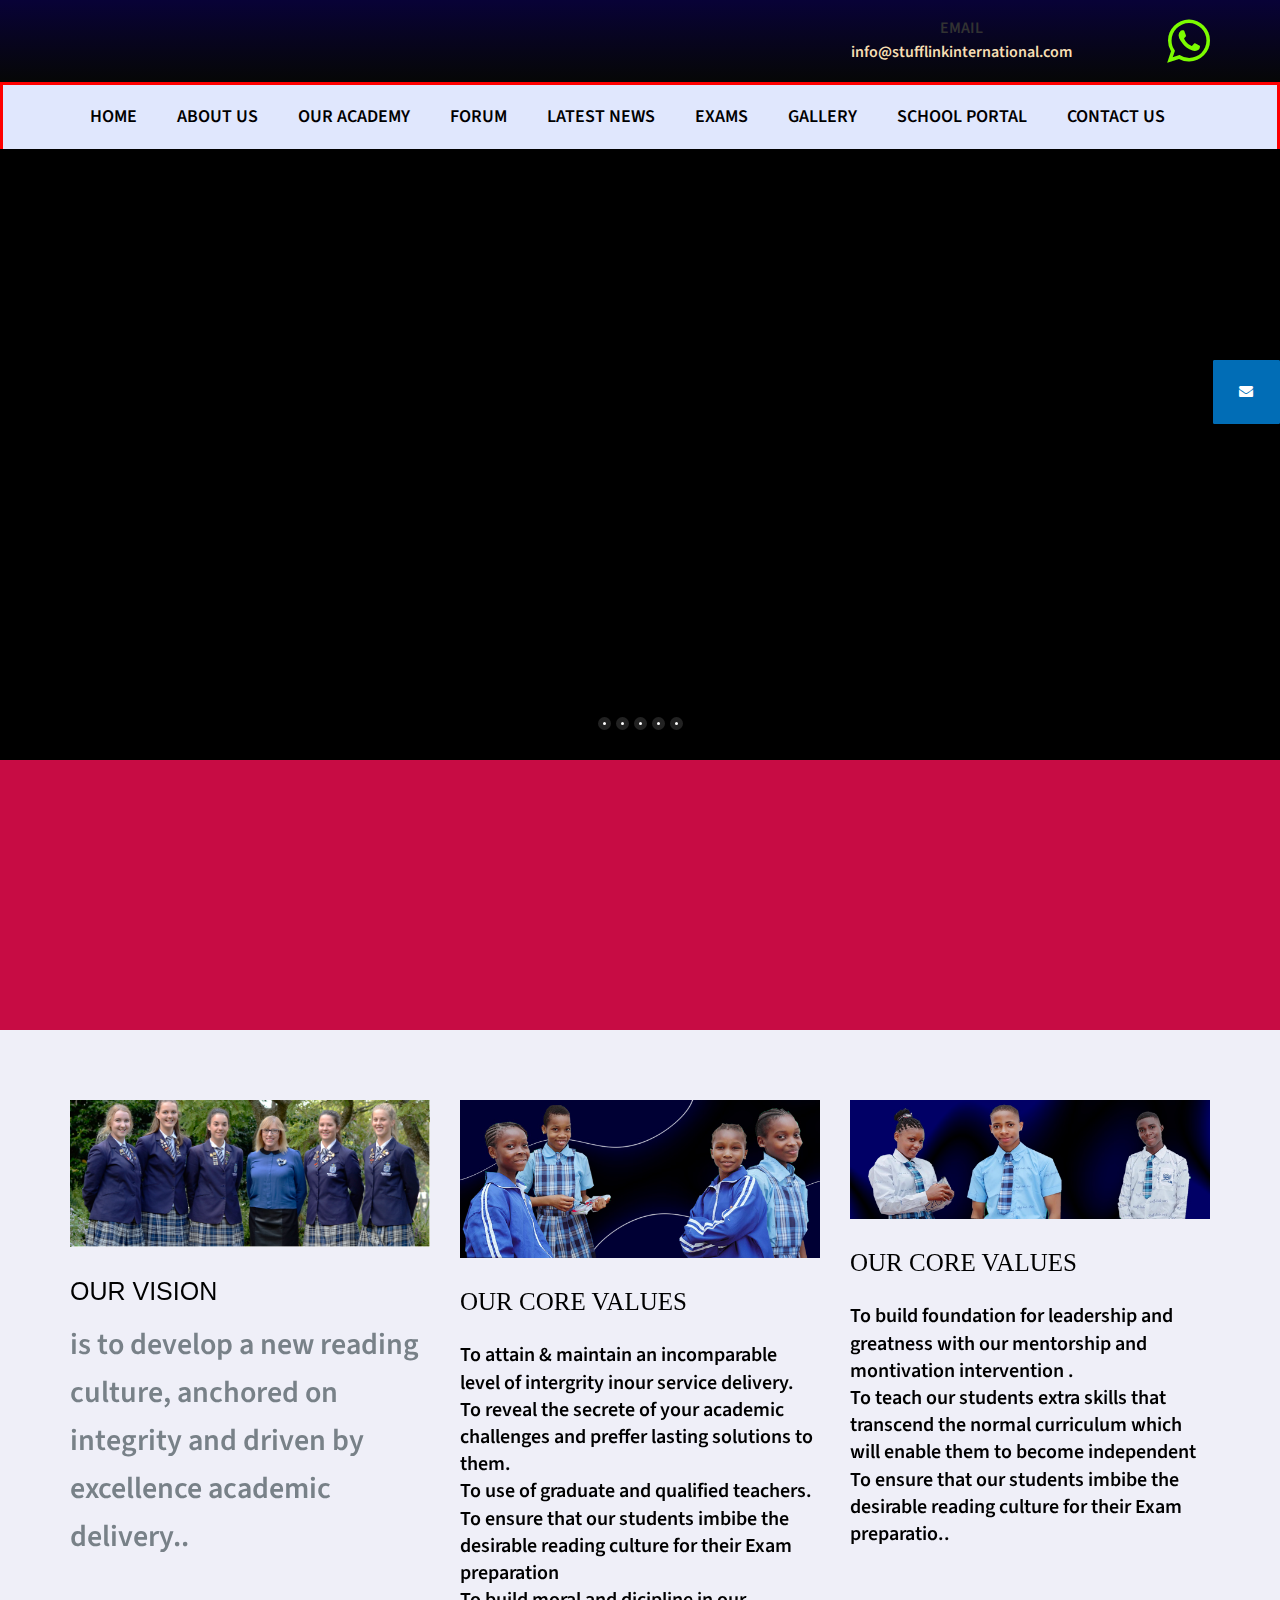
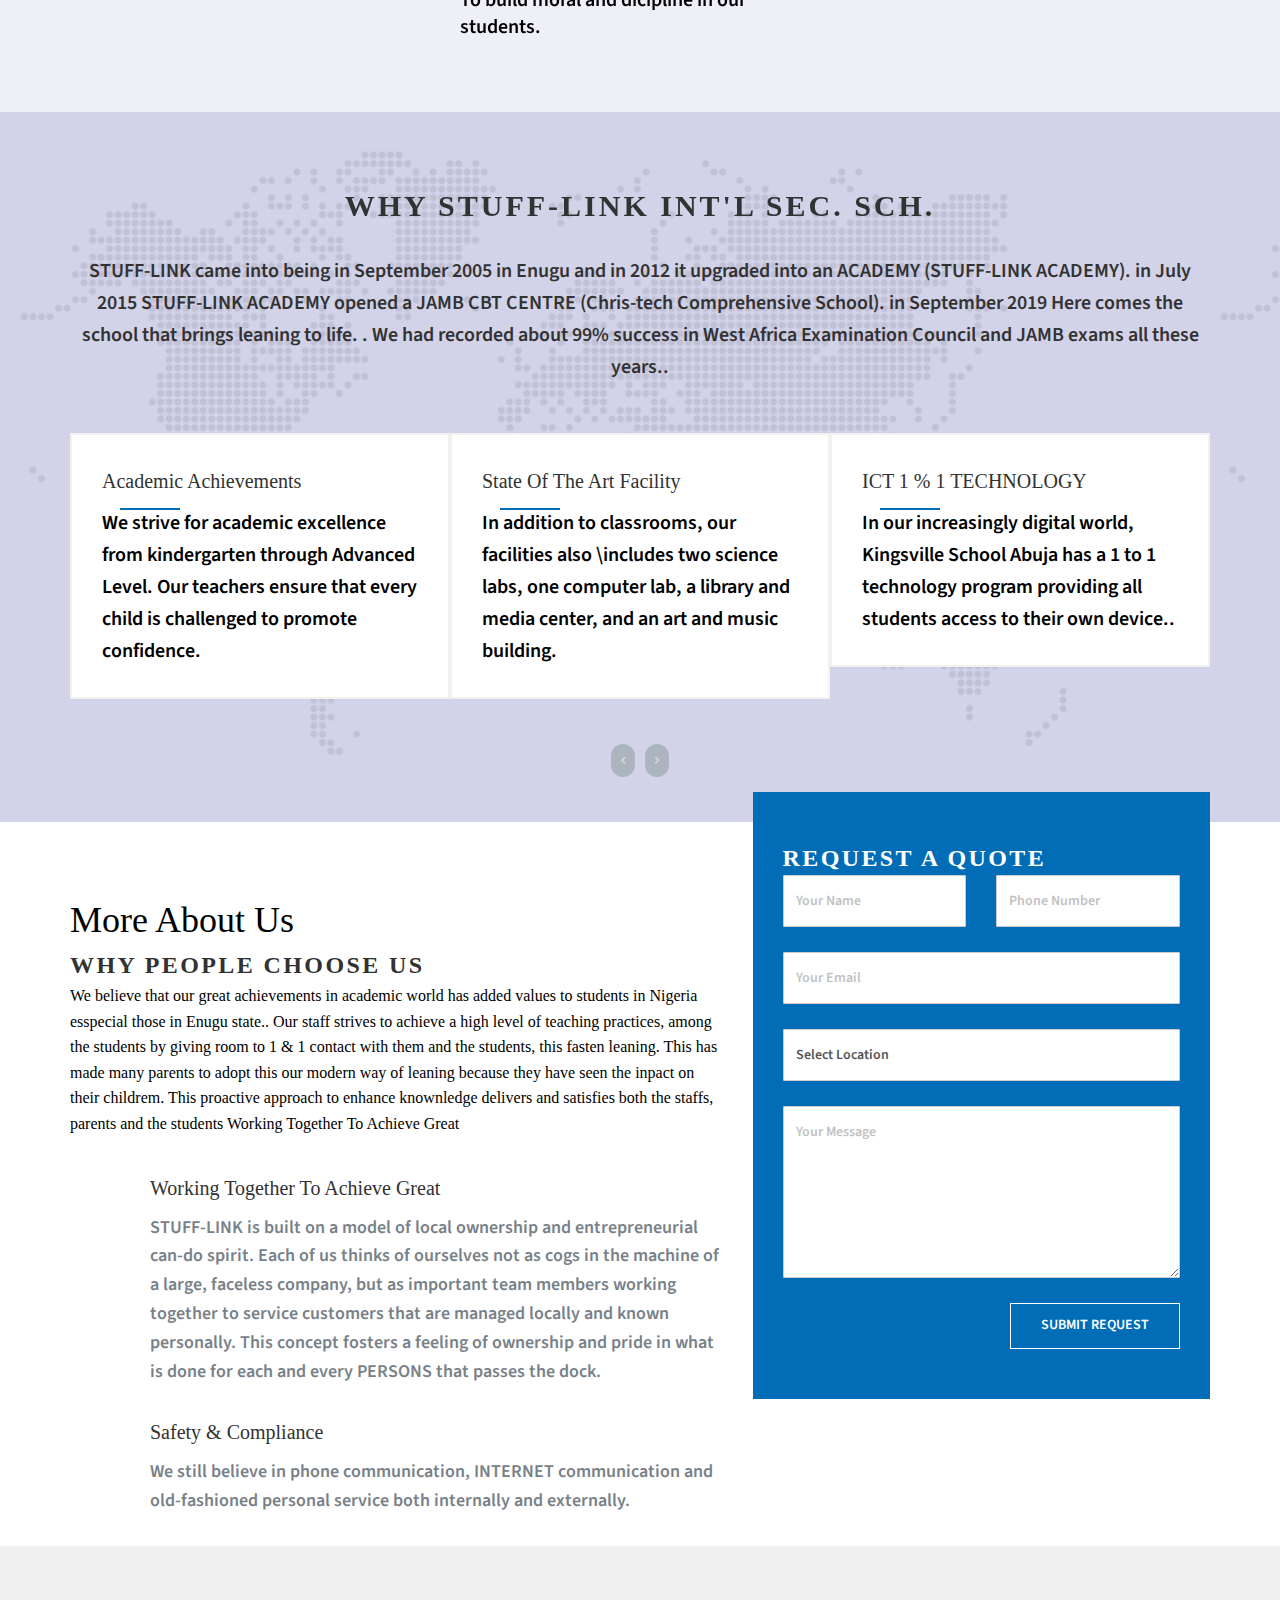
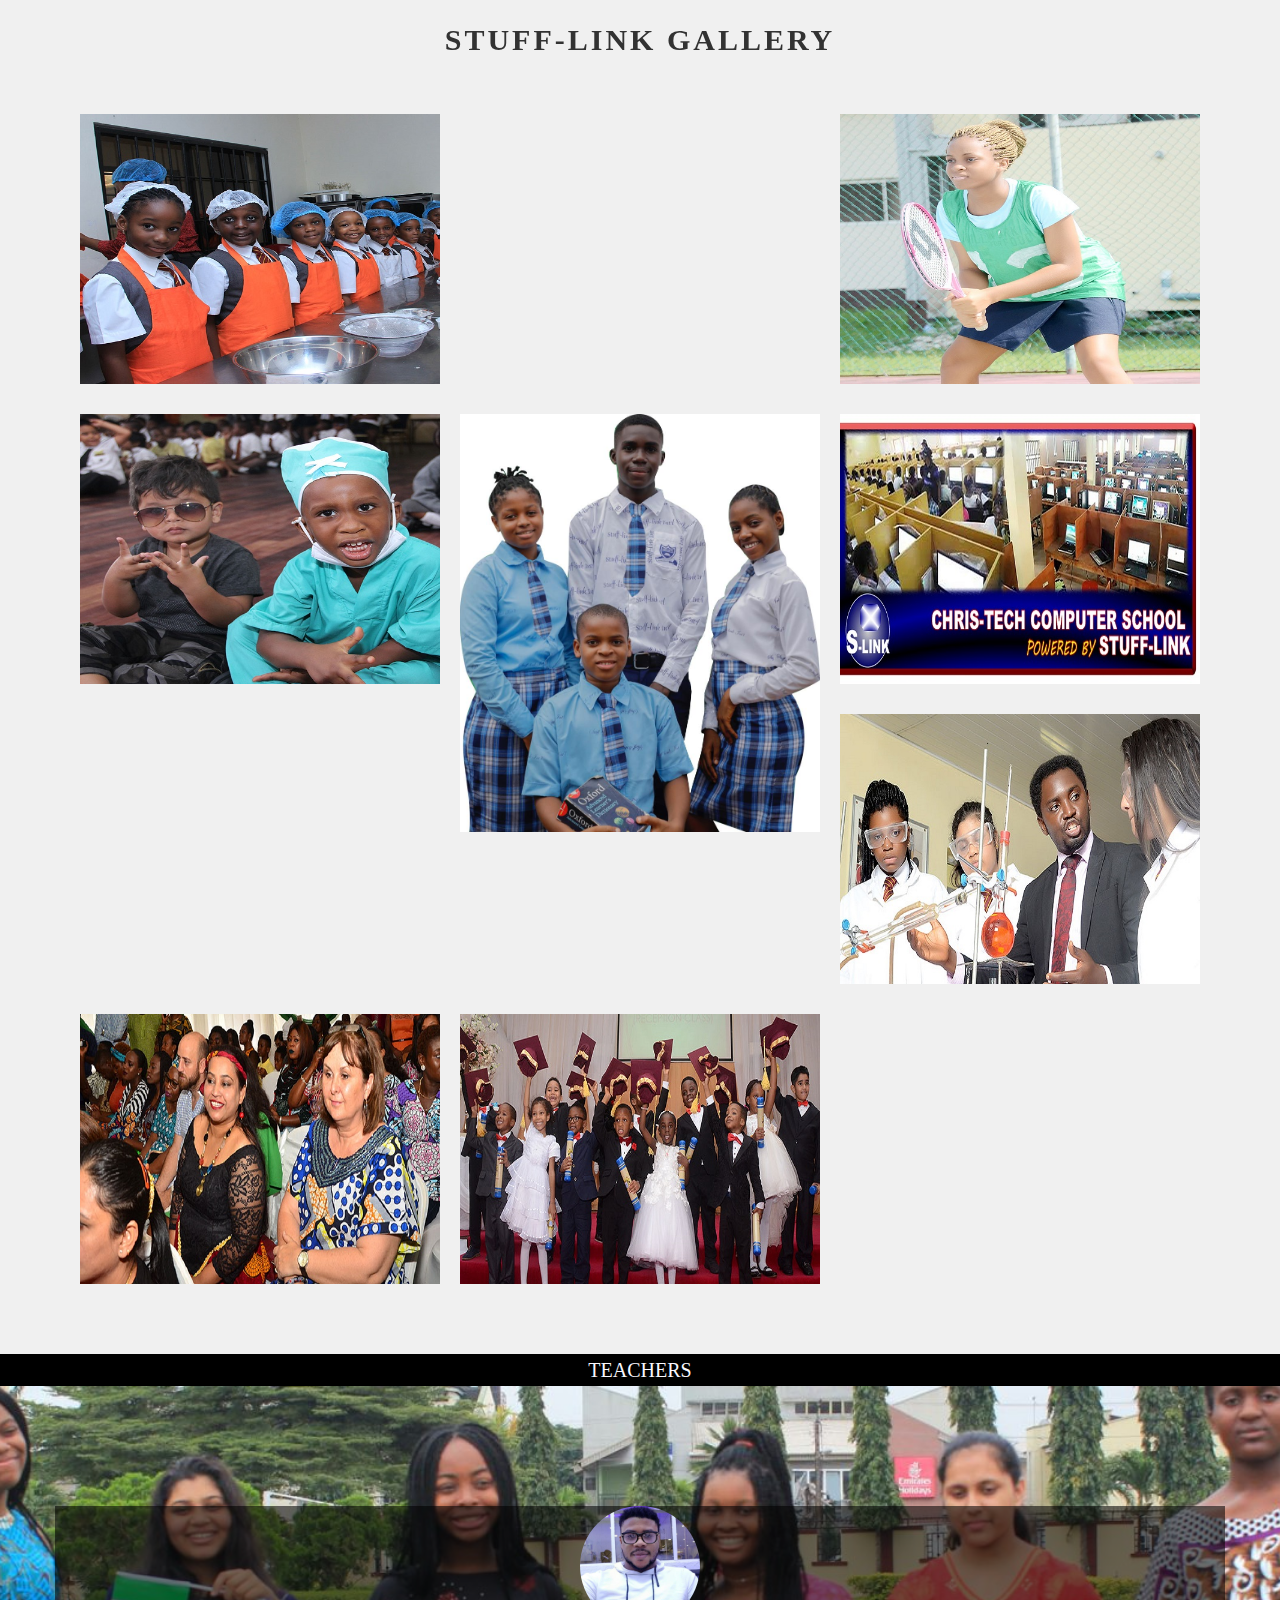
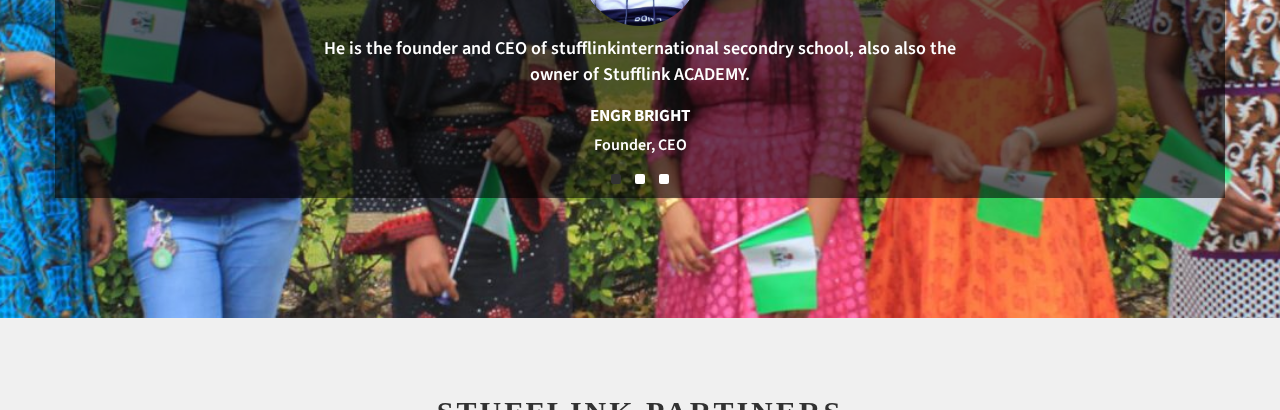
==== commit c88a0109: "correction" ====
--- a/index.html
+++ b/index.html
@@ -1,3119 +1,148 @@
-<!doctype html>
-<!--[if IE 9]> <html class="ie9 no-js" lang="zxx"> <![endif]-->
-<!--[if (gt IE 9)|!(IE)]><!-->
-<html class="no-js" lang="zxx">
-<!--<![endif]-->
+<html xmlns="http://www.w3.org/1999/xhtml" lang="en">
+
+<head>
+	<meta http-equiv="Content-Type" content="text/html; charset=utf-8" />
+	<meta name="description" content="HTTrack is an easy-to-use website mirror utility. It allows you to download a World Wide website from the Internet to a local directory,building recursively all structures, getting html, images, and other files from the server to your computer. Links are rebuiltrelatively so that you can freely browse to the local site (works with any browser). You can mirror several sites together so that you can jump from one toanother. You can, also, update an existing mirror site, or resume an interrupted download. The robot is fully configurable, with an integrated help" />
+	<meta name="keywords" content="httrack, HTTRACK, HTTrack, winhttrack, WINHTTRACK, WinHTTrack, offline browser, web mirror utility, aspirateur web, surf offline, web capture, www mirror utility, browse offline, local  site builder, website mirroring, aspirateur www, internet grabber, capture de site web, internet tool, hors connexion, unix, dos, windows 95, windows 98, solaris, ibm580, AIX 4.0, HTS, HTGet, web aspirator, web aspirateur, libre, GPL, GNU, free software" />
+	<title>Local index - HTTrack Website Copier</title>
+  <!-- Mirror and index made by HTTrack Website Copier/3.49-2 [XR&CO'2014] -->
+	<style type="text/css">
+	<!--
+
+body {
+	margin: 0;  padding: 0;  margin-bottom: 15px;  margin-top: 8px;
+	background: #77b;
+}
+body, td {
+	font: 14px "Trebuchet MS", Verdana, Arial, Helvetica, sans-serif;
+	}
+
+#subTitle {
+	background: #000;  color: #fff;  padding: 4px;  font-weight: bold; 
+	}
+
+#siteNavigation a, #siteNavigation .current {
+	font-weight: bold;  color: #448;
+	}
+#siteNavigation a:link    { text-decoration: none; }
+#siteNavigation a:visited { text-decoration: none; }
+
+#siteNavigation .current { background-color: #ccd; }
+
+#siteNavigation a:hover   { text-decoration: none;  background-color: #fff;  color: #000; }
+#siteNavigation a:active  { text-decoration: none;  background-color: #ccc; }
 
 
-<!-- Mirrored from pickexpress.net/ by HTTrack Website Copier/3.x [XR&CO'2014], Sat, 21 Sep 2019 13:10:26 GMT -->
+a:link    { text-decoration: underline;  color: #00f; }
+a:visited { text-decoration: underline;  color: #000; }
+a:hover   { text-decoration: underline;  color: #c00; }
+a:active  { text-decoration: underline; }
 
-<head>
-  <meta charset="utf-8">
-  <meta http-equiv="X-UA-Compatible" content="IE=edge">
-  <meta name="viewport" content="width=device-width,initial-scale=1">
-  <meta name="theme-color" content="#016db6">
-  <link rel="canonical" href="index.html">
+#pageContent {
+	clear: both;
+	border-bottom: 6px solid #000;
+	padding: 10px;  padding-top: 20px;
+	line-height: 1.65em;
+	background-image: url(backblue.gif);
+	background-repeat: no-repeat;
+	background-position: top right;
+	}
+
+#pageContent, #siteNavigation {
+	background-color: #ccd;
+	}
 
 
-  <link rel="shortcut icon"
-    href="cdn.shopify.com/s/files/1/1528/2387/files/icon-logistic_32x3203b403b4.png?v=1487287734" type="image/png">
+.imgLeft  { float: left;   margin-right: 10px;  margin-bottom: 10px; }
+.imgRight { float: right;  margin-left: 10px;   margin-bottom: 10px; }
+
+hr { height: 1px;  color: #000;  background-color: #000;  margin-bottom: 15px; }
+
+h1 { margin: 0;  font-weight: bold;  font-size: 2em; }
+h2 { margin: 0;  font-weight: bold;  font-size: 1.6em; }
+h3 { margin: 0;  font-weight: bold;  font-size: 1.3em; }
+h4 { margin: 0;  font-weight: bold;  font-size: 1.18em; }
+
+.blak { background-color: #000; }
+.hide { display: none; }
+.tableWidth { min-width: 400px; }
+
+.tblRegular       { border-collapse: collapse; }
+.tblRegular td    { padding: 6px;  background-image: url(fade.gif);  border: 2px solid #99c; }
+.tblHeaderColor, .tblHeaderColor td { background: #99c; }
+.tblNoBorder td   { border: 0; }
 
 
-
-  <title>
-    STUFF-LINK INT'L
-
-
-
-    &ndash;STUFF-LINK INTERNATIONAL PRIMARY AND SECONDRY SCHOOL ENUGU NIG. EXECELLENT IN ACADEMIC DELIVERY.
-
-  </title>
-
-
-  <meta name="description"
-    content="Pickexpress takes care of your logistics, trucking, warehousing, cargo, transportation, ocean freight and air needs">
-
-
-  <!-- /snippets/social-meta-tags.liquid -->
-  <meta property="og:site_name" content="Pickexpress">
-  <meta property="og:url" content="index-2.html">
-  <meta property="og:title" content="Logictic Pro">
-  <meta property="og:type" content="website">
-  <meta property="og:description"
-    content="Pickexpress takes care of your logistics, trucking, warehousing, cargo, transportation, ocean freight and air needs">
-
-
-  <meta name="twitter:site" content="@pickespress">
-  <meta name="twitter:card" content="summary_large_image">
-  <meta name="twitter:title" content="Pickexpress">
-  <meta name="twitter:description"
-    content="Pickexpress takes care of your logistics, trucking, warehousing, cargo, transportation, ocean freight and air needs">
-
-
-  <link href="cdn.shopify.com/s/files/1/1528/2387/t/1/assets/theme.scssc31fc31f.css?4048348193987477510"
-    rel="stylesheet" type="text/css" media="all" />
-  <!-- =-=-=-=-=-=-= Bootstrap CSS Style =-=-=-=-=-=-= -->
-  <link href="maxcdn.bootstrapcdn.com/bootstrap/3.3.7/css/bootstrap.min.css" rel="stylesheet" type="text/css"
-    media="all" />
-  <!-- =-=-=-=-=-=-= Template CSS Style =-=-=-=-=-=-= -->
-  <link href="cdn.shopify.com/s/files/1/1528/2387/t/1/assets/stylec31fc31f.css?4048348193987477510" rel="stylesheet"
-    type="text/css" media="all" />
-  <!-- =-=-=-=-=-=-= Font Awesome =-=-=-=-=-=-= -->
-  <link href="maxcdn.bootstrapcdn.com/font-awesome/4.7.0/css/font-awesome.min.css" rel="stylesheet" type="text/css"
-    media="all" />
-  <!-- =-=-=-=-=-=-= Et Line Fonts =-=-=-=-=-=-= -->
-  <link href="cdn.shopify.com/s/files/1/1528/2387/t/1/assets/et-line-fontsc31fc31f.css?4048348193987477510"
-    rel="stylesheet" type="text/css" media="all" />
-  <!-- =-=-=-=-=-=-= Owl carousel =-=-=-=-=-=-= -->
-  <link href="cdnjs.cloudflare.com/ajax/libs/owl-carousel/1.3.3/owl.carousel.min.css" rel="stylesheet" type="text/css"
-    media="all" />
-  <link href="cdn.shopify.com/s/files/1/1528/2387/t/1/assets/owl.stylec31fc31f.css?4048348193987477510" rel="stylesheet"
-    type="text/css" media="all" />
-  <!-- =-=-=-=-=-=-= Google Fonts =-=-=-=-=-=-= -->
-
-
-  <link
-    href="http://fonts.googleapis.com/css?family=Source+Sans+Pro:400,400italic,600,600italic,700,700italic,900italic,900,300,300italic"
-    rel="stylesheet" type="text/css" media="all" />
-
-
-
-
-  <link href="http://fonts.googleapis.com/css?family=Merriweather:400" rel="stylesheet" type="text/css" media="all" />
-
-
-
-  <!-- =-=-=-=-=-=-= Flat Icon =-=-=-=-=-=-= -->
-  <link href="cdn.shopify.com/s/files/1/1528/2387/t/1/assets/flaticonc31fc31f.css?4048348193987477510" rel="stylesheet"
-    type="text/css" media="all" />
-
-  <!-- Revolution Slider 5.x CSS settings -->
-  <!-- For This Page Only -->
-  <link href="cdn.shopify.com/s/files/1/1528/2387/t/1/assets/settingsc31fc31f.css?4048348193987477510" rel="stylesheet"
-    type="text/css" media="all" />
-  <link href="cdn.shopify.com/s/files/1/1528/2387/t/1/assets/navigationc31fc31f.css?4048348193987477510"
-    rel="stylesheet" type="text/css" media="all" />
-  <!-- Animation Css -->
-  <link href="cdnjs.cloudflare.com/ajax/libs/animate.css/3.5.2/animate.min.css" rel="stylesheet" type="text/css"
-    media="all" />
-  <link href="cdnjs.cloudflare.com/ajax/libs/magnific-popup.js/1.1.0/magnific-popup.min.css" rel="stylesheet"
-    type="text/css" media="all" />
-  <!-- Menu Hover -->
-  <link
-    href="cdn.shopify.com/s/files/1/1528/2387/t/1/assets/bootstrap-dropdownhover.minc31fc31f.css?4048348193987477510"
-    rel="stylesheet" type="text/css" media="all" />
-  <link href="cdn.shopify.com/s/files/1/1528/2387/t/1/assets/customc31fc31f.css?4048348193987477510" rel="stylesheet"
-    type="text/css" media="all" />
-
-
-  <!--[if (lte IE 9) ]><script src="//cdn.shopify.com/s/files/1/1528/2387/t/1/assets/match-media.min.js?4048348193987477510" type="text/javascript"></script><![endif]-->
-
-
-
-  <!--[if (gt IE 9)|!(IE)]><!-->
-  <script src="cdn.shopify.com/s/files/1/1528/2387/t/1/assets/vendorc31fc31f.js?4048348193987477510"
-    defer="defer"></script>
-  <!--<![endif]-->
-  <!--[if lte IE 9]><script src="//cdn.shopify.com/s/files/1/1528/2387/t/1/assets/vendor.js?4048348193987477510"></script><![endif]-->
-
-  <!--[if (gt IE 9)|!(IE)]><!-->
-  <script src="cdn.shopify.com/s/files/1/1528/2387/t/1/assets/themec31fc31f.js?4048348193987477510"
-    defer="defer"></script>
-  <!--<![endif]-->
-  <!--[if lte IE 9]><script src="//cdn.shopify.com/s/files/1/1528/2387/t/1/assets/theme.js?4048348193987477510"></script><![endif]-->
-
-  <!-- Bootstrap Core Css  -->
-  <script src="maxcdn.bootstrapcdn.com/bootstrap/3.3.7/js/bootstrap.min.js" defer="defer"></script>
-  <!-- Dropdown Hover  -->
-  <script
-    src="cdn.shopify.com/s/files/1/1528/2387/t/1/assets/bootstrap-dropdownhover.minc31fc31f.js?4048348193987477510"
-    defer="defer"></script>
-  <!-- Dropdown Hover  -->
-  <!-- Jquery Easing -->
-  <script src="cdnjs.cloudflare.com/ajax/libs/jquery-easing/1.4.1/jquery.easing.min.js" defer="defer"></script>
-  <!-- Jquery Counter -->
-  <script src="cdnjs.cloudflare.com/ajax/libs/jquery-countto/1.2.0/jquery.countTo.min.js" defer="defer"></script>
-  <!-- Jquery Waypoints -->
-  <script src="cdnjs.cloudflare.com/ajax/libs/waypoints/4.0.1/jquery.waypoints.min.js" defer="defer"></script>
-  <!-- Jquery Appear Plugin -->
-  <script src="cdnjs.cloudflare.com/ajax/libs/jquery.appear/0.3.3/jquery.appear.min.js" defer="defer"></script>
-  <script src="cdnjs.cloudflare.com/ajax/libs/magnific-popup.js/1.1.0/jquery.magnific-popup.min.js"
-    defer="defer"></script>
-  <script src="npmcdn.com/imagesloaded%404.1.3/imagesloaded.pkgd.min.js" defer="defer"></script>
-  <script src="cdn.jsdelivr.net/jquery.slick/1.6.0/slick.min.js" defer="defer"></script>
-  <script src="cdnjs.cloudflare.com/ajax/libs/jquery-infinitescroll/2.1.0/jquery.infinitescroll.min.js"
-    defer="defer"></script>
-  <script src="cdnjs.cloudflare.com/ajax/libs/pace/1.0.2/pace.min.js" defer="defer"></script>
-  <!-- Jquery Shuffle Portfolio -->
-  <script src="cdn.shopify.com/s/files/1/1528/2387/t/1/assets/jquery.shuffle.minc31fc31f.js?4048348193987477510"
-    defer="defer"></script>
-  <!-- OWL Carousel Slider  -->
-  <script src="cdnjs.cloudflare.com/ajax/libs/owl-carousel/1.3.3/owl.carousel.min.js" defer="defer"></script>
-  <!-- Sticky Bar  -->
-  <script src="cdn.shopify.com/s/files/1/1528/2387/t/1/assets/theia-sticky-sidebarc31fc31f.js?4048348193987477510"
-    defer="defer"></script>
-
-  <!-- Jquery For Home Page Only  -->
-  <!-- Revolution Slider 5.x SCRIPTS -->
-  <script
-    src="cdn.shopify.com/s/files/1/1528/2387/t/1/assets/jquery.themepunch.tools.minc31fc31f.js?4048348193987477510"
-    defer="defer"></script>
-  <script
-    src="cdn.shopify.com/s/files/1/1528/2387/t/1/assets/jquery.themepunch.revolution.minc31fc31f.js?4048348193987477510"
-    defer="defer"></script>
-
-  <script src="cdn.shopify.com/s/files/1/1528/2387/t/1/assets/morphext.minc31fc31f.js?4048348193987477510"
-    defer="defer"></script>
-
-  <!-- SLIDER REVOLUTION 5.0 EXTENSIONS  
-  (Load Extensions only on Local File Systems ! 
-  The following part can be removed on Server for On Demand Loading) -->
-  <script
-    src="cdn.shopify.com/s/files/1/1528/2387/t/1/assets/revolution.extension.actions.minc31fc31f.js?4048348193987477510"
-    defer="defer"></script>
-  <script
-    src="cdn.shopify.com/s/files/1/1528/2387/t/1/assets/revolution.extension.carousel.minc31fc31f.js?4048348193987477510"
-    defer="defer"></script>
-  <script
-    src="cdn.shopify.com/s/files/1/1528/2387/t/1/assets/revolution.extension.kenburn.minc31fc31f.js?4048348193987477510"
-    defer="defer"></script>
-  <script
-    src="cdn.shopify.com/s/files/1/1528/2387/t/1/assets/revolution.extension.layeranimation.minc31fc31f.js?4048348193987477510"
-    defer="defer"></script>
-  <script
-    src="cdn.shopify.com/s/files/1/1528/2387/t/1/assets/revolution.extension.migration.minc31fc31f.js?4048348193987477510"
-    defer="defer"></script>
-  <script
-    src="cdn.shopify.com/s/files/1/1528/2387/t/1/assets/revolution.extension.navigation.minc31fc31f.js?4048348193987477510"
-    defer="defer"></script>
-  <script
-    src="cdn.shopify.com/s/files/1/1528/2387/t/1/assets/revolution.extension.parallax.minc31fc31f.js?4048348193987477510"
-    defer="defer"></script>
-  <script
-    src="cdn.shopify.com/s/files/1/1528/2387/t/1/assets/revolution.extension.slideanims.minc31fc31f.js?4048348193987477510"
-    defer="defer"></script>
-  <script
-    src="cdn.shopify.com/s/files/1/1528/2387/t/1/assets/revolution.extension.video.minc31fc31f.js?4048348193987477510"
-    defer="defer"></script>
-
-  <!-- Template Core JS -->
-  <script src="cdn.shopify.com/s/files/1/1528/2387/t/1/assets/customc31fc31f.js?4048348193987477510"
-    defer="defer"></script>
-
-
-
-
-
-
-
-
-
-
-
-
-
-
-
-
-
-
-
-  <link rel="stylesheet"
-    href="cdn.shopify.com/s/files/1/1528/2387/t/1/assets/sca-quick-viewc31fc31f.css?4048348193987477510">
-  <link rel="stylesheet"
-    href="cdn.shopify.com/s/files/1/1528/2387/t/1/assets/sca-jquery.fancyboxc31fc31f.css?4048348193987477510">
-
-  <script
-    src="cdn.shopify.com/s/assets/themes_support/option_selection-ea4f4a242e299f2227b2b8038152223f741e90780c0c766883939e8902542bda.js"
-    type="text/javascript"></script>
-
-
-
-  <!-- Theme Color -->
-  <link href="cdn.shopify.com/s/files/1/1528/2387/t/1/assets/colorc31fc31f.css?4048348193987477510" rel="stylesheet"
-    type="text/css" media="all" />
+// -->
+</style>
 
 </head>
 
+<table width="76%" border="0" align="center" cellspacing="0" cellpadding="3" class="tableWidth">
+	<tr>
+	<td id="subTitle">HTTrack Website Copier - Open Source offline browser</td>
+	</tr>
+</table>
+<table width="76%" border="0" align="center" cellspacing="0" cellpadding="0" class="tableWidth">
+<tr class="blak">
+<td>
+	<table width="100%" border="0" align="center" cellspacing="1" cellpadding="0">
+	<tr>
+	<td colspan="6"> 
+		<table width="100%" border="0" align="center" cellspacing="0" cellpadding="10">
+		<tr> 
+		<td id="pageContent"> 
+<!-- ==================== End prologue ==================== -->
 
-  
-
-
-
-
-<header class="header-area" style="position: fixed;">
-
-  <!-- Logo Bar -->
-  <div class="logo-bar">
-    <div class="container clearfix">
-      <!-- Logo -->
-      <div class="logo">
-
-
-        <a href="index.html"><img src="cdn.shopify.com/s/files/1/1528/2387/files/logo_280x05e305e3.JPEG?v=1487309282"
-            alt=""></a>
-
-      </div>
-
-      <!--Info Outer-->
-      <div class="information-content">
-        <!--Info Box-->
-        <div class="info-box hidden-xs hidden-sm">
-          <div class="icon"><span class="icon-envelope"></span></div>
-          <div class="text">EMAIL</div>
-          <a href="dflexcee@gmail.com">info@stufflinkinternational.com</a>
-        </div>
-        <!--Info Box-->
-        <div class="info-box">
-          <div class="icon"><span class="icon-phone"></span></div>
-          <div class="text"></div>
-          <a href="https://chat.whatsapp.com/JbqyBOPUtdzDB45tQnUD8v/"><span><i class="fa fa-whatsapp" aria-hidden="true" style="font-size: 5rem; color: lawngreen;"></i>
-          </span></a>
-        </div>
-
-      </div>
-    </div>
-  </div>
-  <!-- Header Top End -->
-
-  <!-- Menu Section -->
-  <div class="navigation-2">
-    <!-- navigation-start -->
-    <nav class="navbar navbar-default ">
-      <div class="container">
-        <!-- Brand and toggle get grouped for better mobile display -->
-        <div class="navbar-header">
-          <button type="button" class="navbar-toggle collapsed" data-toggle="collapse" data-target="#main-navigation"
-            aria-expanded="false">
-            <span class="sr-only">Toggle navigation</span>
-            <span class="icon-bar"></span>
-            <span class="icon-bar"></span>
-            <span class="icon-bar"></span>
-          </button>
-        </div>
-        <!-- Collect the nav links, forms, and other content for toggling -->
-        <div class="collapse navbar-collapse" id="main-navigation">
-          <ul class="nav navbar-nav">
-
-
-
-
-
-
-            <li class="" data-style="-webkit-animation-duration: 300ms;animation-duration: 300ms;">
-              <a class="" href="index.html" data-animations="fadeInUp">HOME</a>
-            </li>
-
-
-
-
-
-
-
-
-            <li class="" data-style="-webkit-animation-duration: 300ms;animation-duration: 300ms;">
-              <a class="" href="pages/about.html" data-animations="fadeInUp">ABOUT US</a>
-            </li>
-
-
-
-
-
-
-
-
-
-
-
-
-
-
-
-
-
-
-            <li class="" data-style="-webkit-animation-duration: 300ms;animation-duration: 300ms;">
-              <a class="" href="pages/services.html" data-animations="fadeInUp">OUR ACADEMY</a>
-            </li>
-
-
-
-
-
-
-
-
-
-            <li class="" data-style="-webkit-animation-duration: 300ms;animation-duration: 300ms;">
-              <a class="" href="pages/contact.html" data-animations="fadeInUp">FORUM</a>
-            </li>
-
-
-
-            <li class="" data-style="-webkit-animation-duration: 300ms;animation-duration: 300ms;">
-              <a class="" href="pages/services-3.html" data-animations="fadeInUp">LATEST NEWS</a>
-            </li>
-
-
-
-            <li class="" data-style="-webkit-animation-duration: 300ms;animation-duration: 300ms;">
-              <a class="" href="pages/contact.html" data-animations="fadeInUp">EXAMS</a>
-            </li>
-
-
-            <li class="" data-style="-webkit-animation-duration: 300ms;animation-duration: 300ms;">
-              <a class="" href="pages/contact.html" data-animations="fadeInUp">GALLERY</a>
-            </li>
-
-
-            <li class="" data-style="-webkit-animation-duration: 300ms;animation-duration: 300ms;">
-              <a class="" href="pages/contact.html" data-animations="fadeInUp">SCHOOL PORTAL</a>
-            </li>
-
-
-
-            <li class="" data-style="-webkit-animation-duration: 300ms;animation-duration: 300ms;">
-              <a class="" href="pages/contact.html" data-animations="fadeInUp">CONTACT US</a>
-            </li>
-
-
-
-          </ul>
-
-
-
-        </div>
-        <!-- /.navbar-collapse -->
-
-
-      </div>
-      <!-- /.container-end -->
-    </nav>
-  </div>
-  <!-- /.navigation-end -->
-  <!-- Menu  End -->
-</header>
-<!-- =-=-=-=-=-=-= HEADER END =-=-=-=-=-=-= -->
-
-
-
-
-</div>
-
-<!-- BEGIN content_for_index -->
-<img class="mmq1" src="cdn.shopify.com/s/files/1/1528/2387/files/1_1200x48e348e3.jpg?v=1487396870">
-
-<div class="mmq">
-<div id="shopify-section-1487397056283" class="shopify-section rev-section">
-
-
-
-
-
-
-
-
-
-
-
-
-
-
-    <div class="mmq" >
-    
-        <div class="container-fluid mmq">
-      <div class="rev_slider_wrapper mmq">
-        <div class="rev_slider" data-version="5.0" data-speed="7000" data-strech="true">
-          <ul>
-
-      
-      
-            <!-- SLIDE 1 -->
-            <li data-index="rs-1" data-transition="slidingoverlayhorizontal" data-slotamount="default" data-easein="default" data-easeout="default" data-masterspeed="default" data-thumb="cdn.shopify.com/s/files/1/1528/2387/files/1_100x45.jpg?v=1487396870" data-rotate="0" data-saveperformance="off" data-title="Providing Logistic Services" data-description="">
-              <!-- MAIN IMAGE -->
-              <img src="cdn.shopify.com/s/files/1/1528/2387/files/1_1200x48e348e3.jpg?v=1487396870"  alt=""  data-bgposition="center center" data-bgfit="cover" data-bgrepeat="no-repeat" class="rev-slidebg" data-bgparallax="6" data-no-retina>
-              <!-- LAYERS -->
-
-              <!-- LAYER NR. 1 -->
-              <div class="tp-caption tp-resizeme text-white text-uppercase" 
-                  id="rs-1-layer-1"
-
-                  data-x="['left']"
-                  data-hoffset="['30']"
-                  data-y="['middle']"
-                  data-voffset="['-125']"
-                  data-fontsize="['26']"
-                  data-lineheight="['64']"
-                  data-width="none"
-                  data-height="none"
-                  data-whitespace="nowrap"
-                  data-transform_idle="o:1;s:500"
-                  data-transform_in="y:100;scaleX:1;scaleY:1;opacity:0;"
-                  data-transform_out="x:left(R);s:1000;e:Power3.easeIn;s:1000;e:Power3.easeIn;"
-                  data-mask_in="x:0px;y:0px;s:inherit;e:inherit;"
-                  data-mask_out="x:inherit;y:inherit;s:inherit;e:inherit;"
-                  data-start="1000" 
-                  data-splitin="none" 
-                  data-splitout="none" 
-                  data-responsive_offset="on" 
-                  style="z-index: 5; white-space: nowrap; font-weight:700; color: #c9d60b;">In STUFF-LINK
-              </div>
-
-              <!-- LAYER NR. 2 -->
-              <div class="tp-caption tp-resizeme text-uppercase text-white font-merry" 
-                  id="rs-1-layer-2"
-
-                  data-x="['left']"
-                  data-hoffset="['30']"
-                  data-y="['middle']"
-                  data-voffset="['-60']"
-                  data-fontsize="['40']"
-                  data-lineheight="['84']"
-                  data-width="none"
-                  data-height="none"
-                  data-whitespace="nowrap"
-                  data-transform_idle="o:1;s:500"
-                  data-transform_in="y:100;scaleX:1;scaleY:1;opacity:0;"
-                  data-transform_out="x:left(R);s:1000;e:Power3.easeIn;s:1000;e:Power3.easeIn;"
-                  data-mask_in="x:0px;y:0px;s:inherit;e:inherit;"
-                  data-mask_out="x:inherit;y:inherit;s:inherit;e:inherit;"
-                  data-start="1000" 
-                  data-splitin="none" 
-                  data-splitout="none" 
-                  data-responsive_offset="on" 
-                  style="z-index: 5; white-space: nowrap; font-weight:600; "><span class="text-white">We Bring Leaning To Life  </span>
-              </div>
-
-              <!-- LAYER NR. 2 -->
-
-
-              <!-- LAYER NR. 3 -->
-              <div class="tp-caption tp-resizeme text-white" 
-                  id="rs-1-layer-3"
-
-                  data-x="['left']"
-                  data-hoffset="['30']"
-                  data-y="['middle']"
-                  data-voffset="['20']"
-                  data-fontsize="['18','18','25','25']"
-                  data-lineheight="['34']"
-                  data-width="none"
-                  data-height="none"
-                  data-whitespace="nowrap"
-                  data-transform_idle="o:1;s:500"
-                  data-transform_in="y:100;scaleX:1;scaleY:1;opacity:0;"
-                  data-transform_out="x:left(R);s:1000;e:Power3.easeIn;s:1000;e:Power3.easeIn;"
-                  data-mask_in="x:0px;y:0px;s:inherit;e:inherit;"
-                  data-mask_out="x:inherit;y:inherit;s:inherit;e:inherit;"
-                  data-start="1400" 
-                  data-splitin="none" 
-                  data-splitout="none" 
-                  data-responsive_offset="on"
-                  style="z-index: 5; white-space: nowrap; font-weight:300; display: none;" >We provides always our best services for our clients and  always<br> try to achieve our client's trust and satisfaction.
-              </div>
-
-              <!-- LAYER NR. 4 -->
-              <div class="tp-caption tp-resizeme" 
-                  id="rs-1-layer-4"
-
-                  data-x="['left']"
-                  data-hoffset="['30']"
-                  data-y="['middle']"
-                  data-voffset="['100']"
-                  data-fontsize="['18','18','25','25']"
-                  data-width="none"
-                  data-height="none"
-                  data-whitespace="nowrap"
-                  data-transform_idle="o:1;s:500"
-                  data-transform_in="y:100;scaleX:1;scaleY:1;opacity:0;"
-                  data-transform_out="x:left(R);s:1000;e:Power3.easeIn;s:1000;e:Power3.easeIn;"
-                  data-mask_in="x:0px;y:0px;s:inherit;e:inherit;"
-                  data-mask_out="x:inherit;y:inherit;s:inherit;e:inherit;"
-                  data-start="1600" 
-                  data-splitin="none" 
-                  data-splitout="none" 
-                  data-responsive_offset="on"
-                  style="z-index: 5; white-space: nowrap; letter-spacing:1px;">
-                <a class="btn btn-colored btn-lg"
-                  data-fontsize="['18','18','25','25']"  href="pages/contact.html">Contact Now</a>
-              </div>
-            </li>
-      
-      
-      
-
-            <!-- SLIDE 2 -->
-            <li data-index="rs-2" data-transition="slidingoverlayhorizontal" data-slotamount="default" data-easein="default" data-easeout="default" data-masterspeed="default" data-thumb="cdn.shopify.com/s/files/1/1528/2387/files/2_cfb84179-c331-4176-9a00-6caccd95e28a_100x45.jpg?v=1487397153" data-rotate="0" data-saveperformance="off" data-title="Logistic Services" data-description="">
-              <!-- MAIN IMAGE -->
-              <img src="cdn.shopify.com/s/files/1/1528/2387/files/2_cfb84179-c331-4176-9a00-6caccd95e28a_1200x144f144f.jpg?v=1487397153"  alt=""  data-bgposition="center top" data-bgfit="cover" data-bgrepeat="no-repeat" class="rev-slidebg" data-bgparallax="6" data-no-retina>
-              <!-- LAYERS -->
-
-              <!-- LAYER NR. 1 -->
-              <div class="tp-caption tp-resizeme text-uppercase text-white " 
-                  id="rs-2-layer-1"
-
-                  data-x="['right']"
-                  data-hoffset="['30']"
-                  data-y="['middle']"
-                  data-voffset="['-125']"
-                  data-fontsize="['26']"
-                  data-lineheight="['64']"
-                  data-width="none"
-                  data-height="none"
-                  data-whitespace="nowrap"
-                  data-transform_idle="o:1;s:500"
-                  data-transform_in="y:100;scaleX:1;scaleY:1;opacity:0;"
-                  data-transform_out="x:left(R);s:1000;e:Power3.easeIn;s:1000;e:Power3.easeIn;"
-                  data-mask_in="x:0px;y:0px;s:inherit;e:inherit;"
-                  data-mask_out="x:inherit;y:inherit;s:inherit;e:inherit;"
-                  data-start="1000" 
-                  data-splitin="none" 
-                  data-splitout="none" 
-                  data-responsive_offset="on" 
-                  style="z-index: 5; white-space: nowrap; font-weight:700;">DISCIPLINE AND HUMILITY
-              </div>
-
-              <!-- LAYER NR. 2 -->
-              <div class="tp-caption tp-resizeme text-white font-merry  text-uppercase" 
-                  id="rs-2-layer-2"
-
-                  data-x="['right']"
-                  data-hoffset="['30']"
-                  data-y="['middle']"
-                  data-voffset="['-60']"
-                  data-fontsize="['40']"
-                  data-lineheight="['84']"
-                  data-width="none"
-                  data-height="none"
-                  data-whitespace="nowrap"
-                  data-transform_idle="o:1;s:500"
-                  data-transform_in="y:100;scaleX:1;scaleY:1;opacity:0;"
-                  data-transform_out="x:left(R);s:1000;e:Power3.easeIn;s:1000;e:Power3.easeIn;"
-                  data-mask_in="x:0px;y:0px;s:inherit;e:inherit;"
-                  data-mask_out="x:inherit;y:inherit;s:inherit;e:inherit;"
-                  data-start="1000" 
-                  data-splitin="none" 
-                  data-splitout="none" 
-                  data-responsive_offset="on" 
-                  style="z-index: 5; white-space: nowrap; font-weight:700;"> EXECELLENT IN ACADEMIC DELIVERY
-            
-              </div>
-
-              <!-- LAYER NR. 3 -->
-              <div class="tp-caption tp-resizeme text-right text-white" 
-                  id="rs-2-layer-3"
-
-                  data-x="['right']"
-                  data-hoffset="['30']"
-                  data-y="['middle']"
-                  data-voffset="['30']"
-                  data-fontsize="['18','18','25','25']"
-                  data-lineheight="['34']"
-                  data-width="none"
-                  data-height="none"
-                  data-whitespace="nowrap"
-                  data-transform_idle="o:1;s:500"
-                  data-transform_in="y:100;scaleX:1;scaleY:1;opacity:0;"
-                  data-transform_out="x:left(R);s:1000;e:Power3.easeIn;s:1000;e:Power3.easeIn;"
-                  data-mask_in="x:0px;y:0px;s:inherit;e:inherit;"
-                  data-mask_out="x:inherit;y:inherit;s:inherit;e:inherit;"
-                  data-start="1400" 
-                  data-splitin="none" 
-                  data-splitout="none" 
-                  data-responsive_offset="on"
-                  style="z-index: 5; white-space: nowrap; font-weight:400;">We are there to serve you better, and  always<br> try to achieve our client's trust and satisfaction.
-              </div>
-
-              <!-- LAYER NR. 4 -->
-              <div class="tp-caption tp-resizeme" 
-                  id="rs-2-layer-4"
-
-                  data-x="['right']"
-                  data-hoffset="['30']"
-                  data-y="['middle']"
-                  data-voffset="['100']"
-                  data-fontsize="['18','18','25','25']"
-                  data-width="none"
-                  data-height="none"
-                  data-whitespace="nowrap"
-                  data-transform_idle="o:1;s:500"
-                  data-transform_in="y:100;scaleX:1;scaleY:1;opacity:0;"
-                  data-transform_out="x:left(R);s:1000;e:Power3.easeIn;s:1000;e:Power3.easeIn;"
-                  data-mask_in="x:0px;y:0px;s:inherit;e:inherit;"
-                  data-mask_out="x:inherit;y:inherit;s:inherit;e:inherit;"
-                  data-start="1600" 
-                  data-splitin="none" 
-                  data-splitout="none" 
-                  data-responsive_offset="on"
-                  style="z-index: 5; white-space: nowrap; letter-spacing:1px;"><a class="btn btn-colored btn-lg"
-                  data-fontsize="['18','18','25','25']" href="pages/quote.html">Visit Us.</a> 
-              </div>
-            </li>
-      
-      
-      
-
-            <!-- SLIDE 3 -->
-            <li data-index="rs-3" data-transition="slidingoverlayhorizontal" data-slotamount="default" data-easein="default" data-easeout="default" data-masterspeed="default" data-thumb="cdn.shopify.com/s/files/1/1528/2387/files/3_100x45.jpg?v=1487397192" data-rotate="0" data-saveperformance="off" data-title="We Provide Solutions" data-description="">
-              <!-- MAIN IMAGE -->
-              <img src="cdn.shopify.com/s/files/1/1528/2387/files/3_1200x71597159.jpg?v=1487397192"  alt=""  data-bgposition="center center" data-bgfit="cover" data-bgrepeat="no-repeat" class="rev-slidebg" data-bgparallax="6" data-no-retina>
-              <!-- LAYERS -->
-
-              <!-- LAYER NR. 3 -->
-              <div class="tp-caption tp-resizeme text-center text-white" 
-                  id="rs-3-layer-2"
-
-                  data-x="['center']"
-                  data-hoffset="['0']"
-                  data-y="['middle']"
-                  data-voffset="['-60']"
-                  data-fontsize="['26']"
-                  data-lineheight="['64']"
-                  data-width="none"
-                  data-height="none"
-                  data-whitespace="nowrap"
-                  data-transform_idle="o:1;s:500"
-                  data-transform_in="y:100;scaleX:1;scaleY:1;opacity:0;"
-                  data-transform_out="x:left(R);s:1000;e:Power3.easeIn;s:1000;e:Power3.easeIn;"
-                  data-mask_in="x:0px;y:0px;s:inherit;e:inherit;"
-                  data-mask_out="x:inherit;y:inherit;s:inherit;e:inherit;"
-                  data-start="1000" 
-                  data-splitin="none" 
-                  data-splitout="none" 
-                  data-responsive_offset="on"
-                  style="z-index: 5; white-space: nowrap; font-weight:400;">- Providing Services Since 2006-
-              </div>
-
-              <!-- LAYER NR. 3 -->
-              <div class="tp-caption tp-resizeme text-uppercase text-white font-merry" 
-                  id="rs-3-layer-3"
-
-                  data-x="['center']"
-                  data-hoffset="['0']"
-                  data-y="['middle']"
-                  data-voffset="['0']"
-                  data-fontsize="['40']"
-                  data-lineheight="['80']"
-                  data-width="none"
-                  data-height="none"
-                  data-whitespace="nowrap"
-                  data-transform_idle="o:1;s:500"
-                  data-transform_in="y:100;scaleX:1;scaleY:1;opacity:0;"
-                  data-transform_out="x:left(R);s:1000;e:Power3.easeIn;s:1000;e:Power3.easeIn;"
-                  data-mask_in="x:0px;y:0px;s:inherit;e:inherit;"
-                  data-mask_out="x:inherit;y:inherit;s:inherit;e:inherit;"
-                  data-start="1000" 
-                  data-splitin="none" 
-                  data-splitout="none" 
-                  data-responsive_offset="on"
-                  style="z-index: 5; white-space: nowrap; font-weight:700;">We Provide Everlasting 
-              </div>
-
-              <!-- LAYER NR. 4 -->
-              <div class="tp-caption tp-resizeme" 
-                  id="rs-3-layer-4"
-
-                  data-x="['center']"
-                  data-hoffset="['0']"
-                  data-y="['middle']"
-                  data-voffset="['80']"
-                  data-fontsize="['18','18','25','25']"
-                  data-width="none"
-                  data-height="none"
-                  data-whitespace="nowrap"
-                  data-transform_idle="o:1;s:500"
-                  data-transform_in="y:100;scaleX:1;scaleY:1;opacity:0;"
-                  data-transform_out="x:left(R);s:1000;e:Power3.easeIn;s:1000;e:Power3.easeIn;"
-                  data-mask_in="x:0px;y:0px;s:inherit;e:inherit;"
-                  data-mask_out="x:inherit;y:inherit;s:inherit;e:inherit;"
-                  data-start="1400" 
-                  data-splitin="none" 
-                  data-splitout="none" 
-                  data-responsive_offset="on"
-                  style="z-index: 5; white-space: nowrap; letter-spacing:1px;"><a class="btn btn-colored  btn-lg"
-                  data-fontsize="['18','18','25','25']" href="pages/contact.html">Solution</a>
-              </div>
-            </li>
-
-      
-      
-      
-            <!-- SLIDE 4 -->
-            <li data-index="rs-4" data-transition="slidingoverlayhorizontal" data-slotamount="default" data-easein="default" data-easeout="default" data-masterspeed="default" data-thumb="cdn.shopify.com/s/files/1/1528/2387/files/4_100x45.jpg?v=1487397223" data-rotate="0" data-saveperformance="off" data-title="Providing Logistics Services" data-description="">
-              <!-- MAIN IMAGE -->
-              <img src="cdn.shopify.com/s/files/1/1528/2387/files/4_1200xf44ff44f.jpg?v=1487397223"  alt=""  data-bgposition="center center" data-bgfit="cover" data-bgrepeat="no-repeat" class="rev-slidebg" data-bgparallax="6" data-no-retina>
-              <!-- LAYERS -->
-
-              <!-- LAYER NR. 1 -->
-              <div class="tp-caption tp-resizeme text-white text-uppercase" 
-                  id="rs-4-layer-1"
-
-                  data-x="['left']"
-                  data-hoffset="['30']"
-                  data-y="['middle']"
-                  data-voffset="['-125']"
-                  data-fontsize="['26']"
-                  data-lineheight="['64']"
-                  data-width="none"
-                  data-height="none"
-                  data-whitespace="nowrap"
-                  data-transform_idle="o:1;s:500"
-                  data-transform_in="y:100;scaleX:1;scaleY:1;opacity:0;"
-                  data-transform_out="x:left(R);s:1000;e:Power3.easeIn;s:1000;e:Power3.easeIn;"
-                  data-mask_in="x:0px;y:0px;s:inherit;e:inherit;"
-                  data-mask_out="x:inherit;y:inherit;s:inherit;e:inherit;"
-                  data-start="1000" 
-                  data-splitin="none" 
-                  data-splitout="none" 
-                  data-responsive_offset="on" 
-                  style="z-index: 5; white-space: nowrap; font-weight:700;">Grounded in ICT
-              </div>
-
-              <!-- LAYER NR. 2 -->
-              <div class="tp-caption tp-resizeme text-uppercase text-white font-merry" 
-                  id="rs-4-layer-2"
-
-                  data-x="['left']"
-                  data-hoffset="['30']"
-                  data-y="['middle']"
-                  data-voffset="['-60']"
-                  data-fontsize="['40']"
-                  data-lineheight="['84']"
-                  data-width="none"
-                  data-height="none"
-                  data-whitespace="nowrap"
-                  data-transform_idle="o:1;s:500"
-                  data-transform_in="y:100;scaleX:1;scaleY:1;opacity:0;"
-                  data-transform_out="x:left(R);s:1000;e:Power3.easeIn;s:1000;e:Power3.easeIn;"
-                  data-mask_in="x:0px;y:0px;s:inherit;e:inherit;"
-                  data-mask_out="x:inherit;y:inherit;s:inherit;e:inherit;"
-                  data-start="1000" 
-                  data-splitin="none" 
-                  data-splitout="none" 
-                  data-responsive_offset="on" 
-                  style="z-index: 5; white-space: nowrap; font-weight:600; "><span class="text-white">Providing Modern ICT Technology </span>
-              </div>
-
-              <!-- LAYER NR. 2 -->
-
-
-              <!-- LAYER NR. 3 -->
-              <div class="tp-caption tp-resizeme text-white" 
-                  id="rs-4-layer-3"
-
-                  data-x="['left']"
-                  data-hoffset="['30']"
-                  data-y="['middle']"
-                  data-voffset="['20']"
-                  data-fontsize="['18','18','25','25']"
-                  data-lineheight="['34']"
-                  data-width="none"
-                  data-height="none"
-                  data-whitespace="nowrap"
-                  data-transform_idle="o:1;s:500"
-                  data-transform_in="y:100;scaleX:1;scaleY:1;opacity:0;"
-                  data-transform_out="x:left(R);s:1000;e:Power3.easeIn;s:1000;e:Power3.easeIn;"
-                  data-mask_in="x:0px;y:0px;s:inherit;e:inherit;"
-                  data-mask_out="x:inherit;y:inherit;s:inherit;e:inherit;"
-                  data-start="1400" 
-                  data-splitin="none" 
-                  data-splitout="none" 
-                  data-responsive_offset="on"
-                  style="z-index: 5; white-space: nowrap; font-weight:300; display: none;">We provides always our best services for our clients and  always<br> try to achieve our client's trust and satisfaction.
-              </div>
-
-              <!-- LAYER NR. 4 -->
-              <div class="tp-caption tp-resizeme" 
-                  id="rs-4-layer-4"
-
-                  data-x="['left']"
-                  data-hoffset="['30']"
-                  data-y="['middle']"
-                  data-voffset="['100']"
-                  data-fontsize="['18','18','25','25']"
-                  data-width="none"
-                  data-height="none"
-                  data-whitespace="nowrap"
-                  data-transform_idle="o:1;s:500"
-                  data-transform_in="y:100;scaleX:1;scaleY:1;opacity:0;"
-                  data-transform_out="x:left(R);s:1000;e:Power3.easeIn;s:1000;e:Power3.easeIn;"
-                  data-mask_in="x:0px;y:0px;s:inherit;e:inherit;"
-                  data-mask_out="x:inherit;y:inherit;s:inherit;e:inherit;"
-                  data-start="1600" 
-                  data-splitin="none" 
-                  data-splitout="none" 
-                  data-responsive_offset="on"
-                  style="z-index: 5; white-space: nowrap; letter-spacing:1px;">
-                <a class="btn btn-colored btn-lg"
-                  data-fontsize="['18','18','25','25']"  href="pages/services.html">View Services</a>
-              </div>
-            </li>
-      
-
-      
-            <!-- SLIDE 4 -->
-            <li data-index="rs-4" data-transition="slidingoverlayhorizontal" data-slotamount="default" data-easein="default" data-easeout="default" data-masterspeed="default" data-thumb="cdn.shopify.com/s/files/1/1528/2387/files/4_100x45.jpg?v=1487397223" data-rotate="0" data-saveperformance="off" data-title="Providing Logistics Services" data-description="">
-              <!-- MAIN IMAGE -->
-              <img src="cdn.shopify.com/s/files/1/1528/2387/files/4_1200xf44ff44f.jpg?v=1487397223"  alt=""  data-bgposition="center center" data-bgfit="cover" data-bgrepeat="no-repeat" class="rev-slidebg" data-bgparallax="6" data-no-retina>
-              <!-- LAYERS -->
-
-              <!-- LAYER NR. 1 -->
-              <div class="tp-caption tp-resizeme text-white text-uppercase" 
-                  id="rs-4-layer-1"
-
-                  data-x="['left']"
-                  data-hoffset="['30']"
-                  data-y="['middle']"
-                  data-voffset="['-125']"
-                  data-fontsize="['26']"
-                  data-lineheight="['64']"
-                  data-width="none"
-                  data-height="none"
-                  data-whitespace="nowrap"
-                  data-transform_idle="o:1;s:500"
-                  data-transform_in="y:100;scaleX:1;scaleY:1;opacity:0;"
-                  data-transform_out="x:left(R);s:1000;e:Power3.easeIn;s:1000;e:Power3.easeIn;"
-                  data-mask_in="x:0px;y:0px;s:inherit;e:inherit;"
-                  data-mask_out="x:inherit;y:inherit;s:inherit;e:inherit;"
-                  data-start="1000" 
-                  data-splitin="none" 
-                  data-splitout="none" 
-                  data-responsive_offset="on" 
-                  style="z-index: 5; white-space: nowrap; font-weight:700;">Grounded in ICT
-              </div>
-
-              <!-- LAYER NR. 2 -->
-              <div class="tp-caption tp-resizeme text-uppercase text-white font-merry" 
-                  id="rs-4-layer-2"
-
-                  data-x="['left']"
-                  data-hoffset="['30']"
-                  data-y="['middle']"
-                  data-voffset="['-60']"
-                  data-fontsize="['40']"
-                  data-lineheight="['84']"
-                  data-width="none"
-                  data-height="none"
-                  data-whitespace="nowrap"
-                  data-transform_idle="o:1;s:500"
-                  data-transform_in="y:100;scaleX:1;scaleY:1;opacity:0;"
-                  data-transform_out="x:left(R);s:1000;e:Power3.easeIn;s:1000;e:Power3.easeIn;"
-                  data-mask_in="x:0px;y:0px;s:inherit;e:inherit;"
-                  data-mask_out="x:inherit;y:inherit;s:inherit;e:inherit;"
-                  data-start="1000" 
-                  data-splitin="none" 
-                  data-splitout="none" 
-                  data-responsive_offset="on" 
-                  style="z-index: 5; white-space: nowrap; font-weight:600; "><span class="text-white">Providing Modern ICT Technology </span>
-              </div>
-
-              <!-- LAYER NR. 2 -->
-
-
-              <!-- LAYER NR. 3 -->
-              <div class="tp-caption tp-resizeme text-white" 
-                  id="rs-4-layer-3"
-
-                  data-x="['left']"
-                  data-hoffset="['30']"
-                  data-y="['middle']"
-                  data-voffset="['20']"
-                  data-fontsize="['18','18','25','25']"
-                  data-lineheight="['34']"
-                  data-width="none"
-                  data-height="none"
-                  data-whitespace="nowrap"
-                  data-transform_idle="o:1;s:500"
-                  data-transform_in="y:100;scaleX:1;scaleY:1;opacity:0;"
-                  data-transform_out="x:left(R);s:1000;e:Power3.easeIn;s:1000;e:Power3.easeIn;"
-                  data-mask_in="x:0px;y:0px;s:inherit;e:inherit;"
-                  data-mask_out="x:inherit;y:inherit;s:inherit;e:inherit;"
-                  data-start="1400" 
-                  data-splitin="none" 
-                  data-splitout="none" 
-                  data-responsive_offset="on"
-                  style="z-index: 5; white-space: nowrap; font-weight:300; display: none;">We provides always our best services for our clients and  always<br> try to achieve our client's trust and satisfaction.
-              </div>
-
-              <!-- LAYER NR. 4 -->
-              <div class="tp-caption tp-resizeme" 
-                  id="rs-4-layer-4"
-
-                  data-x="['left']"
-                  data-hoffset="['30']"
-                  data-y="['middle']"
-                  data-voffset="['100']"
-                  data-fontsize="['18','18','25','25']"
-                  data-width="none"
-                  data-height="none"
-                  data-whitespace="nowrap"
-                  data-transform_idle="o:1;s:500"
-                  data-transform_in="y:100;scaleX:1;scaleY:1;opacity:0;"
-                  data-transform_out="x:left(R);s:1000;e:Power3.easeIn;s:1000;e:Power3.easeIn;"
-                  data-mask_in="x:0px;y:0px;s:inherit;e:inherit;"
-                  data-mask_out="x:inherit;y:inherit;s:inherit;e:inherit;"
-                  data-start="1600" 
-                  data-splitin="none" 
-                  data-splitout="none" 
-                  data-responsive_offset="on"
-                  style="z-index: 5; white-space: nowrap; letter-spacing:1px;">
-                <a class="btn btn-colored btn-lg"
-                  data-fontsize="['18','18','25','25']"  href="pages/services.html">View Services</a>
-              </div>
-            </li>
-
-
-      
-
-
-
-
-
-
-      
-
-          </ul>
-        </div><!-- end .rev_slider -->
-      </div>
-      <!--======= HOME SLIDER END =========-->
-
-    </div>
-  </div>
-
-</div>
-</div>
-<div id="shopify-section-1487426573944" class="shopify-section cta-section">
-  <!-- =-=-=-=-=-=-= Call To Action =-=-=-=-=-=-= -->
-
-
-
-
-
-
-
-
-
-
-
-
-
-
-
-
-
-  <div class="parallex-small"  style="background-color: #c70c44;color: #c9d60b;">
-
-    <div class="container">
-
-
-      <div class="row custom-padding-20 ">
-
-
-
-
-
-        <div class="col-md-8 text-left ">
-
-
-
-
-
-
-          <div data-wai="fadeInLeft" data-woffset="100%"
-            style="-webkit-animation-duration: 1000ms;-moz-animation-duration: 1000ms;-o-animation-duration: 1000ms;-ms-animation-duration: 1000ms;animation-duration: 1000ms;-webkit-animation-delay: 0ms;-moz-animation-delay: 0ms;-o-animation-delay: 0ms;-ms-animation-delay: 0ms;animation-delay: 0ms;">
-
-            <div class="parallex-text">
-                <h4 style="color:#ffffff">STUFF-LINK INT'L PRI/SEC. SCH.</h4>
-                  <p> <h4 style="color: chartreuse">Here comes the school that brings leaning to life.
-                    Admission into Pri, JSS & SSS class is in progress
-                    </h4></p>
-              </div>
-            <!-- end subsection-text -->
-
-
-          </div>
-        </div>
-
-        <div class="col-md-4 text-right ">
-
-
-
-
-
-
-          <div data-wai="fadeInRight" data-woffset="100%"
-            style="-webkit-animation-duration: 1000ms;-moz-animation-duration: 1000ms;-o-animation-duration: 1000ms;-ms-animation-duration: 1000ms;animation-duration: 1000ms;-webkit-animation-delay: 0ms;-moz-animation-delay: 0ms;-o-animation-delay: 0ms;-ms-animation-delay: 0ms;animation-delay: 0ms;">
-
-
-
-
-
-
-
-
-
-
-
-            <a id="btn-1487426573944-1" href="pages/quote.html" class="page-scroll btn btn-lg btn-clean"
-              style="border: 1px solid;color: #ffffff!important;background-color: #016db6!important;">
-
-
-
-
-              Contact US 
-
-
-              <i class='fa'></i>
-
-            </a>
-            <!-- end parallex-button -->
-
-
-          </div>
-        </div>
-
-
-
-      </div>
-
-    </div>
-  </div>
-        <!-- =-=-=-=-=-=-= Call To Action End =-=-=-=-=-=-= -->
-
-
-
-
-
-
-      </div><div id="shopify-section-1487428167380" class="shopify-section about-section">
-
-
-
-
-
-
-
-
-
-
-
-
-
-
-
-
-
-          <div class="custom-padding"  style=" background-color: rgb(239, 239, 248) ">
-      
-            <div class="container">
-  
-          <div class="main-boxes">
-            <div class="row">
-      
-              <div class="col-sm-12 col-md-4 col-xs-12 text-left">
-        
-  
-  
-  
-  
-          <div data-wai="fadeInRight" data-woffset="100%" style="-webkit-animation-duration: 1000ms;-moz-animation-duration: 1000ms;-o-animation-duration: 1000ms;-ms-animation-duration: 1000ms;animation-duration: 1000ms;-webkit-animation-delay: 0ms;-moz-animation-delay: 0ms;-o-animation-delay: 0ms;-ms-animation-delay: 0ms;animation-delay: 0ms;">
-                <div class="services-grid-1">
-          
-                  <div class="service-image">
-                    <a href="#"><img alt="" src="cdn.shopify.com/s/files/1/1528/2387/files/banner.png?v=1487428357"></a>
-                  </div>
-          
-                  <div class="services-text">
-                    <h4 style="font-family: Arial;">OUR VISION </h4>
-                    <p style="font-size: 30px"  >is to develop a new reading culture, anchored on integrity and driven by excellence academic delivery..</p>
-                  </div>
-          
-          
-  
-  
-          
-                </div>
-                <!-- end services-grid-1 -->
-                </div>
-              </div>
-              <!-- end col-sm-4 -->
-      
-              <div class="col-sm-12 col-md-4 col-xs-12 text-left">
-        
-  
-  
-  
-  
-          <div data-wai="fadeInRight" data-woffset="100%" style="-webkit-animation-duration: 1000ms;-moz-animation-duration: 1000ms;-o-animation-duration: 1000ms;-ms-animation-duration: 1000ms;animation-duration: 1000ms;-webkit-animation-delay: 100ms;-moz-animation-delay: 100ms;-o-animation-delay: 100ms;-ms-animation-delay: 100ms;animation-delay: 100ms;">
-                <div class="services-grid-1">
-          
-                  <div class="service-image">
-                    <a href="#"><img alt="airplane" src="cdn.shopify.com/s/files/1/1528/2387/files/3_1200x71597159.jpg?v=1487428436"></a>
-                  </div>
-          
-                  <div class="services-text">
-                    <h4>OUR CORE VALUES</h4>
-                    <p  ><ul style="font-size: 20px; text-decoration-style: dotted" >
-                      <li>To attain & maintain an incomparable level of intergrity inour service delivery. </li>
-                      <li>To reveal the secrete of your academic challenges and preffer lasting solutions to them. </li>
-                      <li>To use of graduate and qualified teachers. </li>  
-                      <li>To ensure that our students imbibe the desirable reading culture for their Exam preparation</li>
-                      <li>To build moral and dicipline in our students. </li>
-                    </ul></p>
-                  </div>
-          
-          
-          
-                </div>
-                <!-- end services-grid-1 -->
-                </div>
-              </div>
-              <!-- end col-sm-4 -->
-      
-              <div class="col-sm-12 col-md-4 col-xs-12 text-left">
-        
-  
-  
-  
-  
-          <div data-wai="fadeInRight" data-woffset="100%" style="-webkit-animation-duration: 1000ms;-moz-animation-duration: 1000ms;-o-animation-duration: 1000ms;-ms-animation-duration: 1000ms;animation-duration: 1000ms;-webkit-animation-delay: 200ms;-moz-animation-delay: 200ms;-o-animation-delay: 200ms;-ms-animation-delay: 200ms;animation-delay: 200ms;">
-                <div class="services-grid-1">
-          
-                  <div class="service-image">
-                    <a href="#"><img alt="" src="cdn.shopify.com/s/files/1/1528/2387/files/2_cfb84179-c331-4176-9a00-6caccd95e28a_1200x144f144f.jpg?v=1487428411"></a>
-                  </div>
-          
-                  <div class="services-text">
-                    <h4>OUR CORE VALUES</h4>
-                    <p  ><ul style="font-size: 20px; text-decoration-style: dotted" >
-                      <li>To build foundation for leadership and greatness with our mentorship and montivation intervention . </li>
-                      <li>To teach our students extra skills that transcend the normal curriculum which will enable them to become independent  </li>
-                      <li>To ensure that our students imbibe the desirable reading culture for their Exam preparatio..  </li>  
-              
-                    </ul></p>
-                  </div>
-          
-          
-          
-                </div>
-                <!-- end services-grid-1 -->
-                </div>
-              </div>
-              <!-- end col-sm-4 -->
-      
-  
-            </div>
-          </div>
-  
-  
-          <!-- end main-boxes -->
-          
-            </div>
-          </div>
-  
-  
-  
-          </div><div id="shopify-section-1487479904820" class="shopify-section services-section">
-    
-  
-  
-  
-  
-  
-  
-  
+	<meta name="generator" content="HTTrack Website Copier/3.x">
+	<TITLE>Local index - HTTrack</TITLE>
+</HEAD>
+<BODY>
+<H1 ALIGN=Center>Index of locally available sites:</H1>
+	<TABLE BORDER="0" WIDTH="100%" CELLSPACING="1" CELLPADDING="0">
+		<TR>
+			<TD BACKGROUND="fade.gif">
+				&middot;
+					<A HREF="pickexpress.net/index.html">
+						Pickexpress
     
     
     
-      
-      
-      
-      
-        
-        
-        
-        
-      
-  
-  
-  
-  
-  
-  
-  
-  
-  
-  
-          <div class="custom-padding bg-overlay"  style="background-image:url(cdn.shopify.com/s/files/1/1528/2387/files/background-with-dots_2bdd6181-a7d2-489a-9efa-5fe55d677122_1200xcbc4cbc4.png?v=1487479973);background-color: #d2d2e9;color: #323232;">
-      
-            <div class="container">
-    
-  
-  
-  
-  
-  
-          <div class="main-heading text-center">
-    
-    
-    
-    
-            <h2>WHY STUFF-LINK INT'L SEC. SCH.</h2>
-    
-    
-    
-            <p style="font-size: 20px">
-              STUFF-LINK came into being in September 2005 in Enugu and in 2012 it 
-              upgraded into an ACADEMY (STUFF-LINK ACADEMY). in July 2015 STUFF-LINK ACADEMY opened a 
-              JAMB CBT CENTRE (Chris-tech Comprehensive School). in September 2019 Here comes the school 
-              that brings leaning to life. . We had  recorded about 99% success 
-              in West Africa Examination Council and JAMB exams all these years..</p>
-    
-    
-          </div>
-  
-  
-  
-    
-    
-  
-    
-  
-    
-    
-  
-    
-    
-    
-    
-    
-    
-  
-  
-    
-    
-  
-    
-  
-    
-    
-    
-  
-  
-  
-      
-  
-      
-  
-    
-    
-    
-  
-            <div class="service-items owl-carousel owl-theme" data-width="4">
-      
-      
-      
-      
-      
-      
-      
-      
-      
-      
-              <div id="block-1487479904820-0" class="item box-border">
-                <!-- services grid -->
-          <div class="services-grid text-left border-bottom square">
-    
-    
-    
-    
-    
-            <h4>Academic Achievements</h4>
-    
-    
-    
-            <p style="font-size: 20px; color: black">We strive for academic excellence from kindergarten through Advanced Level. 
-              Our teachers ensure that every child is challenged to promote confidence. </p>
-    
-    
-          </div>
-          <!-- services grid -->
-              </div>
-      
-      
-      
-      
-      
-      
-      
-      
-      
-      
-      
-      
-      
-      
-              <div id="block-1487479904820-1" class="item box-border">
-                <!-- services grid -->
-          <div class="services-grid text-left border-bottom square">
-    
-    
-    
-    
-            <h4>State of the Art Facility</h4>
-    
-    
-    
-            <p style="font-size: 20px; color: black">In addition to classrooms, our facilities also 
-              \includes two science labs, one computer lab, a library 
-              and media center, and an art and music building. </p>
-    
-    
-          </div>
-          <!-- services grid -->
-              </div>
-      
-      
-      
-      
-      
-      
-      
-      
-      
-      
-      
-      
-      
-      
-              <div id="block-1487479904820-2" class="item box-border last">
-                <!-- services grid -->
-          <div class="services-grid text-left border-bottom square">
-    
-    
-    
-    
-    
-            <h4>ICT 1 % 1 TECHNOLOGY</h4>
-    
-    
-    
-            <p  style="font-size: 20px; color: black">In our increasingly digital world, 
-              Kingsville School Abuja has a 1 to 1 technology
-              program providing all students access to their own device..</p>
-    
-    
-          </div>
-          <!-- services grid -->
-              </div>
-      
-      
-      
-      
-      
-      
-      
-      
-      
-      
-      
-      
-      
-      
-              <div id="block-1487515720116" class="item box-border">
-                <!-- services grid -->
-          <div class="services-grid text-left border-bottom square">
-    
-    
-    
-    
-    
-            <h4>University Acceptances</h4>
-    
-    
-    
-            <p style="font-size: 20px; color: black">100% of our graduating students get into universities worldwide? Our rigorous curriculum prepares students for universities all over the world. </p>
-    
-    
-          </div>
-          <!-- services grid -->
-              </div>
-      
-      
-      
-      
-      
-      
-      
-      
-      
-      
-      
-      
-      
-      
-              <div id="block-1487515745225" class="item box-border">
-                <!-- services grid -->
-          <div class="services-grid text-left border-bottom square">
-    
-    
-    
-    
-    
-            <h4>PRIMARY SECTTION</h4>
-    
-    
-    
-            <p style="font-size: 20px; color: black">We train our children to maximize their potentials 
-              and help them discover who they really are.</p>
-    
-    
-          </div>
-          <!-- services grid -->
-              </div>
-      
-      
-      
-      
-      
-      
-      
-      
-      
-      
-      
-      
-      
-      
-              <div id="block-1487515752266" class="item box-border last">
-                <!-- services grid -->
-          <div class="services-grid text-left border-bottom square">
-    
-    
-    
-    
-    
-            <h4>OUR ADVANCE LEVEL EDUCATION.</h4>
-    
-    
-    
-            <p style="font-size: 20px; color: black">Ancillary courses like TOEFL and IGCSE are also run by the school with standard science laboratories..</p>
-    
-    
-          </div>
-          <!-- services grid -->
-              </div>
-      
-      
-      
-      
-      
-            </div>
-            
-            </div>
-          </div>
-  
-  
-  
-  
-  
-  
-          </div><div id="shopify-section-1487518024687" class="shopify-section quote-section">
-  
-  
-  
-  
-  
-  
-  
-  
-  
-  
-  
-  
-  
-  
-  
-  
-          <div class="quote"  style="background-color: #ffffff;">
-      
-            <div class="container">
-          <div class="row clearfix text-left">
-  
-            <!--Column-->
-            <div class="col-md-7 col-sm-12 col-xs-12 ">
-      
-     
-  
-  
-  
-  
-  
-          <div class="choose-title">
-    
-            <h1>More About Us</h1>
-    
-    
-    
-            <h2>Why People Choose Us</h2>
-    
-    
-    
-            <h4>We believe that our great achievements in academic world has added 
-              values to students in Nigeria esspecial those in Enugu state.. Our staff 
-              strives to achieve a high level of teaching practices, among the students by 
-              giving room to 1 & 1 contact with them and the students, this fasten leaning. 
-              This has made many parents to adopt this our modern way of leaning because they have seen 
-              the inpact on their childrem. This proactive approach to enhance knownledge delivers and satisfies both 
-              the staffs, parents and the students Working Together To Achieve Great</h4>
-    
-    
-    
-          </div>
-  
-  
-      
-      
-              <div class="choose-services">
-                <ul class="choose-list">
-  
-          
-          
-          
-          
-          
-          
-                  <!-- feature -->
-                  <li>
-            
-  
-  
-  
-  
-          <div data-wai="fadeInUp" data-woffset="100%" style="-webkit-animation-duration: 1000ms;-moz-animation-duration: 1000ms;-o-animation-duration: 1000ms;-ms-animation-duration: 1000ms;animation-duration: 1000ms;-webkit-animation-delay: 0ms;-moz-animation-delay: 0ms;-o-animation-delay: 0ms;-ms-animation-delay: 0ms;animation-delay: 0ms;">
-                    <div class="choose-box"> 
-              
-                      <span class="iconbox"><i class="flaticon-logistics-delivery-truck-and-clock"></i></span>
-              
-              
-              
-                      <div class="choose-box-content">
-                
-                
-                        <h4>Working Together To Achieve Great</h4>
-                
-                
-                
-                        <p style="font-size: 18px;">
-                            STUFF-LINK is built on a model of local ownership and entrepreneurial 
-                            can-do spirit. Each of us thinks of ourselves not as cogs in the machine 
-                            of a large, faceless company, but as important team members working together to service 
-                            customers that are managed locally and known personally. This concept fosters a feeling of 
-                            ownership and pride in what is done for each and every PERSONS that passes the dock.  </p>
-                
-                
-                      </div>
-              
-                    </div>
-                    </div>
-                  </li>
-  
-                  <!-- feature -->
-          
-          
-          
-          
-          
-          
-                  <!-- feature -->
-                  <li>
-            
-  
-  
-  
-  
-          <div data-wai="fadeInUp" data-woffset="100%" style="-webkit-animation-duration: 1000ms;-moz-animation-duration: 1000ms;-o-animation-duration: 1000ms;-ms-animation-duration: 1000ms;animation-duration: 1000ms;-webkit-animation-delay: 100ms;-moz-animation-delay: 100ms;-o-animation-delay: 100ms;-ms-animation-delay: 100ms;animation-delay: 100ms;">
-                    <div class="choose-box"> 
-              
-                      <span class="iconbox"><i class="flaticon-woman-with-headset"></i></span>
-              
-              
-              
-                      <div class="choose-box-content">
-                
-                
-                        <h4>Safety & Compliance</h4>
-                
-                
-                
-                        <p style="font-size: 18px;">We still 
-                            believe in phone communication, INTERNET 
-                            communication and old-fashioned personal service both internally and externally. </p>
-                
-                
-                      </div>
-              
-                    </div>
-                    </div>
-                  </li>
-  
-                  <!-- feature -->
-          
-                </ul>
-                <!-- end choose-list -->
-              </div>
+      &ndash; Pickexpress takes care of your logistics, trucking, warehousing, cargo, transportation, ocean freight and air needs
+					</A>		
+			</TD>
+		</TR>
+	</TABLE>
+	<BR>
+	<BR>
+	<BR>
+  	<H6 ALIGN="RIGHT">
+	<I>Mirror and index made by HTTrack Website Copier [XR&amp;CO'2008]</I>
+	</H6>
+	<!-- Mirror and index made by HTTrack Website Copier/3.49-2 [XR&CO'2014] -->
+	<!-- Thanks for using HTTrack Website Copier! -->
+	<meta HTTP-EQUIV="Refresh" CONTENT="0; URL=pickexpress.net/index.html">
 
 
+<!-- ==================== Start epilogue ==================== -->
+		</td>
+		</tr>
+		</table>
+	</td>
+	</tr>
+	</table>
+</td>
+</tr>
+</table>
 
-            </div>
-
-        <!-- Quote Form -->
-        <div class="col-md-5 col-sm-12 no-extra col-xs-12">
-          <div class="quotation-box">
-            <h2>REQUEST A QUOTE</h2>
-            <div class="desc-text">
-
-            </div>
-            <form method="post" action="https://pickexpress.net/cdn.shopify.com/s/files/1/1528/2387/files/request.php"
-              class="contact-form" accept-charset="UTF-8"><input type="hidden" value="contact" name="form_type" /><input
-                type="hidden" name="utf8" value="✓" />
-
-
-
-
-              <div class="row clearfix">
-
-                <!--Form Group-->
-                <div class="form-group col-md-6 col-sm-6 col-xs-12">
-                  <input class="form-control" type="text" placeholder="Your Name" value="" name="name" required>
-                </div>
-
-                <!--Form Group-->
-                <div class="form-group col-md-6 col-sm-6 col-xs-12">
-                  <input class="form-control" type="text" placeholder="Phone Number" value="" name="phone" required>
-                </div>
-
-                <!--Form Group-->
-                <div class="form-group col-md-12 col-sm-12 col-xs-12">
-                  <input class="form-control" type="email" placeholder="Your Email" value="" name="email" required>
-                </div>
-
-                <!--Form Group-->
-                <div class="form-group col-md-12 col-sm-12 col-xs-12">
-                  <select class="quote-select form-control" name="location">
-                    <option>Select Location</option>
-                    <option>Afghanistan</option>
-                    <option>Albania</option>
-                    <option>Algeria</option>
-                    <option>American Samoa</option>
-                    <option>Andorra</option>
-                    <option>Angola</option>
-                    <option>Anguilla</option>
-                    <option>Antarctica</option>
-                    <option>Argentina</option>
-                    <option>Armenia</option>
-                    <option>Aruba</option>
-                    <option>Australia</option>
-                    <option>Austria</option>
-                    <option>Azerbaijan</option>
-                    <option>Bahamas</option>
-                    <option>Bahrain</option>
-                    <option>Bangladesh</option>
-                    <option>Barbados</option>
-                    <option>Belarus</option>
-                    <option>Belgium</option>
-                    <option>Belize</option>
-                    <option>Benin</option>
-                    <option>Bermuda</option>
-                    <option>Bhutan</option>
-                    <option>Bolivia</option>
-                    <option>Botswana</option>
-                    <option>Bouvet Island</option>
-                    <option>Brazil</option>
-                    <option>Brunei Darussalam</option>
-                    <option>Bulgaria</option>
-                    <option>Burkina Faso</option>
-                    <option>Burundi</option>
-                    <option>Cambodia</option>
-                    <option>Cameroon</option>
-                    <option>Canada</option>
-                    <option>Cape Verde</option>
-                    <option>Cayman Islands</option>
-                    <option>Chad</option>
-                    <option>Chile</option>
-                    <option>China</option>
-                    <option>Christmas Island</option>
-                    <option>Cocos Islands</option>
-                    <option>Colombia</option>
-                    <option>Comoros</option>
-                    <option>Congo</option>
-                    <option>Cook Islands</option>
-                    <option>Costa Rica</option>
-                    <option>Cote d'Ivoire</option>
-                    <option>Croatia</option>
-                    <option>Cuba</option>
-                    <option>Cyprus</option>
-                    <option>Czech Republic</option>
-                    <option>Denmark</option>
-                    <option>Djibouti</option>
-                    <option>Dominica</option>
-                    <option>Dominican Republic</option>
-                    <option>Ecuador</option>
-                    <option>Egypt</option>
-                    <option>El Salvador</option>
-                    <option>Equatorial Guinea</option>
-                    <option>Eritrea</option>
-                    <option>Estonia</option>
-                    <option>Ethiopia</option>
-                    <option>Faroe Islands</option>
-                    <option>Fiji</option>
-                    <option>Finland</option>
-                    <option>France</option>
-                    <option>French Guiana</option>
-                    <option>Gabon</option>
-                    <option>Gambia</option>
-                    <option>Georgia</option>
-                    <option>Germany</option>
-                    <option>Ghana</option>
-                    <option>Gibraltar</option>
-                    <option>Greece</option>
-                    <option>Greenland</option>
-                    <option>Grenada</option>
-                    <option>Guadeloupe</option>
-                    <option>Guam</option>
-                    <option>Guatemala</option>
-                    <option>Guinea</option>
-                    <option>Guinea-Bissau</option>
-                    <option>Guyana</option>
-                    <option>Haiti</option>
-                    <option>Honduras</option>
-                    <option>Hong Kong</option>
-                    <option>Hungary</option>
-                    <option>Iceland</option>
-                    <option>India</option>
-                    <option>Indonesia</option>
-                    <option>Iran</option>
-                    <option>Iraq</option>
-                    <option>Ireland</option>
-                    <option>Israel</option>
-                    <option>Italy</option>
-                    <option>Jamaica</option>
-                    <option>Japan</option>
-                    <option>Jordan</option>
-                    <option>Kazakhstan</option>
-                    <option>Kenya</option>
-                    <option>Kiribati</option>
-                    <option>Kuwait</option>
-                    <option>Kyrgyzstan</option>
-                    <option>Laos</option>
-                    <option>Latvia</option>
-                    <option>Lebanon</option>
-                    <option>Lesotho</option>
-                    <option>Liberia</option>
-                    <option>Libya</option>
-                    <option>Liechtenstein</option>
-                    <option>Lithuania</option>
-                    <option>Luxembourg</option>
-                    <option>Macao</option>
-                    <option>Madagascar</option>
-                    <option>Malawi</option>
-                    <option>Malaysia</option>
-                    <option>Maldives</option>
-                    <option>Mali</option>
-                    <option>Malta</option>
-                    <option>Marshall Islands</option>
-                    <option>Martinique</option>
-                    <option>Mauritania</option>
-                    <option>Mauritius</option>
-                    <option>Mayotte</option>
-                    <option>Mexico</option>
-                    <option>Micronesia</option>
-                    <option>Moldova</option>
-                    <option>Monaco</option>
-                    <option>Mongolia</option>
-                    <option>Montenegro</option>
-                    <option>Montserrat</option>
-                    <option>Morocco</option>
-                    <option>Mozambique</option>
-                    <option>Myanmar</option>
-                    <option>Namibia</option>
-                    <option>Nauru</option>
-                    <option>Nepal</option>
-                    <option>Netherlands</option>
-                    <option>New Caledonia</option>
-                    <option>New Zealand</option>
-                    <option>Nicaragua</option>
-                    <option>Niger</option>
-                    <option>Nigeria</option>
-                    <option>Norfolk Island</option>
-                    <option>North Korea</option>
-                    <option>Norway</option>
-                    <option>Oman</option>
-                    <option>Pakistan</option>
-                    <option>Palau</option>
-                    <option>Panama</option>
-                    <option>Papua New Guinea</option>
-                    <option>Paraguay</option>
-                    <option>Peru</option>
-                    <option>Philippines</option>
-                    <option>Pitcairn</option>
-                    <option>Poland</option>
-                    <option>Portugal</option>
-                    <option>Puerto Rico</option>
-                    <option>Qatar</option>
-                    <option>Romania</option>
-                    <option>Russian Federation</option>
-                    <option>Rwanda</option>
-                    <option>Saint Helena</option>
-                    <option>Saint Lucia</option>
-                    <option>Samoa</option>
-                    <option>San Marino</option>
-                    <option>Sao Tome and Principe</option>
-                    <option>Saudi Arabia</option>
-                    <option>Senegal</option>
-                    <option>Serbia</option>
-                    <option>Seychelles</option>
-                    <option>Sierra Leone</option>
-                    <option>Singapore</option>
-                    <option>Slovakia</option>
-                    <option>Slovenia</option>
-                    <option>Solomon Islands</option>
-                    <option>Somalia</option>
-                    <option>South Africa</option>
-                    <option>South Georgia</option>
-                    <option>South Korea</option>
-                    <option>Spain</option>
-                    <option>Sri Lanka</option>
-                    <option>Sudan</option>
-                    <option>Suriname</option>
-                    <option>Swaziland</option>
-                    <option>Sweden</option>
-                    <option>Switzerland</option>
-                    <option>Taiwan</option>
-                    <option>Tajikistan</option>
-                    <option>Tanzania</option>
-                    <option>Thailand</option>
-                    <option>Timor-Leste</option>
-                    <option>Togo</option>
-                    <option>Tokelau</option>
-                    <option>Tonga</option>
-                    <option>Tunisia</option>
-                    <option>Turkey</option>
-                    <option>Turkmenistan</option>
-                    <option>Tuvalu</option>
-                    <option>Uganda</option>
-                    <option>Ukraine</option>
-                    <option>United Arab Emirates</option>
-                    <option>United Kingdom</option>
-                    <option>United States</option>
-                    <option>Uruguay</option>
-                    <option>Uzbekistan</option>
-                    <option>Vanuatu</option>
-                    <option>Vatican City</option>
-                    <option>Venezuela</option>
-                    <option>Vietnam</option>
-                    <option>Wallis and Futuna</option>
-                    <option>Western Sahara</option>
-                    <option>Yemen</option>
-                    <option>Zambia</option>
-                    <option>Zimbabwe</option>
-                  </select>
-                </div>
-
-                <!--Form Group-->
-                <div class="form-group col-md-12 col-sm-12 col-xs-12">
-                  <textarea class="form-control" rows="7" cols="20" placeholder="Your Message" name="body"
-                    required></textarea>
-                </div>
-
-                <!--Form Group-->
-                <div class="form-group col-md-12 col-sm-12 col-xs-12 text-right">
-                  <button type="submit" class="custom-button light">Submit Request</button>
-                </div>
-              </div>
-            </form>
-          </div>
-        </div>
-      </div>
-
-    </div>
-  </div>
-
-
-
-
-
-</div>
-<div id="shopify-section-1487519450663" class="shopify-section gallery-section">
-
-
-
-
-
-
-
-
-
-
-
-
-
-
-
-
-
-
-
-
-  <div id="gallery" class="custom-padding" style="background-color: #f0f0f0;">
-
-    <div class="container">
-
-
-
-
-
-
-
-      <div class="main-heading text-center">
-
-
-
-
-        <h2>STUFF-LINK GALLERY</h2>
-
-
-
-
-
-
-      </div>
-
-
-
-
-      <div class="portfolio-container text-center">
-        <ul id="portfolio-grid" class="three-column hover-two portfolio-grid">
-
-          <li class="portfolio-item gutter">
-            <div class="portfolio">
-              <div class="tt-overlay"></div>
-              <img
-                src="cdn.shopify.com/s/files/1/1528/2387/files/1_64db7519-ce10-4262-8ad9-651103d3667d_600x400921b921b.jpg?v=1487520782"
-                alt="">
-
-              <div class="portfolio-info">
-                <h3 class="project-title">Home management</h3>
-                <a href="pages/service-2.html" class="links"></a>
-              </div>
-              <!-- /.project-info -->
-
-              <ul class="portfolio-details">
-                <li><a class="tt-lightbox"
-                    href="cdn.shopify.com/s/files/1/1528/2387/files/1_64db7519-ce10-4262-8ad9-651103d3667d_600x400921b921b.jpg?v=1487520782"><i
-                      class="fa fa-search"></i></a></li>
-                <li><a href="pages/service-2.html"><i class="fa fa-external-link"></i></a></li>
-              </ul>
-            </div>
-            <!-- /.portfolio -->
-          </li>
-
-          <li class="portfolio-item gutter">
-            <div class="portfolio">
-              <div class="tt-overlay"></div>
-              <img
-                src="cdn.shopify.com/s/files/1/1528/2387/files/2_2629063f-28b6-4256-851e-be1871e92f9b_600x4008fc38fc3.jpg?v=1487520797"
-                alt="">
-
-              <div class="portfolio-info">
-                <h3 class="project-title">Cultural Day</h3>
-                <a href="#" class="links"></a>
-              </div>
-              <!-- /.project-info -->
-
-              <ul class="portfolio-details">
-                <li><a class="tt-lightbox"
-                    href="cdn.shopify.com/s/files/1/1528/2387/files/2_2629063f-28b6-4256-851e-be1871e92f9b_600x4008fc38fc3.jpg?v=1487520797"><i
-                      class="fa fa-search"></i></a></li>
-                <li><a href="#"><i class="fa fa-external-link"></i></a></li>
-              </ul>
-            </div>
-            <!-- /.portfolio -->
-          </li>
-
-          <li class="portfolio-item gutter">
-            <div class="portfolio">
-              <div class="tt-overlay"></div>
-              <img
-                src="cdn.shopify.com/s/files/1/1528/2387/files/3_47b2b390-87ea-4240-b1f3-4705c9af07f6_600x4008f6f8f6f.jpg?v=1487520810"
-                alt="">
-
-              <div class="portfolio-info">
-                <h3 class="project-title">Amazing Sports Day</h3>
-                <a href="pages/services.html" class="links"></a>
-              </div>
-              <!-- /.project-info -->
-
-              <ul class="portfolio-details">
-                <li><a class="tt-lightbox"
-                    href="cdn.shopify.com/s/files/1/1528/2387/files/3_47b2b390-87ea-4240-b1f3-4705c9af07f6_600x4008f6f8f6f.jpg?v=1487520810"><i
-                      class="fa fa-search"></i></a></li>
-                <li><a href="pages/services.html"><i class="fa fa-external-link"></i></a></li>
-              </ul>
-            </div>
-            <!-- /.portfolio -->
-          </li>
-
-          <li class="portfolio-item gutter">
-            <div class="portfolio">
-              <div class="tt-overlay"></div>
-              <img src="cdn.shopify.com/s/files/1/1528/2387/files/5_600x400f424f424.jpg?v=1487520822" alt="">
-
-              <div class="portfolio-info">
-                <h3 class="project-title">Chidrem play time</h3>
-                <a href="pages/services.html" class="links"></a>
-              </div>
-              <!-- /.project-info -->
-
-              <ul class="portfolio-details">
-                <li><a class="tt-lightbox"
-                    href="cdn.shopify.com/s/files/1/1528/2387/files/5_600x400f424f424.jpg?v=1487520822"><i
-                      class="fa fa-search"></i></a></li>
-                <li><a href="pages/services.html"><i class="fa fa-external-link"></i></a></li>
-              </ul>
-            </div>
-            <!-- /.portfolio -->
-          </li>
-
-          <li class="portfolio-item gutter">
-            <div class="portfolio">
-              <div class="tt-overlay"></div>
-              <img
-                src="cdn.shopify.com/s/files/1/1528/2387/files/4_5670ac84-10a3-48d3-93e9-34691be58591_600x40025712571.jpg?v=1487520838"
-                alt="">
-
-              <div class="portfolio-info">
-                <h3 class="project-title">BREAK TIME</h3>
-                <a href="pages/services.html" class="links"></a>
-              </div>
-              <!-- /.project-info -->
-
-              <ul class="portfolio-details">
-                <li><a class="tt-lightbox"
-                    href="cdn.shopify.com/s/files/1/1528/2387/files/4_5670ac84-10a3-48d3-93e9-34691be58591_600x40025712571.jpg?v=1487520838"><i
-                      class="fa fa-search"></i></a></li>
-                <li><a href="pages/services.html"><i class="fa fa-external-link"></i></a></li>
-              </ul>
-            </div>
-            <!-- /.portfolio -->
-          </li>
-
-          <li class="portfolio-item gutter">
-            <div class="portfolio">
-              <div class="tt-overlay"></div>
-              <img src="cdn.shopify.com/s/files/1/1528/2387/files/6_600x400a96aa96a.jpg?v=1487520846" alt="">
-
-              <div class="portfolio-info">
-                <h3 class="project-title">Our Computer centre</h3>
-                <a href="pages/service-2.html" class="links"></a>
-              </div>
-              <!-- /.project-info -->
-
-              <ul class="portfolio-details">
-                <li><a class="tt-lightbox"
-                    href="cdn.shopify.com/s/files/1/1528/2387/files/6_600x400a96aa96a.jpg?v=1487520846"><i
-                      class="fa fa-search"></i></a></li>
-                <li><a href="pages/service-2.html"><i class="fa fa-external-link"></i></a></li>
-              </ul>
-            </div>
-            <!-- /.portfolio -->
-          </li>
-
-          <li class="portfolio-item gutter">
-            <div class="portfolio">
-              <div class="tt-overlay"></div>
-              <img src="cdn.shopify.com/s/files/1/1528/2387/files/7_600x4004dfd4dfd.jpg?v=1487520854" alt="">
-
-              <div class="portfolio-info">
-                <h3 class="project-title">Science Lab</h3>
-                <a href="pages/services.html" class="links"></a>
-              </div>
-              <!-- /.project-info -->
-
-              <ul class="portfolio-details">
-                <li><a class="tt-lightbox"
-                    href="cdn.shopify.com/s/files/1/1528/2387/files/7_600x4004dfd4dfd.jpg?v=1487520854"><i
-                      class="fa fa-search"></i></a></li>
-                <li><a href="pages/services.html"><i class="fa fa-external-link"></i></a></li>
-              </ul>
-            </div>
-            <!-- /.portfolio -->
-          </li>
-
-          <li class="portfolio-item gutter">
-            <div class="portfolio">
-              <div class="tt-overlay"></div>
-              <img src="cdn.shopify.com/s/files/1/1528/2387/files/8_600x400fc8efc8e.jpg?v=1487520858" alt="">
-
-              <div class="portfolio-info">
-                <h3 class="project-title">School Parents Meeting</h3>
-                <a href="pages/services.html" class="links"></a>
-              </div>
-              <!-- /.project-info -->
-
-              <ul class="portfolio-details">
-                <li><a class="tt-lightbox"
-                    href="cdn.shopify.com/s/files/1/1528/2387/files/8_600x400fc8efc8e.jpg?v=1487520858"><i
-                      class="fa fa-search"></i></a></li>
-                <li><a href="pages/services.html"><i class="fa fa-external-link"></i></a></li>
-              </ul>
-            </div>
-            <!-- /.portfolio -->
-          </li>
-
-          <li class="portfolio-item gutter">
-            <div class="portfolio">
-              <div class="tt-overlay"></div>
-              <img src="cdn.shopify.com/s/files/1/1528/2387/files/9_600x400e656e656.jpg?v=1487520864" alt="">
-
-              <div class="portfolio-info">
-                <h3 class="project-title">Our graduation Day</h3>
-                <a href="pages/services.html" class="links"></a>
-              </div>
-              <!-- /.project-info -->
-
-              <ul class="portfolio-details">
-                <li><a class="tt-lightbox"
-                    href="cdn.shopify.com/s/files/1/1528/2387/files/9_600x400e656e656.jpg?v=1487520864"><i
-                      class="fa fa-search"></i></a></li>
-                <li><a href="pages/services.html"><i class="fa fa-external-link"></i></a></li>
-              </ul>
-            </div>
-            <!-- /.portfolio -->
-          </li>
-
-        </ul>
-      </div>
-
-
-
-    </div>
-  </div>
-
-
-</div>
-<div id="shopify-section-1487586377507" class="shopify-section testimonials-section">
-
-
-
-
-
-
-
-
-
-
-
-
-
-
-
-
-
-
-
-
-
-
-
-
-
-
-
-
-  <div><h3 style="display: flex; justify-content: center; background-color: black; color: ghostwhite;">TEACHERS</h3></div>
-  <div class="section-padding bg-overlay" style="background-image:  url(cdn.shopify.com/s/files/1/1528/2387/files/Untitled-1_0005_IMG_1852-1170x450.jpg?v=1487589063);background-color:  rgba(0, 0, 0, 0.56); opacity: 1; color: #ffffff;background-size: cover;background-position: top;"> 
-
-    <div class="container" style="    background-color: rgba(0, 0, 0, 0.56);
-    opacity: 1;">
-
-
-
-
-
-      <div class="testimonials">
-      
-        <div class="item">
-          <div class="col-sm-12 col-md-12 col-xs-12 testimonial-grid text-center"> 
-            <img src="cdn.shopify.com/s/files/1/1528/2387/files/5.jpg" class="img-responsive" alt="Author&#39;s name">
-    
-              <p>He is the founder and CEO of stufflinkinternational secondry school, also
-              also the owner of Stufflink ACADEMY. </p>
-    
-    
-    
-              <div class="name">Engr Bright</div>
-    
-    
-    
-              <div class="profession">Founder, CEO</div>
-    
-          </div>
-        </div>
-
-        <div class="item">
-          <div class="col-sm-12 col-md-12 col-xs-12 testimonial-grid text-center"> 
-            <img src="cdn.shopify.com/s/files/1/1528/2387/files/admin-1_256xb175b175.jpg?v=1487589515" class="img-responsive" alt="Author&#39;s name">
-    
-              <p>stufflinkinternational is a good School you can entrust your 
-                childrem  with, they have made a good reputation in export, care aboutstudents, and parents.</p>
-    
-    
-    
-              <div class="name">DR Nkem</div>
-    
-    
-    
-              <div class="profession">Managing Director</div>
-    
-          </div>
-        </div>
-
-        <div class="item">
-          <div class="col-sm-12 col-md-12 col-xs-12 testimonial-grid text-center"> 
-            <img src="cdn.shopify.com/s/files/1/1528/2387/files/3.jpg" class="img-responsive" alt="Author&#39;s name">
-    
-              <p>We use modern thechnologies to enhance our students leaning.</p>
-    
-    
-    
-              <div class="name">Engr Collins.</div>
-    
-    
-    
-              <div class="profession">ITS Director</div>
-
-          </div>
-        </div>
-
-      </div>
-
-
-
-    </div>
-  </div>
-
-
-
-</div>
-
-
-
-
-
-
-
-
-
-<div id="shopify-section-1487600768970" class="shopify-section logo-section">
-
-
-
-
-
-
-
-
-
-
-
-
-
-
-
-
-  <div class="section-padding-70" style="background-color: #f0f0f0;">
-
-    <div class="container">
-
-
-
-
-
-
-      <div class="main-heading text-center">
-
-
-
-
-        <h2>Stufflink partiners</h2>
-
-
-
-
-      </div>
-
-
-
-
-      <div class="logos" data-show="6">
-
-        <div class="item">
-          <div class="clients-grid">
-
-
-            <img src="cdn.shopify.com/s/files/1/1528/2387/files/1.gif" class="img-responsive" />
-
-
-          </div>
-        </div>
-
-        <div class="item">
-          <div class="clients-grid">
-
-
-            <img src="cdn.shopify.com/s/files/1/1528/2387/files/2.gif" class="img-responsive" />
-
-
-          </div>
-        </div>
-
-        <div class="item">
-          <div class="clients-grid">
-
-
-            <img src="cdn.shopify.com/s/files/1/1528/2387/files/3.png" class="img-responsive" />
-
-
-          </div>
-        </div>
-
-        <div class="item">
-          <div class="clients-grid">
-
-
-            <img src="cdn.shopify.com/s/files/1/1528/2387/files/4.png" class="img-responsive" />
-
-
-          </div>
-        </div>
-
-        <div class="item">
-          <div class="clients-grid">
-
-
-            <img src="cdn.shopify.com/s/files/1/1528/2387/files/5.png" class="img-responsive" />
-
-
-          </div>
-        </div>
-
-        <div class="item">
-          <div class="clients-grid">
-
-
-            <img src="cdn.shopify.com/s/files/1/1528/2387/files/6.png" class="img-responsive" />
-
-
-          </div>
-        </div>
-
-        <div class="item">
-          <div class="clients-grid">
-
-
-            <img src="cdn.shopify.com/s/files/1/1528/2387/files/7.png" class="img-responsive" />
-
-
-          </div>
-        </div>
-
-
-
-        <div class="item">
-          <div class="clients-grid">
-
-
-            <img src="cdn.shopify.com/s/files/1/1528/2387/files/8.png" class="img-responsive" />
-
-
-          </div>
-        </div>
-
-      </div>
-
-
-
-
-
-
-    </div>
-  </div>
-
-
-</div><!-- END content_for_index -->
-
-
-
-<div id="shopify-section-footer" class="shopify-section">
-
-
-
-
-
-
-
-
-
-
-
-
-
-
-
-
-
-
-
-
-
-
-
-
-
-
-
-
-
-
-
-
-
-
-
-
-
-
-
-
-
-  <div class="footer-area">
-    <div class="footer-content">
-      <div class="container">
-
-        <div class="row">
-          <div class="col-md-6 col-sm-12 col-xs-12">
-            <div class="row">
-
-
-
-
-
-
-
-
-              <div class="col-sm-7 column" data-wai="fadeInUp" data-woffset="100%"
-                style="-webkit-animation-duration: 500ms;-moz-animation-duration: 500ms;-o-animation-duration: 500ms;-ms-animation-duration: 500ms;animation-duration: 500ms;-webkit-animation-delay: 0ms;-moz-animation-delay: 0ms;-o-animation-delay: 0ms;-ms-animation-delay: 0ms;animation-delay: 0ms;">
-
-                <div class="about-widget footer-widget">
-
-                  <div class="logo">
-                      <a href="index.html"><img src="cdn.shopify.com/s/files/1/1528/2387/files/logo_280x05e305e3.JPEG?v=1487309282"
-                        alt=""></a>
-                  </div>
-
-                  <ul>
-                    <li>
-                      <a href="https://chat.whatsapp.com/JbqyBOPUtdzDB45tQnUD8v/">
-                     CHAT WITH US ON WHATSAPP
-                      </a>
-                      <a href="https://chat.whatsapp.com/JbqyBOPUtdzDB45tQnUD8v/"><span><i class="fa fa-whatsapp" aria-hidden="true" style="font-size: 5rem; color: lawngreen;"></i>
-                      </span></a>
-  
-                    </li>
-
-                  </ul>
-
-
-                  <div class="social-links-two clearfix text-left style-circle">
-
-                    <a href="https://web.facebook.com/stufflinkinternational/" class="facebook img-circle"><span
-                        class="fa fa-facebook-f"></span></a>
-
-      
-
-
-
-                    <!-- <a href="https://twitter.com/" class="twitter img-circle"><span class="fa fa-twitter"></span></a> -->
-
-
-
-
-<!-- 
-                    <a href="https://pinterest.com/" class="pinterest img-circle"><span
-                        class="fa fa-pinterest-p"></span></a> -->
-
-
-
-                    <a href="https://www.instagram.com/stufflinkinternational/?hl=en/" class="instagram img-circle"><span
-                        class="fa fa-instagram"></span></a>
-
-
-<!-- 
-                    <a href="http://tumblr.com/" class="tumblr img-circle"><span class="fa fa-tumblr-square"></span></a> -->
-
-
-
-
-
-
-
-
-
-                  </div>
-
-                </div>
-              </div>
-
-
-
-
-
-
-
-
-
-              <div class="col-sm-5 column" data-wai="fadeInUp" data-woffset="100%"
-                style="-webkit-animation-duration: 500ms;-moz-animation-duration: 500ms;-o-animation-duration: 500ms;-ms-animation-duration: 500ms;animation-duration: 500ms;-webkit-animation-delay: 100ms;-moz-animation-delay: 100ms;-o-animation-delay: 100ms;-ms-animation-delay: 100ms;animation-delay: 100ms;">
-
-                <h2>Our Service </h2>
-
-
-                <div class="links-widget footer-widget">
-
-
-
-
-
-
-                  <ul id="widget_menu-1487344312784" class="icon-right">
-
-                    <li>
-                      <a href="pages/services.html">
-                        Academic Training
-
-                      </a>
-                    </li>
-
-                    <li>
-                      <a href="pages/service-2.html">
-                       ICT Training
-
-                      </a>
-                    </li>
-
-                    <li>
-                      <a href="pages/service-3.html">
-                       humble and Displine
-
-                      </a>
-                    </li>
-
-                    <li>
-                      <a href="pages/service-1.html">
-                        entrepreneurial Skills
-
-                      </a>
-                    </li>
-
-
-
-                  </ul>
-
-                </div>
-              </div>
-            </div>
-          </div>
-          <div class="col-md-6 col-sm-12 col-xs-12">
-            <div class="row">
-
-
-
-
-
-
-
-
-              <div class="col-sm-7 column" data-wai="fadeInUp" data-woffset="100%"
-                style="-webkit-animation-duration: 500ms;-moz-animation-duration: 500ms;-o-animation-duration: 500ms;-ms-animation-duration: 500ms;animation-duration: 500ms;-webkit-animation-delay: 200ms;-moz-animation-delay: 200ms;-o-animation-delay: 200ms;-ms-animation-delay: 200ms;animation-delay: 200ms;">
-
-                <h2>Some Fact About Us</h2>
-
-                <div class="news-widget footer-widget">
-
-
-
-
-                  <div class=""
-                    data-slick='{"slidesToShow":2,"vertical": true, "verticalSwiping": true, "prevArrow": "", "nextArrow": "", "autoplay": true}'>
-
-                    <div class="news-post img-left">
-                      <div class="news-content">
-                        <figure class="image-thumb"><img
-                            src="cdn.shopify.com/s/files/1/1528/2387/articles/9_100x839f839f.jpg?v=1487592984" alt="">
-                        </figure>
-                        Safety in action<br>We recognize and correct potential hazards
-                      </div>
-
-                    </div>
-                    <div class="news-post img-left">
-                      <div class="news-content">
-                        <figure class="image-thumb"><img
-                            src="cdn.shopify.com/s/files/1/1528/2387/articles/8_100xbe53be53.jpg?v=1487592943" alt="">
-                        </figure>
-                        Safety in action<br>We follow protocols and procedures
-                      </div>
-
-                    </div>
-                    <div class="news-post img-left">
-                      <div class="news-content">
-                        <figure class="image-thumb"><img src="cdn.shopify.com/s/files/1/1528/2387/articles/31b94.jpg"
-                            alt=""></figure>
-                        Safety in action<br>We take responsibility for our own safety and for those around us
-                      </div>
-
-                    </div>
-                    <div class="news-post img-left">
-                      <div class="news-content">
-                        <figure class="image-thumb"><img
-                            src="cdn.shopify.com/s/files/1/1528/2387/articles/6_100x73967396.jpg?v=1487592787" alt="">
-                        </figure>
-                        Integrity in action<br> We act with honesty and fairness
-                      </div>
-
-                    </div>
-                    <div class="news-post img-left">
-                      <div class="news-content">
-                        <figure class="image-thumb"><img
-                            src="cdn.shopify.com/s/files/1/1528/2387/articles/5_100x37003700.jpg?v=1487592750" alt="">
-                        </figure>
-                        Integrity in action<br>We treat all with dignity and respect
-                      </div>
-
-                    </div>
-                    <div class="news-post img-left">
-                      <div class="news-content">
-                        <figure class="image-thumb"><img
-                            src="cdn.shopify.com/s/files/1/1528/2387/articles/4_100x62b262b2.jpg?v=1487592611" alt="">
-                        </figure>
-                        High Performance in Action<br>We succeed as a team when everyone is accountable and contributes
-                        their knowledge, skills and best effort
-                      </div>
-
-                    </div>
-                  </div>
-
-                </div>
-              </div>
-
-
-
-
-
-
-
-
-
-              <div class="col-sm-5 column" data-wai="fadeInUp" data-woffset="100%"
-                style="-webkit-animation-duration: 500ms;-moz-animation-duration: 500ms;-o-animation-duration: 500ms;-ms-animation-duration: 500ms;animation-duration: 500ms;-webkit-animation-delay: 300ms;-moz-animation-delay: 300ms;-o-animation-delay: 300ms;-ms-animation-delay: 300ms;animation-delay: 300ms;">
-
-                <h2>Site Links </h2>
-
-                <div class="links-widget footer-widget">
-
-
-
-
-
-
-                  <ul id="widget_menu-1487344870383" class="icon-right">
-
-                    <li>
-                      <a href="#">
-                        Home
-
-                      </a>
-                    </li>
-
-                    <li>
-                      <a href="pages/about.html">
-                        About
-
-                      </a>
-                    </li>
-
-                    <li>
-                      <a href="pages/services.html">
-                        Service Overview
-
-                      </a>
-                    </li>
-
-                    <li>
-                      <a href="pages/gallery.html">
-                        Gallery
-
-                      </a>
-                    </li>
-
-                    <li>
-                      <a href="pages/contact.html">
-                        Contact
-
-                      </a>
-                    </li>
-
-                  </ul>
-
-                </div>
-              </div>
-            </div>
-          </div>
-        </div>
-      </div>
-    </div>
-
-    <div class="footer-copyright">
-      <div class="container clearfix">
-        <!--Copyright-->
-        <div class="row">
-
-
-
-
-
-
-
-
-
-          <div class="col-sm-12 column" data-wai="fadeInUp" data-woffset="100%"
-            style="-webkit-animation-duration: 700ms;-moz-animation-duration: 700ms;-o-animation-duration: 700ms;-ms-animation-duration: 700ms;animation-duration: 700ms;-webkit-animation-delay: 400ms;-moz-animation-delay: 400ms;-o-animation-delay: 400ms;-ms-animation-delay: 400ms;animation-delay: 400ms;">
-
-            <div class="news-widget footer-widget">
-
-              <div class="copyright text-center">
-
-                &copy;
-
-
-                2019
-
-
-
-                , <a href="#" title="">stufflinkinternational.com</a>
-
-
-
-                All Rights Reserved
-
-              </div>
-            </div>
-          </div>
-
-        </div>
-      </div>
-    </div>
-
-  </div>
-
-
-
-
-  <div data-target="#request-quote" data-toggle="modal" class="quote-button hidden-xs">
-    <a class="btn btn-primary" href="javascript:void(0)"><i class="fa fa-envelope"></i></a>
-  </div>
-  <!-- =-=-=-=-=-=-= Quote Modal =-=-=-=-=-=-= -->
-  <div class="modal fade " id="request-quote" tabindex="-1" role="dialog" aria-labelledby="request-quote"
-    aria-hidden="true">
-    <div class="modal-dialog">
-      <div class="modal-content">
-        <div class="modal-body">
-          <div class="quotation-box-1">
-            <h2>REQUEST A QUOTE</h2>
-            <div class="desc-text">
-
-            </div>
-            <form method="post" action="https://pickexpress.net/cdn.shopify.com/s/files/1/1528/2387/files/request.php"
-              class="contact-form" accept-charset="UTF-8"><input type="hidden" value="contact" name="form_type" /><input
-                type="hidden" name="utf8" value="✓" />
-
-
-
-
-              <div class="row clearfix">
-                <!--Form Group-->
-                <div class="form-group col-md-6 col-sm-6 col-xs-12">
-                  <input class="form-control" type="text" placeholder="Your Name" value="" name="name" required>
-                </div>
-                <!--Form Group-->
-                <div class="form-group col-md-6 col-sm-6 col-xs-12">
-                  <input class="form-control" type="text" placeholder="Phone Number" value="" name="phone" required>
-                </div>
-                <!--Form Group-->
-                <div class="form-group col-md-12 col-sm-12 col-xs-12">
-                  <input class="form-control" type="email" placeholder="Your Email" value="" name="email" required>
-                </div>
-                <!--Form Group-->
-                <div class="form-group col-md-12 col-sm-12 col-xs-12">
-                  <select class="quote-select form-control" name="location">
-                    <option>Select Location</option>
-                    <option>Afghanistan</option>
-                    <option>Albania</option>
-                    <option>Algeria</option>
-                    <option>American Samoa</option>
-                    <option>Andorra</option>
-                    <option>Angola</option>
-                    <option>Anguilla</option>
-                    <option>Antarctica</option>
-                    <option>Argentina</option>
-                    <option>Armenia</option>
-                    <option>Aruba</option>
-                    <option>Australia</option>
-                    <option>Austria</option>
-                    <option>Azerbaijan</option>
-                    <option>Bahamas</option>
-                    <option>Bahrain</option>
-                    <option>Bangladesh</option>
-                    <option>Barbados</option>
-                    <option>Belarus</option>
-                    <option>Belgium</option>
-                    <option>Belize</option>
-                    <option>Benin</option>
-                    <option>Bermuda</option>
-                    <option>Bhutan</option>
-                    <option>Bolivia</option>
-                    <option>Botswana</option>
-                    <option>Bouvet Island</option>
-                    <option>Brazil</option>
-                    <option>Brunei Darussalam</option>
-                    <option>Bulgaria</option>
-                    <option>Burkina Faso</option>
-                    <option>Burundi</option>
-                    <option>Cambodia</option>
-                    <option>Cameroon</option>
-                    <option>Canada</option>
-                    <option>Cape Verde</option>
-                    <option>Cayman Islands</option>
-                    <option>Chad</option>
-                    <option>Chile</option>
-                    <option>China</option>
-                    <option>Christmas Island</option>
-                    <option>Cocos Islands</option>
-                    <option>Colombia</option>
-                    <option>Comoros</option>
-                    <option>Congo</option>
-                    <option>Cook Islands</option>
-                    <option>Costa Rica</option>
-                    <option>Cote d'Ivoire</option>
-                    <option>Croatia</option>
-                    <option>Cuba</option>
-                    <option>Cyprus</option>
-                    <option>Czech Republic</option>
-                    <option>Denmark</option>
-                    <option>Djibouti</option>
-                    <option>Dominica</option>
-                    <option>Dominican Republic</option>
-                    <option>Ecuador</option>
-                    <option>Egypt</option>
-                    <option>El Salvador</option>
-                    <option>Equatorial Guinea</option>
-                    <option>Eritrea</option>
-                    <option>Estonia</option>
-                    <option>Ethiopia</option>
-                    <option>Faroe Islands</option>
-                    <option>Fiji</option>
-                    <option>Finland</option>
-                    <option>France</option>
-                    <option>French Guiana</option>
-                    <option>Gabon</option>
-                    <option>Gambia</option>
-                    <option>Georgia</option>
-                    <option>Germany</option>
-                    <option>Ghana</option>
-                    <option>Gibraltar</option>
-                    <option>Greece</option>
-                    <option>Greenland</option>
-                    <option>Grenada</option>
-                    <option>Guadeloupe</option>
-                    <option>Guam</option>
-                    <option>Guatemala</option>
-                    <option>Guinea</option>
-                    <option>Guinea-Bissau</option>
-                    <option>Guyana</option>
-                    <option>Haiti</option>
-                    <option>Honduras</option>
-                    <option>Hong Kong</option>
-                    <option>Hungary</option>
-                    <option>Iceland</option>
-                    <option>India</option>
-                    <option>Indonesia</option>
-                    <option>Iran</option>
-                    <option>Iraq</option>
-                    <option>Ireland</option>
-                    <option>Israel</option>
-                    <option>Italy</option>
-                    <option>Jamaica</option>
-                    <option>Japan</option>
-                    <option>Jordan</option>
-                    <option>Kazakhstan</option>
-                    <option>Kenya</option>
-                    <option>Kiribati</option>
-                    <option>Kuwait</option>
-                    <option>Kyrgyzstan</option>
-                    <option>Laos</option>
-                    <option>Latvia</option>
-                    <option>Lebanon</option>
-                    <option>Lesotho</option>
-                    <option>Liberia</option>
-                    <option>Libya</option>
-                    <option>Liechtenstein</option>
-                    <option>Lithuania</option>
-                    <option>Luxembourg</option>
-                    <option>Macao</option>
-                    <option>Madagascar</option>
-                    <option>Malawi</option>
-                    <option>Malaysia</option>
-                    <option>Maldives</option>
-                    <option>Mali</option>
-                    <option>Malta</option>
-                    <option>Marshall Islands</option>
-                    <option>Martinique</option>
-                    <option>Mauritania</option>
-                    <option>Mauritius</option>
-                    <option>Mayotte</option>
-                    <option>Mexico</option>
-                    <option>Micronesia</option>
-                    <option>Moldova</option>
-                    <option>Monaco</option>
-                    <option>Mongolia</option>
-                    <option>Montenegro</option>
-                    <option>Montserrat</option>
-                    <option>Morocco</option>
-                    <option>Mozambique</option>
-                    <option>Myanmar</option>
-                    <option>Namibia</option>
-                    <option>Nauru</option>
-                    <option>Nepal</option>
-                    <option>Netherlands</option>
-                    <option>New Caledonia</option>
-                    <option>New Zealand</option>
-                    <option>Nicaragua</option>
-                    <option>Niger</option>
-                    <option>Nigeria</option>
-                    <option>Norfolk Island</option>
-                    <option>North Korea</option>
-                    <option>Norway</option>
-                    <option>Oman</option>
-                    <option>Pakistan</option>
-                    <option>Palau</option>
-                    <option>Panama</option>
-                    <option>Papua New Guinea</option>
-                    <option>Paraguay</option>
-                    <option>Peru</option>
-                    <option>Philippines</option>
-                    <option>Pitcairn</option>
-                    <option>Poland</option>
-                    <option>Portugal</option>
-                    <option>Puerto Rico</option>
-                    <option>Qatar</option>
-                    <option>Romania</option>
-                    <option>Russian Federation</option>
-                    <option>Rwanda</option>
-                    <option>Saint Helena</option>
-                    <option>Saint Lucia</option>
-                    <option>Samoa</option>
-                    <option>San Marino</option>
-                    <option>Sao Tome and Principe</option>
-                    <option>Saudi Arabia</option>
-                    <option>Senegal</option>
-                    <option>Serbia</option>
-                    <option>Seychelles</option>
-                    <option>Sierra Leone</option>
-                    <option>Singapore</option>
-                    <option>Slovakia</option>
-                    <option>Slovenia</option>
-                    <option>Solomon Islands</option>
-                    <option>Somalia</option>
-                    <option>South Africa</option>
-                    <option>South Georgia</option>
-                    <option>South Korea</option>
-                    <option>Spain</option>
-                    <option>Sri Lanka</option>
-                    <option>Sudan</option>
-                    <option>Suriname</option>
-                    <option>Swaziland</option>
-                    <option>Sweden</option>
-                    <option>Switzerland</option>
-                    <option>Taiwan</option>
-                    <option>Tajikistan</option>
-                    <option>Tanzania</option>
-                    <option>Thailand</option>
-                    <option>Timor-Leste</option>
-                    <option>Togo</option>
-                    <option>Tokelau</option>
-                    <option>Tonga</option>
-                    <option>Tunisia</option>
-                    <option>Turkey</option>
-                    <option>Turkmenistan</option>
-                    <option>Tuvalu</option>
-                    <option>Uganda</option>
-                    <option>Ukraine</option>
-                    <option>United Arab Emirates</option>
-                    <option>United Kingdom</option>
-                    <option>United States</option>
-                    <option>Uruguay</option>
-                    <option>Uzbekistan</option>
-                    <option>Vanuatu</option>
-                    <option>Vatican City</option>
-                    <option>Venezuela</option>
-                    <option>Vietnam</option>
-                    <option>Wallis and Futuna</option>
-                    <option>Western Sahara</option>
-                    <option>Yemen</option>
-                    <option>Zambia</option>
-                    <option>Zimbabwe</option>
-                  </select>
-                </div>
-                <!--Form Group-->
-                <div class="form-group col-md-12 col-sm-12 col-xs-12">
-                  <textarea class="form-control" rows="7" cols="20" placeholder="Your Message" name="body"
-                    required></textarea>
-                </div>
-                <!--Form Group-->
-                <div class="form-group col-md-12 col-sm-12 col-xs-12 text-right">
-                  <button type="submit" class="custom-button light">Submit Request</button>
-                </div>
-              </div>
-            </form>
-          </div>
-        </div>
-
-      </div><!-- /.modal-content -->
-    </div><!-- /.modal-dialog -->
-  </div>
-  <!-- =-=-=-=-=-=-= Quote Modal End =-=-=-=-=-=-= -->
-
-
-
-</div>
-
-
-
+<table width="76%" border="0" align="center" valign="bottom" cellspacing="0" cellpadding="0">
+	<tr>
+	<td id="footer"><small>&copy; 2008 Xavier Roche & other contributors - Web Design: Leto Kauler.</small></td>
+	</tr>
+</table>
 
 </body>
 
+</html>
 
 
-<!-- Mirrored from pickexpress.net/ by HTTrack Website Copier/3.x [XR&CO'2014], Sat, 21 Sep 2019 13:20:25 GMT -->
-
-</html>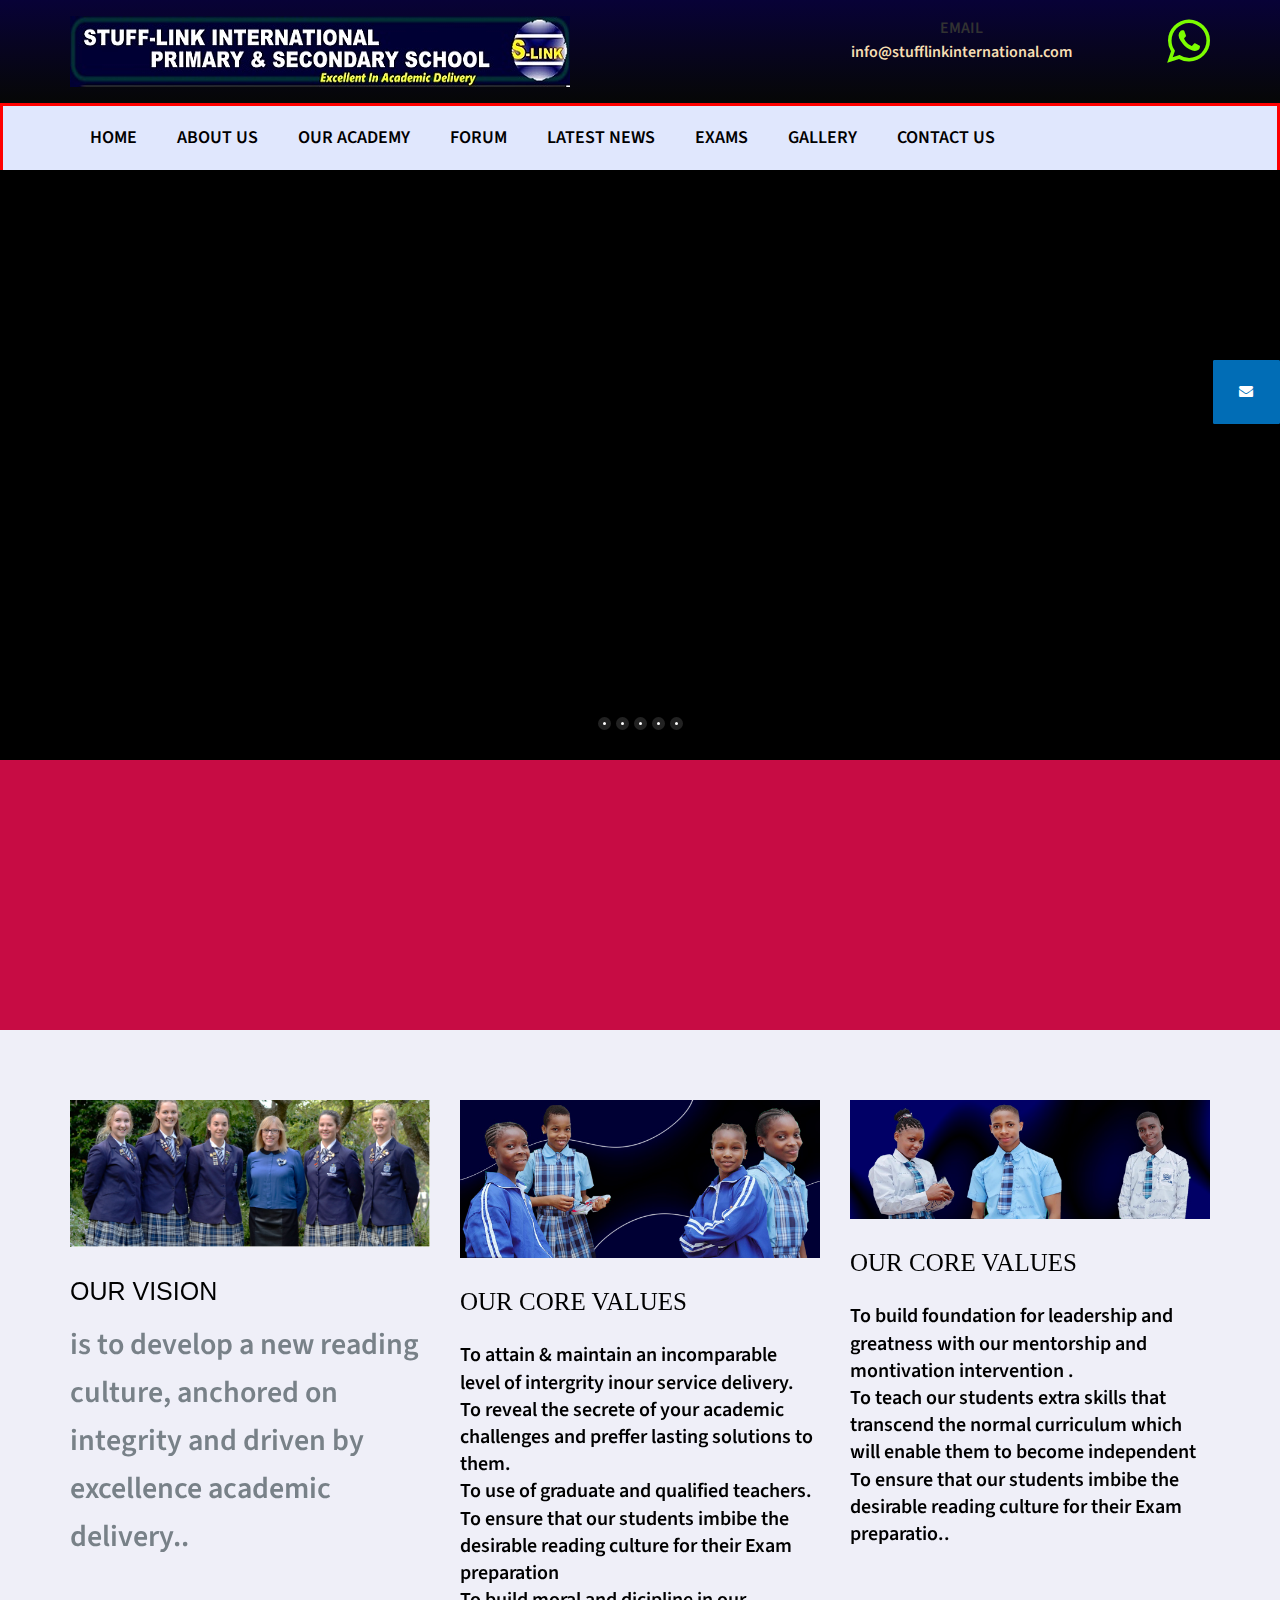
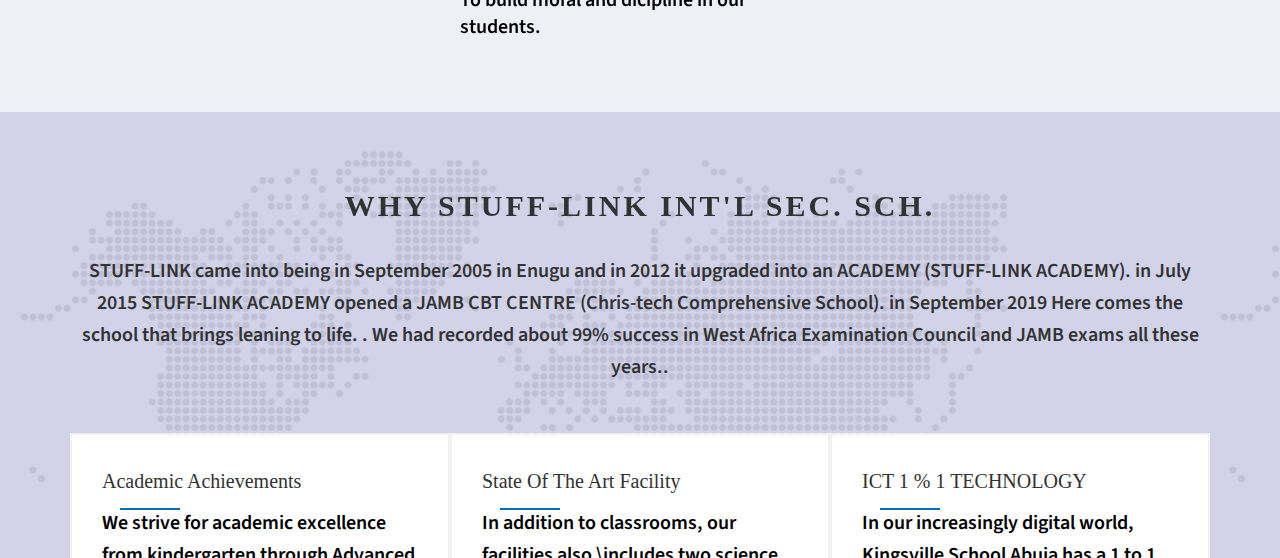
==== commit dd1ee1f9: "love u" ====
--- a/index.html
+++ b/index.html
@@ -1,4 +1,4 @@
-<html xmlns="http://www.w3.org/1999/xhtml" lang="en">
+<!-- <html xmlns="http://www.w3.org/1999/xhtml" lang="en">
 
 <head>
 	<meta http-equiv="Content-Type" content="text/html; charset=utf-8" />
@@ -145,4 +145,4 @@
 
 </html>
 
-
+ -->
